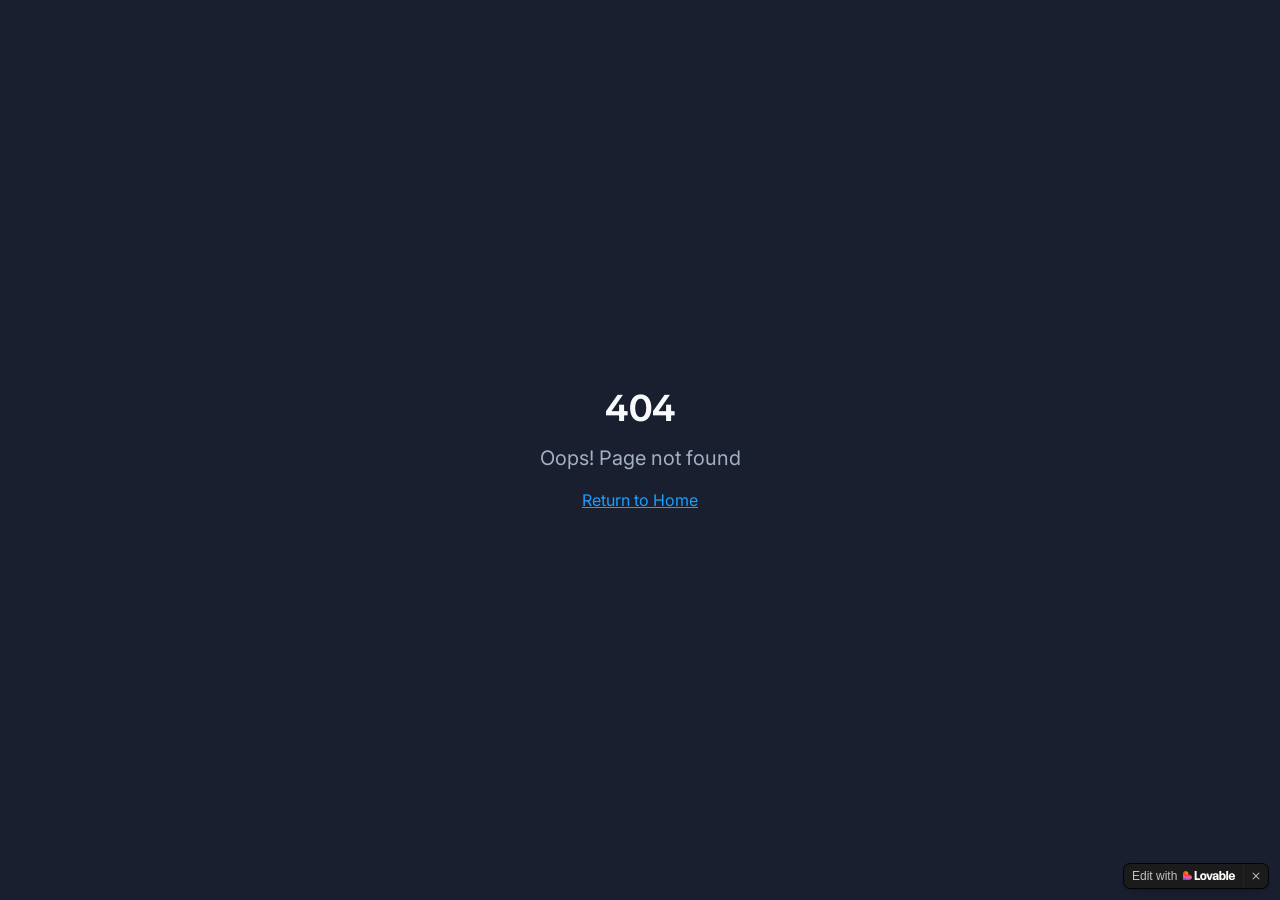
==== index.html @ 6c3729ef "Initial static site snapshot" ====
<!doctype html>
<html lang="en">
  <head>
    <meta charset="UTF-8" />
    <meta name="viewport" content="width=device-width, initial-scale=1.0" />
    <title>Wright AI Labs — AI Automation Built for the Trades</title>
    <meta name="description" content="Done-for-you AI automation for HVAC, plumbing, electrical &amp; auto repair contractors. Stop losing jobs, get paid faster, grow.">
    <meta name="author" content="Wright AI Labs" />

    
    
    <meta property="og:type" content="website" />
    <meta property="og:image" content="https://pub-bb2e103a32db4e198524a2e9ed8f35b4.r2.dev/2d1fd6b0-c263-4de8-a74a-2f35ad47f603/id-preview-03bfdc04--678eb967-fd04-4b98-844d-9198b76f4471.lovable.app-1778090966728.png">

    <meta name="twitter:card" content="summary_large_image" />
    <meta name="twitter:site" content="@Lovable" />
    <meta name="twitter:image" content="https://pub-bb2e103a32db4e198524a2e9ed8f35b4.r2.dev/2d1fd6b0-c263-4de8-a74a-2f35ad47f603/id-preview-03bfdc04--678eb967-fd04-4b98-844d-9198b76f4471.lovable.app-1778090966728.png">

    <link rel="preconnect" href="https://fonts.googleapis.com" />
    <link rel="preconnect" href="https://fonts.gstatic.com" crossorigin />
    <link href="https://fonts.googleapis.com/css2?family=Space+Grotesk:wght@500;600;700&family=Inter:wght@400;500;600&display=swap" rel="stylesheet" />
    <meta property="og:title" content="Wright AI Labs — AI Automation Built for the Trades">
  <meta name="twitter:title" content="Wright AI Labs — AI Automation Built for the Trades">
  <meta property="og:description" content="Done-for-you AI automation for HVAC, plumbing, electrical &amp; auto repair contractors. Stop losing jobs, get paid faster, grow.">
  <meta name="twitter:description" content="Done-for-you AI automation for HVAC, plumbing, electrical &amp; auto repair contractors. Stop losing jobs, get paid faster, grow.">
  <link rel="icon" type="image/x-icon" href="/favicon.ico">
  <script type="module" crossorigin src="/assets/index-7cGLZjid.js"></script>
  <link rel="stylesheet" crossorigin href="/assets/index-a1Zt1FGX.css">

<style>
	@font-face {
		font-family: 'CameraPlainVariable';
		src: url('https://cdn.gpteng.co/mcp-widgets/v1/fonts/CameraPlainVariable.woff2') format('woff2');
		font-weight: 100 900;
		font-style: normal;
		font-display: swap;
	}

	#lovable-badge {
		--badge-bg: #1b1b1b;
		--badge-text: #c5c1b9;
		--badge-text-hover: #dcdad5;
		--badge-radius: 6px;
		--badge-padding: 8px;
		--badge-gap: 6px;
		--badge-shadow: 
			0 0 0 1px rgba(0, 0, 0, 0.88),
			0 1px 0 0 rgba(0, 0, 0, 0.04),
			0 2px 2px -1px rgba(0, 0, 0, 0.08),
			0 4px 4px -2px rgba(0, 0, 0, 0.08),
			0 8px 8px -4px rgba(0, 0, 0, 0.08),
			0 16px 16px -8px rgba(0, 0, 0, 0.08);
		--badge-transition-duration: 0.2s;
		--badge-transition-easing: cubic-bezier(0.16, 1, 0.32, 1);
		--focus-color: #575ECF;
		--focus-offset: 2px;
		--focus-width: 2px;
		
		position: fixed;
		bottom: 12px;
		right: 12px;
		height: 24px;
		display: flex;
		align-items: center;
		z-index: 1000000;
		background-color: var(--badge-bg) !important;
		color: var(--badge-text) !important;
		border-radius: var(--badge-radius);
		box-shadow: var(--badge-shadow) !important;
		font-size: 12px;
		font-family: CameraPlainVariable, "CameraPlainVariable Fallback", -apple-system, BlinkMacSystemFont, 'Segoe UI', Roboto, sans-serif;
		font-weight: 400 !important;
		text-transform: none !important;
		font-feature-settings: normal !important;
		transform: translateZ(0);
		will-change: transform, opacity;
	}

	#lovable-badge-cta {
		display: flex;
		align-items: center;
		gap: var(--badge-gap);
		padding: 0 var(--badge-padding);
		height: 100%;
		color: inherit;
		text-decoration: none;
		white-space: nowrap;
		border-radius: var(--badge-radius) 0 0 var(--badge-radius);
		transition: 
			background-color var(--badge-transition-duration) ease,
			color var(--badge-transition-duration) ease,
			transform 0.1s ease;
	}

	#lovable-badge-cta:hover {
		background: rgba(255, 255, 255, 0.04);
		color: var(--badge-text-hover);
	}

	#lovable-badge-cta:active {
		transform: scale(0.98);
	}

	#lovable-badge-cta:focus {
		outline: none;
	}

	#lovable-badge-cta:focus-visible {
		outline: var(--focus-width) solid var(--focus-color);
		outline-offset: var(--focus-offset);
		z-index: 1;
	}

	#lovable-badge-text {
		line-height: 1;
	}

	#lovable-badge-divider {
		width: 1px;
		height: 24px;
		background-color: rgba(255, 255, 255, 0.04);
		flex-shrink: 0;
	}

	#lovable-badge-close {
		width: 24px;
		height: 24px;
		min-width: 24px;
		min-height: 24px;
		cursor: pointer;
		background: none;
		border: none;
		padding: 0;
		display: flex;
		align-items: center;
		justify-content: center;
		border-radius: 0 var(--badge-radius) var(--badge-radius) 0;
		flex-shrink: 0;
		transition: 
			background-color var(--badge-transition-duration) ease,
			transform 0.1s ease;
	}

	#lovable-badge-close:hover {
		background: rgba(255, 255, 255, 0.04);
	}

	#lovable-badge-close:active {
		transform: scale(0.92);
	}

	#lovable-badge-close:focus {
		outline: none;
	}

	#lovable-badge-close:focus-visible {
		outline: var(--focus-width) solid var(--focus-color);
		outline-offset: calc(var(--focus-offset) * -1);
		z-index: 1;
	}

	#lovable-badge-close svg path {
		fill: var(--badge-text);
		transition: fill var(--badge-transition-duration) ease;
	}

	#lovable-badge-close:hover svg path {
		fill: var(--badge-text-hover);
	}

	@media (prefers-reduced-motion: reduce) {
		#lovable-badge-cta,
		#lovable-badge-close,
		#lovable-badge-close svg path {
			transition: none;
		}
		
		#lovable-badge-cta:active,
		#lovable-badge-close:active {
			transform: none;
		}
	}

	@media (prefers-contrast: high) {
		#lovable-badge {
			--badge-bg: #000;
			--badge-text: #fff;
			--badge-text-hover: #fff;
			border: 2px solid currentColor;
		}
		
		#lovable-badge-cta:focus-visible,
		#lovable-badge-close:focus-visible {
			outline-width: 3px;
		}
	}
</style>
<script defer src="/~flock.js" data-proxy-url="/~api/analytics"></script><script defer src="/__l5e/events.js" data-artifact-kind="preview_commit_sha" data-artifact-id="e88110f44afd3df648ca2ac439645c829431cbd6" data-commit-sha="e88110f44afd3df648ca2ac439645c829431cbd6" data-context-token="v1.[base64].BHgVWzlxz_dR13ErvPj3fKWaeq0ZNCKCP7f_ndiD5rg"></script></head>

  <body>
    <div id="root"></div>
  
<aside
	id="lovable-badge"
	role="complementary"
	dir="ltr"
	lang="en"
	aria-label="Edit with Lovable">
	<a
		id="lovable-badge-cta" 
		target="_blank" 
		href="https://lovable.dev/projects/678eb967-fd04-4b98-844d-9198b76f4471?utm_source=lovable-badge"
		rel="noopener nofollow"
		aria-label="Edit with Lovable">
		<span id="lovable-badge-text">Edit with</span>
		<svg xmlns="http://www.w3.org/2000/svg" width="52" height="16" fill="none" viewBox="0 0 52 16">
  <path fill="#FCFBF8" fill-rule="evenodd" d="M20.318 5.25c.643 0 1.206.14 1.69.418a2.81 2.81 0 0 1 1.118 1.191c.266.513.4 1.115.4 1.807s-.134 1.296-.4 1.812a2.81 2.81 0 0 1-1.118 1.193c-.484.278-1.047.418-1.69.418s-1.208-.14-1.695-.418a2.85 2.85 0 0 1-1.125-1.193c-.262-.516-.393-1.12-.393-1.812s.131-1.294.393-1.807a2.848 2.848 0 0 1 1.125-1.191c.487-.279 1.052-.418 1.695-.418Zm0 1.425c-.27 0-.504.076-.7.228-.193.147-.34.37-.443.67-.102.295-.153.66-.153 1.093 0 .435.05.801.153 1.1.102.3.25.524.443.676.196.147.43.22.7.22.27 0 .502-.073.694-.22.193-.152.341-.375.443-.67.103-.299.153-.667.153-1.106 0-.65-.112-1.145-.337-1.481a1.08 1.08 0 0 0-.953-.51ZM32.7 5.25c.61 0 1.127.1 1.549.3.422.197.74.48.953.849.217.368.325.809.325 1.32v2.704c0 .29.02.562.062.812.044.245.108.4.19.466V12h-1.935a5.895 5.895 0 0 1-.105-.684 7.745 7.745 0 0 1-.02-.228 2.293 2.293 0 0 1-.151.203c-.205.242-.47.437-.793.584-.32.143-.685.215-1.094.215-.406 0-.77-.08-1.094-.24a1.845 1.845 0 0 1-.756-.682 1.984 1.984 0 0 1-.27-1.045c0-.606.178-1.069.535-1.388.356-.324.87-.534 1.542-.633l1.125-.16c.225-.032.403-.074.534-.123a.622.622 0 0 0 .288-.196.549.549 0 0 0 .093-.327.65.65 0 0 0-.11-.367.702.702 0 0 0-.32-.27c-.14-.07-.31-.105-.51-.105-.32 0-.576.083-.768.251-.193.164-.298.39-.314.676h-1.923c.016-.434.147-.82.393-1.155.25-.34.596-.604 1.039-.792.442-.189.954-.283 1.535-.283Zm.99 3.498a.98.98 0 0 1-.215.14 2.49 2.49 0 0 1-.584.178l-.473.092c-.315.061-.553.156-.713.283-.155.127-.233.305-.233.534 0 .23.084.412.252.547.168.135.383.203.645.203s.494-.058.694-.173c.201-.118.355-.282.461-.49.11-.21.166-.448.166-.714v-.6Zm4.526-2.375c.065-.125.138-.243.221-.349.197-.25.437-.44.719-.571.282-.135.6-.203.952-.203.528 0 .988.138 1.377.412.389.275.688.67.896 1.186.21.512.314 1.12.314 1.824 0 .7-.107 1.309-.32 1.825-.213.512-.518.906-.915 1.18-.393.275-.854.412-1.383.412-.352 0-.667-.062-.946-.184a1.832 1.832 0 0 1-.7-.554 2.2 2.2 0 0 1-.234-.383V12h-1.843V3h1.862v3.373Zm1.284.296c-.274 0-.51.085-.707.253-.192.163-.338.397-.436.7a3.376 3.376 0 0 0-.148 1.05c0 .406.05.759.148 1.058.098.299.243.53.436.694.197.164.433.246.707.246.279 0 .512-.082.7-.246.193-.164.336-.395.43-.694.099-.3.148-.652.148-1.058 0-.405-.05-.757-.147-1.056-.095-.299-.238-.53-.43-.694a1.015 1.015 0 0 0-.7-.253Zm9.416-1.419c.602 0 1.136.131 1.604.393.466.262.829.643 1.086 1.143.263.5.394 1.097.394 1.794 0 .25-.002.449-.006.596H47.51c.018.288.071.538.164.75a1.3 1.3 0 0 0 .491.596c.214.13.465.196.757.196.319 0 .583-.082.792-.246.209-.167.34-.403.393-.706h1.862a2.48 2.48 0 0 1-.485 1.235 2.54 2.54 0 0 1-1.051.805c-.439.188-.949.283-1.53.283-.655 0-1.225-.125-1.708-.375a2.672 2.672 0 0 1-1.13-1.143c-.267-.508-.4-1.137-.4-1.887 0-.712.14-1.327.418-1.843a2.86 2.86 0 0 1 1.155-1.186c.491-.27 1.051-.405 1.678-.405Zm-.044 1.345c-.274 0-.516.068-.725.203a1.29 1.29 0 0 0-.479.59 2.045 2.045 0 0 0-.132.498h2.562a1.873 1.873 0 0 0-.138-.602 1.061 1.061 0 0 0-.418-.516 1.243 1.243 0 0 0-.67-.173Z" clip-rule="evenodd"/>
  <path fill="#FCFBF8" d="m26.605 9.995 1.342-4.566h1.924L27.628 12h-2.07l-2.33-6.57h1.98l1.397 4.565Zm-13.013.143h2.256c1.632 0 1.421 1.837 1.418 1.861h-5.603V3h1.93v7.138Zm31.516 1.861h-1.862V3h1.862v8.999Z"/>
  <path fill="url(#a)" fill-rule="evenodd" d="M2.7 3c1.492 0 2.7 1.192 2.7 2.663v1.012h.9c1.49 0 2.7 1.192 2.7 2.662S7.791 12 6.3 12H0V5.663C0 4.193 1.209 3 2.7 3Z" clip-rule="evenodd"/>
  <defs>
    <radialGradient id="a" cx="0" cy="0" r="1" gradientTransform="matrix(-1.54236 7.07838 -10.231 -2.15602 4.627 5.022)" gradientUnits="userSpaceOnUse">
      <stop offset=".106" stop-color="#FE7B02"/>
      <stop offset=".394" stop-color="#FE3F21"/>
      <stop offset=".608" stop-color="#F858BC"/>
      <stop offset=".929" stop-color="#575ECF"/>
    </radialGradient>
  </defs>
</svg>


	</a>
	
	<span id="lovable-badge-divider" aria-hidden="true"></span>
	
	<button 
		id="lovable-badge-close"
		aria-label="Dismiss"
		title="Dismiss"
		type="button">
		<svg xmlns="http://www.w3.org/2000/svg" width="16" height="16" fill="none" viewBox="0 0 16 16" aria-hidden="true">
			<path d="M10.646 4.646a.5.5 0 1 1 .707.708L8.707 8l2.646 2.646a.5.5 0 1 1-.707.707L8 8.707l-2.646 2.646a.5.5 0 1 1-.708-.707L7.293 8 4.646 5.354a.5.5 0 1 1 .708-.708L8 7.293l2.646-2.647Z"/>
		</svg>
	</button>
</aside>
<script>
	// Don't show the lovable-badge if the page is in an iframe or if it's being rendered by puppeteer (screenshot service)
	if (window.self !== window.top || navigator.userAgent.includes('puppeteer')) {
		var badge = document.getElementById('lovable-badge');
		if (badge) {
			badge.style.display = 'none';
		}
	}

	// Add click event listener to close button with animation
	var closeButton = document.getElementById('lovable-badge-close');
	if (closeButton) {
		closeButton.addEventListener('click', function(event) {
			event.preventDefault();
			event.stopPropagation();
			var badge = document.getElementById('lovable-badge');
			if (badge) {
				badge.classList.add('closing');
				setTimeout(function() {
					if (badge) {
						badge.style.display = 'none';
					}
				}, 240);
			}
		});
	}
</script>
</body>
</html>
---- assets/index-a1Zt1FGX.css ----
*,:before,:after{--tw-border-spacing-x: 0;--tw-border-spacing-y: 0;--tw-translate-x: 0;--tw-translate-y: 0;--tw-rotate: 0;--tw-skew-x: 0;--tw-skew-y: 0;--tw-scale-x: 1;--tw-scale-y: 1;--tw-pan-x: ;--tw-pan-y: ;--tw-pinch-zoom: ;--tw-scroll-snap-strictness: proximity;--tw-gradient-from-position: ;--tw-gradient-via-position: ;--tw-gradient-to-position: ;--tw-ordinal: ;--tw-slashed-zero: ;--tw-numeric-figure: ;--tw-numeric-spacing: ;--tw-numeric-fraction: ;--tw-ring-inset: ;--tw-ring-offset-width: 0px;--tw-ring-offset-color: #fff;--tw-ring-color: rgb(59 130 246 / .5);--tw-ring-offset-shadow: 0 0 #0000;--tw-ring-shadow: 0 0 #0000;--tw-shadow: 0 0 #0000;--tw-shadow-colored: 0 0 #0000;--tw-blur: ;--tw-brightness: ;--tw-contrast: ;--tw-grayscale: ;--tw-hue-rotate: ;--tw-invert: ;--tw-saturate: ;--tw-sepia: ;--tw-drop-shadow: ;--tw-backdrop-blur: ;--tw-backdrop-brightness: ;--tw-backdrop-contrast: ;--tw-backdrop-grayscale: ;--tw-backdrop-hue-rotate: ;--tw-backdrop-invert: ;--tw-backdrop-opacity: ;--tw-backdrop-saturate: ;--tw-backdrop-sepia: ;--tw-contain-size: ;--tw-contain-layout: ;--tw-contain-paint: ;--tw-contain-style: }::backdrop{--tw-border-spacing-x: 0;--tw-border-spacing-y: 0;--tw-translate-x: 0;--tw-translate-y: 0;--tw-rotate: 0;--tw-skew-x: 0;--tw-skew-y: 0;--tw-scale-x: 1;--tw-scale-y: 1;--tw-pan-x: ;--tw-pan-y: ;--tw-pinch-zoom: ;--tw-scroll-snap-strictness: proximity;--tw-gradient-from-position: ;--tw-gradient-via-position: ;--tw-gradient-to-position: ;--tw-ordinal: ;--tw-slashed-zero: ;--tw-numeric-figure: ;--tw-numeric-spacing: ;--tw-numeric-fraction: ;--tw-ring-inset: ;--tw-ring-offset-width: 0px;--tw-ring-offset-color: #fff;--tw-ring-color: rgb(59 130 246 / .5);--tw-ring-offset-shadow: 0 0 #0000;--tw-ring-shadow: 0 0 #0000;--tw-shadow: 0 0 #0000;--tw-shadow-colored: 0 0 #0000;--tw-blur: ;--tw-brightness: ;--tw-contrast: ;--tw-grayscale: ;--tw-hue-rotate: ;--tw-invert: ;--tw-saturate: ;--tw-sepia: ;--tw-drop-shadow: ;--tw-backdrop-blur: ;--tw-backdrop-brightness: ;--tw-backdrop-contrast: ;--tw-backdrop-grayscale: ;--tw-backdrop-hue-rotate: ;--tw-backdrop-invert: ;--tw-backdrop-opacity: ;--tw-backdrop-saturate: ;--tw-backdrop-sepia: ;--tw-contain-size: ;--tw-contain-layout: ;--tw-contain-paint: ;--tw-contain-style: }*,:before,:after{box-sizing:border-box;border-width:0;border-style:solid;border-color:#e5e7eb}:before,:after{--tw-content: ""}html,:host{line-height:1.5;-webkit-text-size-adjust:100%;-moz-tab-size:4;-o-tab-size:4;tab-size:4;font-family:Inter,system-ui,sans-serif;font-feature-settings:normal;font-variation-settings:normal;-webkit-tap-highlight-color:transparent}body{margin:0;line-height:inherit}hr{height:0;color:inherit;border-top-width:1px}abbr:where([title]){-webkit-text-decoration:underline dotted;text-decoration:underline dotted}h1,h2,h3,h4,h5,h6{font-size:inherit;font-weight:inherit}a{color:inherit;text-decoration:inherit}b,strong{font-weight:bolder}code,kbd,samp,pre{font-family:ui-monospace,SFMono-Regular,Menlo,Monaco,Consolas,Liberation Mono,Courier New,monospace;font-feature-settings:normal;font-variation-settings:normal;font-size:1em}small{font-size:80%}sub,sup{font-size:75%;line-height:0;position:relative;vertical-align:baseline}sub{bottom:-.25em}sup{top:-.5em}table{text-indent:0;border-color:inherit;border-collapse:collapse}button,input,optgroup,select,textarea{font-family:inherit;font-feature-settings:inherit;font-variation-settings:inherit;font-size:100%;font-weight:inherit;line-height:inherit;letter-spacing:inherit;color:inherit;margin:0;padding:0}button,select{text-transform:none}button,input:where([type=button]),input:where([type=reset]),input:where([type=submit]){-webkit-appearance:button;background-color:transparent;background-image:none}:-moz-focusring{outline:auto}:-moz-ui-invalid{box-shadow:none}progress{vertical-align:baseline}::-webkit-inner-spin-button,::-webkit-outer-spin-button{height:auto}[type=search]{-webkit-appearance:textfield;outline-offset:-2px}::-webkit-search-decoration{-webkit-appearance:none}::-webkit-file-upload-button{-webkit-appearance:button;font:inherit}summary{display:list-item}blockquote,dl,dd,h1,h2,h3,h4,h5,h6,hr,figure,p,pre{margin:0}fieldset{margin:0;padding:0}legend{padding:0}ol,ul,menu{list-style:none;margin:0;padding:0}dialog{padding:0}textarea{resize:vertical}input::-moz-placeholder,textarea::-moz-placeholder{opacity:1;color:#9ca3af}input::placeholder,textarea::placeholder{opacity:1;color:#9ca3af}button,[role=button]{cursor:pointer}:disabled{cursor:default}img,svg,video,canvas,audio,iframe,embed,object{display:block;vertical-align:middle}img,video{max-width:100%;height:auto}[hidden]:where(:not([hidden=until-found])){display:none}:root{--background: 222 47% 7%;--foreground: 210 40% 98%;--card: 222 40% 11%;--card-foreground: 210 40% 98%;--popover: 222 40% 11%;--popover-foreground: 210 40% 98%;--primary: 205 100% 55%;--primary-foreground: 222 47% 7%;--primary-glow: 195 100% 60%;--secondary: 222 35% 15%;--secondary-foreground: 210 40% 98%;--muted: 222 30% 14%;--muted-foreground: 215 20% 70%;--accent: 205 100% 55%;--accent-foreground: 222 47% 7%;--destructive: 0 84.2% 60.2%;--destructive-foreground: 210 40% 98%;--border: 222 30% 18%;--input: 222 30% 18%;--ring: 205 100% 55%;--radius: .75rem;--gradient-hero: radial-gradient(ellipse at top, hsl(205 100% 55% / .18), transparent 60%), linear-gradient(180deg, hsl(222 47% 7%), hsl(222 47% 5%));--gradient-primary: linear-gradient(135deg, hsl(var(--primary)), hsl(var(--primary-glow)));--gradient-card: linear-gradient(160deg, hsl(222 40% 12%), hsl(222 40% 9%));--shadow-glow: 0 20px 60px -20px hsl(205 100% 55% / .45);--shadow-elegant: 0 10px 40px -12px hsl(0 0% 0% / .6);--sidebar-background: 0 0% 98%;--sidebar-foreground: 240 5.3% 26.1%;--sidebar-primary: 240 5.9% 10%;--sidebar-primary-foreground: 0 0% 98%;--sidebar-accent: 240 4.8% 95.9%;--sidebar-accent-foreground: 240 5.9% 10%;--sidebar-border: 220 13% 91%;--sidebar-ring: 217.2 91.2% 59.8%}.dark{--background: 222.2 84% 4.9%;--foreground: 210 40% 98%;--card: 222.2 84% 4.9%;--card-foreground: 210 40% 98%;--popover: 222.2 84% 4.9%;--popover-foreground: 210 40% 98%;--primary: 210 40% 98%;--primary-foreground: 222.2 47.4% 11.2%;--secondary: 217.2 32.6% 17.5%;--secondary-foreground: 210 40% 98%;--muted: 217.2 32.6% 17.5%;--muted-foreground: 215 20.2% 65.1%;--accent: 217.2 32.6% 17.5%;--accent-foreground: 210 40% 98%;--destructive: 0 62.8% 30.6%;--destructive-foreground: 210 40% 98%;--border: 217.2 32.6% 17.5%;--input: 217.2 32.6% 17.5%;--ring: 212.7 26.8% 83.9%;--sidebar-background: 240 5.9% 10%;--sidebar-foreground: 240 4.8% 95.9%;--sidebar-primary: 224.3 76.3% 48%;--sidebar-primary-foreground: 0 0% 100%;--sidebar-accent: 240 3.7% 15.9%;--sidebar-accent-foreground: 240 4.8% 95.9%;--sidebar-border: 240 3.7% 15.9%;--sidebar-ring: 217.2 91.2% 59.8%}*{border-color:hsl(var(--border))}body{background-color:hsl(var(--background));color:hsl(var(--foreground));-webkit-font-smoothing:antialiased;-moz-osx-font-smoothing:grayscale;font-feature-settings:"ss01","cv01"}html{scroll-behavior:smooth}.container{width:100%;margin-right:auto;margin-left:auto;padding-right:2rem;padding-left:2rem}@media (min-width: 1400px){.container{max-width:1400px}}.sr-only{position:absolute;width:1px;height:1px;padding:0;margin:-1px;overflow:hidden;clip:rect(0,0,0,0);white-space:nowrap;border-width:0}.pointer-events-none{pointer-events:none}.pointer-events-auto{pointer-events:auto}.visible{visibility:visible}.invisible{visibility:hidden}.fixed{position:fixed}.absolute{position:absolute}.relative{position:relative}.inset-0{top:0;right:0;bottom:0;left:0}.inset-x-0{left:0;right:0}.inset-y-0{top:0;bottom:0}.-bottom-12{bottom:-3rem}.-left-12{left:-3rem}.-right-12{right:-3rem}.-top-12{top:-3rem}.-top-3{top:-.75rem}.bottom-0{bottom:0}.left-0{left:0}.left-1{left:.25rem}.left-1\/2{left:50%}.left-2{left:.5rem}.left-\[50\%\]{left:50%}.right-0{right:0}.right-1{right:.25rem}.right-2{right:.5rem}.right-3{right:.75rem}.right-4{right:1rem}.right-6{right:1.5rem}.top-0{top:0}.top-1\.5{top:.375rem}.top-1\/2{top:50%}.top-2{top:.5rem}.top-3\.5{top:.875rem}.top-4{top:1rem}.top-\[1px\]{top:1px}.top-\[50\%\]{top:50%}.top-\[60\%\]{top:60%}.top-full{top:100%}.z-10{z-index:10}.z-20{z-index:20}.z-50{z-index:50}.z-\[100\]{z-index:100}.z-\[1\]{z-index:1}.-mx-1{margin-left:-.25rem;margin-right:-.25rem}.mx-2{margin-left:.5rem;margin-right:.5rem}.mx-3\.5{margin-left:.875rem;margin-right:.875rem}.mx-auto{margin-left:auto;margin-right:auto}.my-0\.5{margin-top:.125rem;margin-bottom:.125rem}.my-1{margin-top:.25rem;margin-bottom:.25rem}.-ml-4{margin-left:-1rem}.-mt-4{margin-top:-1rem}.mb-1{margin-bottom:.25rem}.mb-4{margin-bottom:1rem}.mb-5{margin-bottom:1.25rem}.mb-6{margin-bottom:1.5rem}.ml-1{margin-left:.25rem}.ml-auto{margin-left:auto}.mr-2{margin-right:.5rem}.mt-0\.5{margin-top:.125rem}.mt-1{margin-top:.25rem}.mt-1\.5{margin-top:.375rem}.mt-10{margin-top:2.5rem}.mt-14{margin-top:3.5rem}.mt-2{margin-top:.5rem}.mt-24{margin-top:6rem}.mt-3{margin-top:.75rem}.mt-4{margin-top:1rem}.mt-5{margin-top:1.25rem}.mt-6{margin-top:1.5rem}.mt-8{margin-top:2rem}.mt-auto{margin-top:auto}.block{display:block}.flex{display:flex}.inline-flex{display:inline-flex}.table{display:table}.grid{display:grid}.inline-grid{display:inline-grid}.hidden{display:none}.aspect-square{aspect-ratio:1 / 1}.aspect-video{aspect-ratio:16 / 9}.size-4{width:1rem;height:1rem}.h-1\.5{height:.375rem}.h-10{height:2.5rem}.h-11{height:2.75rem}.h-12{height:3rem}.h-14{height:3.5rem}.h-16{height:4rem}.h-2{height:.5rem}.h-2\.5{height:.625rem}.h-3{height:.75rem}.h-3\.5{height:.875rem}.h-32{height:8rem}.h-36{height:9rem}.h-4{height:1rem}.h-5{height:1.25rem}.h-6{height:1.5rem}.h-7{height:1.75rem}.h-8{height:2rem}.h-9{height:2.25rem}.h-\[1px\]{height:1px}.h-\[var\(--radix-navigation-menu-viewport-height\)\]{height:var(--radix-navigation-menu-viewport-height)}.h-\[var\(--radix-select-trigger-height\)\]{height:var(--radix-select-trigger-height)}.h-auto{height:auto}.h-full{height:100%}.h-px{height:1px}.h-svh{height:100svh}.max-h-96{max-height:24rem}.max-h-\[300px\]{max-height:300px}.max-h-screen{max-height:100vh}.min-h-0{min-height:0px}.min-h-\[80px\]{min-height:80px}.min-h-screen{min-height:100vh}.min-h-svh{min-height:100svh}.w-0{width:0px}.w-1{width:.25rem}.w-10{width:2.5rem}.w-11{width:2.75rem}.w-12{width:3rem}.w-14{width:3.5rem}.w-2{width:.5rem}.w-2\.5{width:.625rem}.w-3{width:.75rem}.w-3\.5{width:.875rem}.w-3\/4{width:75%}.w-4{width:1rem}.w-5{width:1.25rem}.w-6{width:1.5rem}.w-64{width:16rem}.w-7{width:1.75rem}.w-72{width:18rem}.w-8{width:2rem}.w-9{width:2.25rem}.w-\[--sidebar-width\]{width:var(--sidebar-width)}.w-\[100px\]{width:100px}.w-\[1px\]{width:1px}.w-auto{width:auto}.w-full{width:100%}.w-max{width:-moz-max-content;width:max-content}.w-px{width:1px}.min-w-0{min-width:0px}.min-w-5{min-width:1.25rem}.min-w-\[12rem\]{min-width:12rem}.min-w-\[8rem\]{min-width:8rem}.min-w-\[var\(--radix-select-trigger-width\)\]{min-width:var(--radix-select-trigger-width)}.max-w-2xl{max-width:42rem}.max-w-3xl{max-width:48rem}.max-w-4xl{max-width:56rem}.max-w-6xl{max-width:72rem}.max-w-\[--skeleton-width\]{max-width:var(--skeleton-width)}.max-w-lg{max-width:32rem}.max-w-max{max-width:-moz-max-content;max-width:max-content}.max-w-xl{max-width:36rem}.flex-1{flex:1 1 0%}.flex-none{flex:none}.shrink-0{flex-shrink:0}.grow{flex-grow:1}.grow-0{flex-grow:0}.basis-full{flex-basis:100%}.caption-bottom{caption-side:bottom}.border-collapse{border-collapse:collapse}.-translate-x-1\/2{--tw-translate-x: -50%;transform:translate(var(--tw-translate-x),var(--tw-translate-y)) rotate(var(--tw-rotate)) skew(var(--tw-skew-x)) skewY(var(--tw-skew-y)) scaleX(var(--tw-scale-x)) scaleY(var(--tw-scale-y))}.-translate-x-px{--tw-translate-x: -1px;transform:translate(var(--tw-translate-x),var(--tw-translate-y)) rotate(var(--tw-rotate)) skew(var(--tw-skew-x)) skewY(var(--tw-skew-y)) scaleX(var(--tw-scale-x)) scaleY(var(--tw-scale-y))}.-translate-y-1\/2{--tw-translate-y: -50%;transform:translate(var(--tw-translate-x),var(--tw-translate-y)) rotate(var(--tw-rotate)) skew(var(--tw-skew-x)) skewY(var(--tw-skew-y)) scaleX(var(--tw-scale-x)) scaleY(var(--tw-scale-y))}.translate-x-\[-50\%\]{--tw-translate-x: -50%;transform:translate(var(--tw-translate-x),var(--tw-translate-y)) rotate(var(--tw-rotate)) skew(var(--tw-skew-x)) skewY(var(--tw-skew-y)) scaleX(var(--tw-scale-x)) scaleY(var(--tw-scale-y))}.translate-x-px{--tw-translate-x: 1px;transform:translate(var(--tw-translate-x),var(--tw-translate-y)) rotate(var(--tw-rotate)) skew(var(--tw-skew-x)) skewY(var(--tw-skew-y)) scaleX(var(--tw-scale-x)) scaleY(var(--tw-scale-y))}.translate-y-\[-50\%\]{--tw-translate-y: -50%;transform:translate(var(--tw-translate-x),var(--tw-translate-y)) rotate(var(--tw-rotate)) skew(var(--tw-skew-x)) skewY(var(--tw-skew-y)) scaleX(var(--tw-scale-x)) scaleY(var(--tw-scale-y))}.rotate-45{--tw-rotate: 45deg;transform:translate(var(--tw-translate-x),var(--tw-translate-y)) rotate(var(--tw-rotate)) skew(var(--tw-skew-x)) skewY(var(--tw-skew-y)) scaleX(var(--tw-scale-x)) scaleY(var(--tw-scale-y))}.rotate-90{--tw-rotate: 90deg;transform:translate(var(--tw-translate-x),var(--tw-translate-y)) rotate(var(--tw-rotate)) skew(var(--tw-skew-x)) skewY(var(--tw-skew-y)) scaleX(var(--tw-scale-x)) scaleY(var(--tw-scale-y))}.transform{transform:translate(var(--tw-translate-x),var(--tw-translate-y)) rotate(var(--tw-rotate)) skew(var(--tw-skew-x)) skewY(var(--tw-skew-y)) scaleX(var(--tw-scale-x)) scaleY(var(--tw-scale-y))}@keyframes pulse{50%{opacity:.5}}.animate-pulse{animation:pulse 2s cubic-bezier(.4,0,.6,1) infinite}.cursor-default{cursor:default}.cursor-pointer{cursor:pointer}.touch-none{touch-action:none}.select-none{-webkit-user-select:none;-moz-user-select:none;user-select:none}.list-none{list-style-type:none}.grid-cols-3{grid-template-columns:repeat(3,minmax(0,1fr))}.flex-row{flex-direction:row}.flex-col{flex-direction:column}.flex-col-reverse{flex-direction:column-reverse}.flex-wrap{flex-wrap:wrap}.place-items-center{place-items:center}.items-start{align-items:flex-start}.items-end{align-items:flex-end}.items-center{align-items:center}.items-baseline{align-items:baseline}.items-stretch{align-items:stretch}.justify-center{justify-content:center}.justify-between{justify-content:space-between}.gap-1{gap:.25rem}.gap-1\.5{gap:.375rem}.gap-2{gap:.5rem}.gap-3{gap:.75rem}.gap-4{gap:1rem}.gap-5{gap:1.25rem}.gap-6{gap:1.5rem}.gap-8{gap:2rem}.space-x-1>:not([hidden])~:not([hidden]){--tw-space-x-reverse: 0;margin-right:calc(.25rem * var(--tw-space-x-reverse));margin-left:calc(.25rem * calc(1 - var(--tw-space-x-reverse)))}.space-x-4>:not([hidden])~:not([hidden]){--tw-space-x-reverse: 0;margin-right:calc(1rem * var(--tw-space-x-reverse));margin-left:calc(1rem * calc(1 - var(--tw-space-x-reverse)))}.space-y-1>:not([hidden])~:not([hidden]){--tw-space-y-reverse: 0;margin-top:calc(.25rem * calc(1 - var(--tw-space-y-reverse)));margin-bottom:calc(.25rem * var(--tw-space-y-reverse))}.space-y-1\.5>:not([hidden])~:not([hidden]){--tw-space-y-reverse: 0;margin-top:calc(.375rem * calc(1 - var(--tw-space-y-reverse)));margin-bottom:calc(.375rem * var(--tw-space-y-reverse))}.space-y-2>:not([hidden])~:not([hidden]){--tw-space-y-reverse: 0;margin-top:calc(.5rem * calc(1 - var(--tw-space-y-reverse)));margin-bottom:calc(.5rem * var(--tw-space-y-reverse))}.space-y-3>:not([hidden])~:not([hidden]){--tw-space-y-reverse: 0;margin-top:calc(.75rem * calc(1 - var(--tw-space-y-reverse)));margin-bottom:calc(.75rem * var(--tw-space-y-reverse))}.space-y-4>:not([hidden])~:not([hidden]){--tw-space-y-reverse: 0;margin-top:calc(1rem * calc(1 - var(--tw-space-y-reverse)));margin-bottom:calc(1rem * var(--tw-space-y-reverse))}.overflow-auto{overflow:auto}.overflow-hidden{overflow:hidden}.overflow-y-auto{overflow-y:auto}.overflow-x-hidden{overflow-x:hidden}.whitespace-nowrap{white-space:nowrap}.break-words{overflow-wrap:break-word}.rounded-2xl{border-radius:1rem}.rounded-3xl{border-radius:1.5rem}.rounded-\[2px\]{border-radius:2px}.rounded-\[inherit\]{border-radius:inherit}.rounded-full{border-radius:9999px}.rounded-lg{border-radius:var(--radius)}.rounded-md{border-radius:calc(var(--radius) - 2px)}.rounded-sm{border-radius:calc(var(--radius) - 4px)}.rounded-xl{border-radius:.75rem}.rounded-t-\[10px\]{border-top-left-radius:10px;border-top-right-radius:10px}.rounded-tl-sm{border-top-left-radius:calc(var(--radius) - 4px)}.border{border-width:1px}.border-2{border-width:2px}.border-\[1\.5px\]{border-width:1.5px}.border-y{border-top-width:1px;border-bottom-width:1px}.border-b{border-bottom-width:1px}.border-l{border-left-width:1px}.border-r{border-right-width:1px}.border-t{border-top-width:1px}.border-dashed{border-style:dashed}.border-\[--color-border\]{border-color:var(--color-border)}.border-border{border-color:hsl(var(--border))}.border-border\/50{border-color:hsl(var(--border) / .5)}.border-border\/60{border-color:hsl(var(--border) / .6)}.border-destructive{border-color:hsl(var(--destructive))}.border-destructive\/50{border-color:hsl(var(--destructive) / .5)}.border-input{border-color:hsl(var(--input))}.border-primary{border-color:hsl(var(--primary))}.border-primary\/30{border-color:hsl(var(--primary) / .3)}.border-primary\/60{border-color:hsl(var(--primary) / .6)}.border-sidebar-border{border-color:hsl(var(--sidebar-border))}.border-transparent{border-color:transparent}.border-l-transparent{border-left-color:transparent}.border-t-transparent{border-top-color:transparent}.bg-\[--color-bg\]{background-color:var(--color-bg)}.bg-accent{background-color:hsl(var(--accent))}.bg-background{background-color:hsl(var(--background))}.bg-background\/80{background-color:hsl(var(--background) / .8)}.bg-background\/95{background-color:hsl(var(--background) / .95)}.bg-black\/80{background-color:#000c}.bg-border{background-color:hsl(var(--border))}.bg-card{background-color:hsl(var(--card))}.bg-card\/40{background-color:hsl(var(--card) / .4)}.bg-card\/50{background-color:hsl(var(--card) / .5)}.bg-card\/60{background-color:hsl(var(--card) / .6)}.bg-destructive{background-color:hsl(var(--destructive))}.bg-foreground{background-color:hsl(var(--foreground))}.bg-muted{background-color:hsl(var(--muted))}.bg-muted\/50{background-color:hsl(var(--muted) / .5)}.bg-popover{background-color:hsl(var(--popover))}.bg-primary{background-color:hsl(var(--primary))}.bg-primary\/10{background-color:hsl(var(--primary) / .1)}.bg-primary\/15{background-color:hsl(var(--primary) / .15)}.bg-secondary{background-color:hsl(var(--secondary))}.bg-sidebar{background-color:hsl(var(--sidebar-background))}.bg-sidebar-border{background-color:hsl(var(--sidebar-border))}.bg-transparent{background-color:transparent}.bg-gradient-card{background-image:var(--gradient-card)}.bg-gradient-hero{background-image:var(--gradient-hero)}.bg-gradient-primary{background-image:var(--gradient-primary)}.fill-current{fill:currentColor}.p-0{padding:0}.p-1{padding:.25rem}.p-10{padding:2.5rem}.p-2{padding:.5rem}.p-3{padding:.75rem}.p-4{padding:1rem}.p-5{padding:1.25rem}.p-6{padding:1.5rem}.p-7{padding:1.75rem}.p-8{padding:2rem}.p-\[1px\]{padding:1px}.px-1{padding-left:.25rem;padding-right:.25rem}.px-2{padding-left:.5rem;padding-right:.5rem}.px-2\.5{padding-left:.625rem;padding-right:.625rem}.px-3{padding-left:.75rem;padding-right:.75rem}.px-4{padding-left:1rem;padding-right:1rem}.px-5{padding-left:1.25rem;padding-right:1.25rem}.px-7{padding-left:1.75rem;padding-right:1.75rem}.px-8{padding-left:2rem;padding-right:2rem}.py-0\.5{padding-top:.125rem;padding-bottom:.125rem}.py-1{padding-top:.25rem;padding-bottom:.25rem}.py-1\.5{padding-top:.375rem;padding-bottom:.375rem}.py-10{padding-top:2.5rem;padding-bottom:2.5rem}.py-2{padding-top:.5rem;padding-bottom:.5rem}.py-24{padding-top:6rem;padding-bottom:6rem}.py-3{padding-top:.75rem;padding-bottom:.75rem}.py-4{padding-top:1rem;padding-bottom:1rem}.py-6{padding-top:1.5rem;padding-bottom:1.5rem}.pb-24{padding-bottom:6rem}.pb-3{padding-bottom:.75rem}.pb-4{padding-bottom:1rem}.pl-2\.5{padding-left:.625rem}.pl-4{padding-left:1rem}.pl-8{padding-left:2rem}.pr-2{padding-right:.5rem}.pr-2\.5{padding-right:.625rem}.pr-8{padding-right:2rem}.pt-0{padding-top:0}.pt-1{padding-top:.25rem}.pt-3{padding-top:.75rem}.pt-32{padding-top:8rem}.pt-4{padding-top:1rem}.text-left{text-align:left}.text-center{text-align:center}.align-middle{vertical-align:middle}.font-display{font-family:Space Grotesk,system-ui,sans-serif}.font-mono{font-family:ui-monospace,SFMono-Regular,Menlo,Monaco,Consolas,Liberation Mono,Courier New,monospace}.font-sans{font-family:Inter,system-ui,sans-serif}.text-2xl{font-size:1.5rem;line-height:2rem}.text-4xl{font-size:2.25rem;line-height:2.5rem}.text-5xl{font-size:3rem;line-height:1}.text-\[0\.8rem\]{font-size:.8rem}.text-base{font-size:1rem;line-height:1.5rem}.text-lg{font-size:1.125rem;line-height:1.75rem}.text-sm{font-size:.875rem;line-height:1.25rem}.text-xl{font-size:1.25rem;line-height:1.75rem}.text-xs{font-size:.75rem;line-height:1rem}.font-bold{font-weight:700}.font-medium{font-weight:500}.font-normal{font-weight:400}.font-semibold{font-weight:600}.uppercase{text-transform:uppercase}.tabular-nums{--tw-numeric-spacing: tabular-nums;font-variant-numeric:var(--tw-ordinal) var(--tw-slashed-zero) var(--tw-numeric-figure) var(--tw-numeric-spacing) var(--tw-numeric-fraction)}.leading-\[1\.05\]{line-height:1.05}.leading-none{line-height:1}.leading-relaxed{line-height:1.625}.tracking-tight{letter-spacing:-.025em}.tracking-widest{letter-spacing:.1em}.text-accent-foreground{color:hsl(var(--accent-foreground))}.text-card-foreground{color:hsl(var(--card-foreground))}.text-current{color:currentColor}.text-destructive{color:hsl(var(--destructive))}.text-destructive-foreground{color:hsl(var(--destructive-foreground))}.text-foreground{color:hsl(var(--foreground))}.text-foreground\/50{color:hsl(var(--foreground) / .5)}.text-muted-foreground{color:hsl(var(--muted-foreground))}.text-popover-foreground{color:hsl(var(--popover-foreground))}.text-primary{color:hsl(var(--primary))}.text-primary-foreground{color:hsl(var(--primary-foreground))}.text-secondary-foreground{color:hsl(var(--secondary-foreground))}.text-sidebar-foreground{color:hsl(var(--sidebar-foreground))}.text-sidebar-foreground\/70{color:hsl(var(--sidebar-foreground) / .7)}.underline{text-decoration-line:underline}.underline-offset-4{text-underline-offset:4px}.opacity-0{opacity:0}.opacity-30{opacity:.3}.opacity-40{opacity:.4}.opacity-50{opacity:.5}.opacity-60{opacity:.6}.opacity-70{opacity:.7}.opacity-90{opacity:.9}.shadow-\[0_0_0_1px_hsl\(var\(--sidebar-border\)\)\]{--tw-shadow: 0 0 0 1px hsl(var(--sidebar-border));--tw-shadow-colored: 0 0 0 1px var(--tw-shadow-color);box-shadow:var(--tw-ring-offset-shadow, 0 0 #0000),var(--tw-ring-shadow, 0 0 #0000),var(--tw-shadow)}.shadow-glow{--tw-shadow: var(--shadow-glow);--tw-shadow-colored: var(--shadow-glow);box-shadow:var(--tw-ring-offset-shadow, 0 0 #0000),var(--tw-ring-shadow, 0 0 #0000),var(--tw-shadow)}.shadow-lg{--tw-shadow: 0 10px 15px -3px rgb(0 0 0 / .1), 0 4px 6px -4px rgb(0 0 0 / .1);--tw-shadow-colored: 0 10px 15px -3px var(--tw-shadow-color), 0 4px 6px -4px var(--tw-shadow-color);box-shadow:var(--tw-ring-offset-shadow, 0 0 #0000),var(--tw-ring-shadow, 0 0 #0000),var(--tw-shadow)}.shadow-md{--tw-shadow: 0 4px 6px -1px rgb(0 0 0 / .1), 0 2px 4px -2px rgb(0 0 0 / .1);--tw-shadow-colored: 0 4px 6px -1px var(--tw-shadow-color), 0 2px 4px -2px var(--tw-shadow-color);box-shadow:var(--tw-ring-offset-shadow, 0 0 #0000),var(--tw-ring-shadow, 0 0 #0000),var(--tw-shadow)}.shadow-none{--tw-shadow: 0 0 #0000;--tw-shadow-colored: 0 0 #0000;box-shadow:var(--tw-ring-offset-shadow, 0 0 #0000),var(--tw-ring-shadow, 0 0 #0000),var(--tw-shadow)}.shadow-sm{--tw-shadow: 0 1px 2px 0 rgb(0 0 0 / .05);--tw-shadow-colored: 0 1px 2px 0 var(--tw-shadow-color);box-shadow:var(--tw-ring-offset-shadow, 0 0 #0000),var(--tw-ring-shadow, 0 0 #0000),var(--tw-shadow)}.shadow-xl{--tw-shadow: 0 20px 25px -5px rgb(0 0 0 / .1), 0 8px 10px -6px rgb(0 0 0 / .1);--tw-shadow-colored: 0 20px 25px -5px var(--tw-shadow-color), 0 8px 10px -6px var(--tw-shadow-color);box-shadow:var(--tw-ring-offset-shadow, 0 0 #0000),var(--tw-ring-shadow, 0 0 #0000),var(--tw-shadow)}.outline-none{outline:2px solid transparent;outline-offset:2px}.outline{outline-style:solid}.ring-0{--tw-ring-offset-shadow: var(--tw-ring-inset) 0 0 0 var(--tw-ring-offset-width) var(--tw-ring-offset-color);--tw-ring-shadow: var(--tw-ring-inset) 0 0 0 calc(0px + var(--tw-ring-offset-width)) var(--tw-ring-color);box-shadow:var(--tw-ring-offset-shadow),var(--tw-ring-shadow),var(--tw-shadow, 0 0 #0000)}.ring-1{--tw-ring-offset-shadow: var(--tw-ring-inset) 0 0 0 var(--tw-ring-offset-width) var(--tw-ring-offset-color);--tw-ring-shadow: var(--tw-ring-inset) 0 0 0 calc(1px + var(--tw-ring-offset-width)) var(--tw-ring-color);box-shadow:var(--tw-ring-offset-shadow),var(--tw-ring-shadow),var(--tw-shadow, 0 0 #0000)}.ring-2{--tw-ring-offset-shadow: var(--tw-ring-inset) 0 0 0 var(--tw-ring-offset-width) var(--tw-ring-offset-color);--tw-ring-shadow: var(--tw-ring-inset) 0 0 0 calc(2px + var(--tw-ring-offset-width)) var(--tw-ring-color);box-shadow:var(--tw-ring-offset-shadow),var(--tw-ring-shadow),var(--tw-shadow, 0 0 #0000)}.ring-primary\/30{--tw-ring-color: hsl(var(--primary) / .3)}.ring-ring{--tw-ring-color: hsl(var(--ring))}.ring-sidebar-ring{--tw-ring-color: hsl(var(--sidebar-ring))}.ring-offset-background{--tw-ring-offset-color: hsl(var(--background))}.filter{filter:var(--tw-blur) var(--tw-brightness) var(--tw-contrast) var(--tw-grayscale) var(--tw-hue-rotate) var(--tw-invert) var(--tw-saturate) var(--tw-sepia) var(--tw-drop-shadow)}.backdrop-blur{--tw-backdrop-blur: blur(8px);-webkit-backdrop-filter:var(--tw-backdrop-blur) var(--tw-backdrop-brightness) var(--tw-backdrop-contrast) var(--tw-backdrop-grayscale) var(--tw-backdrop-hue-rotate) var(--tw-backdrop-invert) var(--tw-backdrop-opacity) var(--tw-backdrop-saturate) var(--tw-backdrop-sepia);backdrop-filter:var(--tw-backdrop-blur) var(--tw-backdrop-brightness) var(--tw-backdrop-contrast) var(--tw-backdrop-grayscale) var(--tw-backdrop-hue-rotate) var(--tw-backdrop-invert) var(--tw-backdrop-opacity) var(--tw-backdrop-saturate) var(--tw-backdrop-sepia)}.backdrop-blur-xl{--tw-backdrop-blur: blur(24px);-webkit-backdrop-filter:var(--tw-backdrop-blur) var(--tw-backdrop-brightness) var(--tw-backdrop-contrast) var(--tw-backdrop-grayscale) var(--tw-backdrop-hue-rotate) var(--tw-backdrop-invert) var(--tw-backdrop-opacity) var(--tw-backdrop-saturate) var(--tw-backdrop-sepia);backdrop-filter:var(--tw-backdrop-blur) var(--tw-backdrop-brightness) var(--tw-backdrop-contrast) var(--tw-backdrop-grayscale) var(--tw-backdrop-hue-rotate) var(--tw-backdrop-invert) var(--tw-backdrop-opacity) var(--tw-backdrop-saturate) var(--tw-backdrop-sepia)}.transition{transition-property:color,background-color,border-color,text-decoration-color,fill,stroke,opacity,box-shadow,transform,filter,-webkit-backdrop-filter;transition-property:color,background-color,border-color,text-decoration-color,fill,stroke,opacity,box-shadow,transform,filter,backdrop-filter;transition-property:color,background-color,border-color,text-decoration-color,fill,stroke,opacity,box-shadow,transform,filter,backdrop-filter,-webkit-backdrop-filter;transition-timing-function:cubic-bezier(.4,0,.2,1);transition-duration:.15s}.transition-\[left\,right\,width\]{transition-property:left,right,width;transition-timing-function:cubic-bezier(.4,0,.2,1);transition-duration:.15s}.transition-\[margin\,opa\]{transition-property:margin,opa;transition-timing-function:cubic-bezier(.4,0,.2,1);transition-duration:.15s}.transition-\[width\,height\,padding\]{transition-property:width,height,padding;transition-timing-function:cubic-bezier(.4,0,.2,1);transition-duration:.15s}.transition-\[width\]{transition-property:width;transition-timing-function:cubic-bezier(.4,0,.2,1);transition-duration:.15s}.transition-all{transition-property:all;transition-timing-function:cubic-bezier(.4,0,.2,1);transition-duration:.15s}.transition-colors{transition-property:color,background-color,border-color,text-decoration-color,fill,stroke;transition-timing-function:cubic-bezier(.4,0,.2,1);transition-duration:.15s}.transition-opacity{transition-property:opacity;transition-timing-function:cubic-bezier(.4,0,.2,1);transition-duration:.15s}.transition-transform{transition-property:transform;transition-timing-function:cubic-bezier(.4,0,.2,1);transition-duration:.15s}.duration-1000{transition-duration:1s}.duration-200{transition-duration:.2s}.duration-300{transition-duration:.3s}.ease-in-out{transition-timing-function:cubic-bezier(.4,0,.2,1)}.ease-linear{transition-timing-function:linear}@keyframes enter{0%{opacity:var(--tw-enter-opacity, 1);transform:translate3d(var(--tw-enter-translate-x, 0),var(--tw-enter-translate-y, 0),0) scale3d(var(--tw-enter-scale, 1),var(--tw-enter-scale, 1),var(--tw-enter-scale, 1)) rotate(var(--tw-enter-rotate, 0))}}@keyframes exit{to{opacity:var(--tw-exit-opacity, 1);transform:translate3d(var(--tw-exit-translate-x, 0),var(--tw-exit-translate-y, 0),0) scale3d(var(--tw-exit-scale, 1),var(--tw-exit-scale, 1),var(--tw-exit-scale, 1)) rotate(var(--tw-exit-rotate, 0))}}.animate-in{animation-name:enter;animation-duration:.15s;--tw-enter-opacity: initial;--tw-enter-scale: initial;--tw-enter-rotate: initial;--tw-enter-translate-x: initial;--tw-enter-translate-y: initial}.fade-in-0{--tw-enter-opacity: 0}.fade-in-80{--tw-enter-opacity: .8}.zoom-in-95{--tw-enter-scale: .95}.duration-1000{animation-duration:1s}.duration-200{animation-duration:.2s}.duration-300{animation-duration:.3s}.ease-in-out{animation-timing-function:cubic-bezier(.4,0,.2,1)}.ease-linear{animation-timing-function:linear}.running{animation-play-state:running}.bg-grid{background-image:linear-gradient(hsl(var(--border) / .4) 1px,transparent 1px),linear-gradient(90deg,hsl(var(--border) / .4) 1px,transparent 1px);background-size:56px 56px;-webkit-mask-image:radial-gradient(ellipse at center,black 40%,transparent 75%);mask-image:radial-gradient(ellipse at center,black 40%,transparent 75%)}.text-gradient{background:var(--gradient-primary);-webkit-background-clip:text;background-clip:text;color:transparent}.file\:border-0::file-selector-button{border-width:0px}.file\:bg-transparent::file-selector-button{background-color:transparent}.file\:text-sm::file-selector-button{font-size:.875rem;line-height:1.25rem}.file\:font-medium::file-selector-button{font-weight:500}.file\:text-foreground::file-selector-button{color:hsl(var(--foreground))}.placeholder\:text-muted-foreground::-moz-placeholder{color:hsl(var(--muted-foreground))}.placeholder\:text-muted-foreground::placeholder{color:hsl(var(--muted-foreground))}.after\:absolute:after{content:var(--tw-content);position:absolute}.after\:-inset-2:after{content:var(--tw-content);top:-.5rem;right:-.5rem;bottom:-.5rem;left:-.5rem}.after\:inset-y-0:after{content:var(--tw-content);top:0;bottom:0}.after\:left-1\/2:after{content:var(--tw-content);left:50%}.after\:w-1:after{content:var(--tw-content);width:.25rem}.after\:w-\[2px\]:after{content:var(--tw-content);width:2px}.after\:-translate-x-1\/2:after{content:var(--tw-content);--tw-translate-x: -50%;transform:translate(var(--tw-translate-x),var(--tw-translate-y)) rotate(var(--tw-rotate)) skew(var(--tw-skew-x)) skewY(var(--tw-skew-y)) scaleX(var(--tw-scale-x)) scaleY(var(--tw-scale-y))}.first\:rounded-l-md:first-child{border-top-left-radius:calc(var(--radius) - 2px);border-bottom-left-radius:calc(var(--radius) - 2px)}.first\:border-l:first-child{border-left-width:1px}.last\:rounded-r-md:last-child{border-top-right-radius:calc(var(--radius) - 2px);border-bottom-right-radius:calc(var(--radius) - 2px)}.focus-within\:relative:focus-within{position:relative}.focus-within\:z-20:focus-within{z-index:20}.hover\:border-primary\/40:hover{border-color:hsl(var(--primary) / .4)}.hover\:border-primary\/50:hover{border-color:hsl(var(--primary) / .5)}.hover\:bg-accent:hover{background-color:hsl(var(--accent))}.hover\:bg-destructive\/80:hover{background-color:hsl(var(--destructive) / .8)}.hover\:bg-destructive\/90:hover{background-color:hsl(var(--destructive) / .9)}.hover\:bg-muted:hover{background-color:hsl(var(--muted))}.hover\:bg-muted\/50:hover{background-color:hsl(var(--muted) / .5)}.hover\:bg-primary:hover{background-color:hsl(var(--primary))}.hover\:bg-primary\/80:hover{background-color:hsl(var(--primary) / .8)}.hover\:bg-primary\/90:hover{background-color:hsl(var(--primary) / .9)}.hover\:bg-secondary:hover{background-color:hsl(var(--secondary))}.hover\:bg-secondary\/80:hover{background-color:hsl(var(--secondary) / .8)}.hover\:bg-sidebar-accent:hover{background-color:hsl(var(--sidebar-accent))}.hover\:text-accent-foreground:hover{color:hsl(var(--accent-foreground))}.hover\:text-foreground:hover{color:hsl(var(--foreground))}.hover\:text-muted-foreground:hover{color:hsl(var(--muted-foreground))}.hover\:text-primary-foreground:hover{color:hsl(var(--primary-foreground))}.hover\:text-primary\/90:hover{color:hsl(var(--primary) / .9)}.hover\:text-sidebar-accent-foreground:hover{color:hsl(var(--sidebar-accent-foreground))}.hover\:underline:hover{text-decoration-line:underline}.hover\:opacity-100:hover{opacity:1}.hover\:opacity-90:hover{opacity:.9}.hover\:shadow-\[0_0_0_1px_hsl\(var\(--sidebar-accent\)\)\]:hover{--tw-shadow: 0 0 0 1px hsl(var(--sidebar-accent));--tw-shadow-colored: 0 0 0 1px var(--tw-shadow-color);box-shadow:var(--tw-ring-offset-shadow, 0 0 #0000),var(--tw-ring-shadow, 0 0 #0000),var(--tw-shadow)}.hover\:shadow-elegant:hover{--tw-shadow: var(--shadow-elegant);--tw-shadow-colored: var(--shadow-elegant);box-shadow:var(--tw-ring-offset-shadow, 0 0 #0000),var(--tw-ring-shadow, 0 0 #0000),var(--tw-shadow)}.hover\:shadow-glow:hover{--tw-shadow: var(--shadow-glow);--tw-shadow-colored: var(--shadow-glow);box-shadow:var(--tw-ring-offset-shadow, 0 0 #0000),var(--tw-ring-shadow, 0 0 #0000),var(--tw-shadow)}.hover\:after\:bg-sidebar-border:hover:after{content:var(--tw-content);background-color:hsl(var(--sidebar-border))}.focus\:bg-accent:focus{background-color:hsl(var(--accent))}.focus\:bg-primary:focus{background-color:hsl(var(--primary))}.focus\:text-accent-foreground:focus{color:hsl(var(--accent-foreground))}.focus\:text-primary-foreground:focus{color:hsl(var(--primary-foreground))}.focus\:opacity-100:focus{opacity:1}.focus\:outline-none:focus{outline:2px solid transparent;outline-offset:2px}.focus\:ring-2:focus{--tw-ring-offset-shadow: var(--tw-ring-inset) 0 0 0 var(--tw-ring-offset-width) var(--tw-ring-offset-color);--tw-ring-shadow: var(--tw-ring-inset) 0 0 0 calc(2px + var(--tw-ring-offset-width)) var(--tw-ring-color);box-shadow:var(--tw-ring-offset-shadow),var(--tw-ring-shadow),var(--tw-shadow, 0 0 #0000)}.focus\:ring-ring:focus{--tw-ring-color: hsl(var(--ring))}.focus\:ring-offset-2:focus{--tw-ring-offset-width: 2px}.focus-visible\:outline-none:focus-visible{outline:2px solid transparent;outline-offset:2px}.focus-visible\:ring-1:focus-visible{--tw-ring-offset-shadow: var(--tw-ring-inset) 0 0 0 var(--tw-ring-offset-width) var(--tw-ring-offset-color);--tw-ring-shadow: var(--tw-ring-inset) 0 0 0 calc(1px + var(--tw-ring-offset-width)) var(--tw-ring-color);box-shadow:var(--tw-ring-offset-shadow),var(--tw-ring-shadow),var(--tw-shadow, 0 0 #0000)}.focus-visible\:ring-2:focus-visible{--tw-ring-offset-shadow: var(--tw-ring-inset) 0 0 0 var(--tw-ring-offset-width) var(--tw-ring-offset-color);--tw-ring-shadow: var(--tw-ring-inset) 0 0 0 calc(2px + var(--tw-ring-offset-width)) var(--tw-ring-color);box-shadow:var(--tw-ring-offset-shadow),var(--tw-ring-shadow),var(--tw-shadow, 0 0 #0000)}.focus-visible\:ring-ring:focus-visible{--tw-ring-color: hsl(var(--ring))}.focus-visible\:ring-sidebar-ring:focus-visible{--tw-ring-color: hsl(var(--sidebar-ring))}.focus-visible\:ring-offset-1:focus-visible{--tw-ring-offset-width: 1px}.focus-visible\:ring-offset-2:focus-visible{--tw-ring-offset-width: 2px}.focus-visible\:ring-offset-background:focus-visible{--tw-ring-offset-color: hsl(var(--background))}.active\:bg-sidebar-accent:active{background-color:hsl(var(--sidebar-accent))}.active\:text-sidebar-accent-foreground:active{color:hsl(var(--sidebar-accent-foreground))}.disabled\:pointer-events-none:disabled{pointer-events:none}.disabled\:cursor-not-allowed:disabled{cursor:not-allowed}.disabled\:opacity-50:disabled{opacity:.5}.group\/menu-item:focus-within .group-focus-within\/menu-item\:opacity-100{opacity:1}.group\/menu-item:hover .group-hover\/menu-item\:opacity-100,.group:hover .group-hover\:opacity-100{opacity:1}.group.destructive .group-\[\.destructive\]\:border-muted\/40{border-color:hsl(var(--muted) / .4)}.group.toaster .group-\[\.toaster\]\:border-border{border-color:hsl(var(--border))}.group.toast .group-\[\.toast\]\:bg-muted{background-color:hsl(var(--muted))}.group.toast .group-\[\.toast\]\:bg-primary{background-color:hsl(var(--primary))}.group.toaster .group-\[\.toaster\]\:bg-background{background-color:hsl(var(--background))}.group.destructive .group-\[\.destructive\]\:text-red-300{--tw-text-opacity: 1;color:rgb(252 165 165 / var(--tw-text-opacity, 1))}.group.toast .group-\[\.toast\]\:text-muted-foreground{color:hsl(var(--muted-foreground))}.group.toast .group-\[\.toast\]\:text-primary-foreground{color:hsl(var(--primary-foreground))}.group.toaster .group-\[\.toaster\]\:text-foreground{color:hsl(var(--foreground))}.group.toaster .group-\[\.toaster\]\:shadow-lg{--tw-shadow: 0 10px 15px -3px rgb(0 0 0 / .1), 0 4px 6px -4px rgb(0 0 0 / .1);--tw-shadow-colored: 0 10px 15px -3px var(--tw-shadow-color), 0 4px 6px -4px var(--tw-shadow-color);box-shadow:var(--tw-ring-offset-shadow, 0 0 #0000),var(--tw-ring-shadow, 0 0 #0000),var(--tw-shadow)}.group.destructive .group-\[\.destructive\]\:hover\:border-destructive\/30:hover{border-color:hsl(var(--destructive) / .3)}.group.destructive .group-\[\.destructive\]\:hover\:bg-destructive:hover{background-color:hsl(var(--destructive))}.group.destructive .group-\[\.destructive\]\:hover\:text-destructive-foreground:hover{color:hsl(var(--destructive-foreground))}.group.destructive .group-\[\.destructive\]\:hover\:text-red-50:hover{--tw-text-opacity: 1;color:rgb(254 242 242 / var(--tw-text-opacity, 1))}.group.destructive .group-\[\.destructive\]\:focus\:ring-destructive:focus{--tw-ring-color: hsl(var(--destructive))}.group.destructive .group-\[\.destructive\]\:focus\:ring-red-400:focus{--tw-ring-opacity: 1;--tw-ring-color: rgb(248 113 113 / var(--tw-ring-opacity, 1))}.group.destructive .group-\[\.destructive\]\:focus\:ring-offset-red-600:focus{--tw-ring-offset-color: #dc2626}.peer\/menu-button:hover~.peer-hover\/menu-button\:text-sidebar-accent-foreground{color:hsl(var(--sidebar-accent-foreground))}.peer:disabled~.peer-disabled\:cursor-not-allowed{cursor:not-allowed}.peer:disabled~.peer-disabled\:opacity-70{opacity:.7}.has-\[\[data-variant\=inset\]\]\:bg-sidebar:has([data-variant=inset]){background-color:hsl(var(--sidebar-background))}.has-\[\:disabled\]\:opacity-50:has(:disabled){opacity:.5}.group\/menu-item:has([data-sidebar=menu-action]) .group-has-\[\[data-sidebar\=menu-action\]\]\/menu-item\:pr-8{padding-right:2rem}.aria-disabled\:pointer-events-none[aria-disabled=true]{pointer-events:none}.aria-disabled\:opacity-50[aria-disabled=true]{opacity:.5}.aria-selected\:bg-accent[aria-selected=true]{background-color:hsl(var(--accent))}.aria-selected\:bg-accent\/50[aria-selected=true]{background-color:hsl(var(--accent) / .5)}.aria-selected\:text-accent-foreground[aria-selected=true]{color:hsl(var(--accent-foreground))}.aria-selected\:text-muted-foreground[aria-selected=true]{color:hsl(var(--muted-foreground))}.aria-selected\:opacity-100[aria-selected=true]{opacity:1}.aria-selected\:opacity-30[aria-selected=true]{opacity:.3}.data-\[disabled\=true\]\:pointer-events-none[data-disabled=true],.data-\[disabled\]\:pointer-events-none[data-disabled]{pointer-events:none}.data-\[panel-group-direction\=vertical\]\:h-px[data-panel-group-direction=vertical]{height:1px}.data-\[panel-group-direction\=vertical\]\:w-full[data-panel-group-direction=vertical]{width:100%}.data-\[side\=bottom\]\:translate-y-1[data-side=bottom]{--tw-translate-y: .25rem;transform:translate(var(--tw-translate-x),var(--tw-translate-y)) rotate(var(--tw-rotate)) skew(var(--tw-skew-x)) skewY(var(--tw-skew-y)) scaleX(var(--tw-scale-x)) scaleY(var(--tw-scale-y))}.data-\[side\=left\]\:-translate-x-1[data-side=left]{--tw-translate-x: -.25rem;transform:translate(var(--tw-translate-x),var(--tw-translate-y)) rotate(var(--tw-rotate)) skew(var(--tw-skew-x)) skewY(var(--tw-skew-y)) scaleX(var(--tw-scale-x)) scaleY(var(--tw-scale-y))}.data-\[side\=right\]\:translate-x-1[data-side=right]{--tw-translate-x: .25rem;transform:translate(var(--tw-translate-x),var(--tw-translate-y)) rotate(var(--tw-rotate)) skew(var(--tw-skew-x)) skewY(var(--tw-skew-y)) scaleX(var(--tw-scale-x)) scaleY(var(--tw-scale-y))}.data-\[side\=top\]\:-translate-y-1[data-side=top]{--tw-translate-y: -.25rem;transform:translate(var(--tw-translate-x),var(--tw-translate-y)) rotate(var(--tw-rotate)) skew(var(--tw-skew-x)) skewY(var(--tw-skew-y)) scaleX(var(--tw-scale-x)) scaleY(var(--tw-scale-y))}.data-\[state\=checked\]\:translate-x-5[data-state=checked]{--tw-translate-x: 1.25rem;transform:translate(var(--tw-translate-x),var(--tw-translate-y)) rotate(var(--tw-rotate)) skew(var(--tw-skew-x)) skewY(var(--tw-skew-y)) scaleX(var(--tw-scale-x)) scaleY(var(--tw-scale-y))}.data-\[state\=unchecked\]\:translate-x-0[data-state=unchecked],.data-\[swipe\=cancel\]\:translate-x-0[data-swipe=cancel]{--tw-translate-x: 0px;transform:translate(var(--tw-translate-x),var(--tw-translate-y)) rotate(var(--tw-rotate)) skew(var(--tw-skew-x)) skewY(var(--tw-skew-y)) scaleX(var(--tw-scale-x)) scaleY(var(--tw-scale-y))}.data-\[swipe\=end\]\:translate-x-\[var\(--radix-toast-swipe-end-x\)\][data-swipe=end]{--tw-translate-x: var(--radix-toast-swipe-end-x);transform:translate(var(--tw-translate-x),var(--tw-translate-y)) rotate(var(--tw-rotate)) skew(var(--tw-skew-x)) skewY(var(--tw-skew-y)) scaleX(var(--tw-scale-x)) scaleY(var(--tw-scale-y))}.data-\[swipe\=move\]\:translate-x-\[var\(--radix-toast-swipe-move-x\)\][data-swipe=move]{--tw-translate-x: var(--radix-toast-swipe-move-x);transform:translate(var(--tw-translate-x),var(--tw-translate-y)) rotate(var(--tw-rotate)) skew(var(--tw-skew-x)) skewY(var(--tw-skew-y)) scaleX(var(--tw-scale-x)) scaleY(var(--tw-scale-y))}@keyframes accordion-up{0%{height:var(--radix-accordion-content-height)}to{height:0}}.data-\[state\=closed\]\:animate-accordion-up[data-state=closed]{animation:accordion-up .2s ease-out}@keyframes accordion-down{0%{height:0}to{height:var(--radix-accordion-content-height)}}.data-\[state\=open\]\:animate-accordion-down[data-state=open]{animation:accordion-down .2s ease-out}.data-\[panel-group-direction\=vertical\]\:flex-col[data-panel-group-direction=vertical]{flex-direction:column}.data-\[active\=true\]\:bg-sidebar-accent[data-active=true]{background-color:hsl(var(--sidebar-accent))}.data-\[active\]\:bg-accent\/50[data-active]{background-color:hsl(var(--accent) / .5)}.data-\[selected\=\'true\'\]\:bg-accent[data-selected=true]{background-color:hsl(var(--accent))}.data-\[state\=active\]\:bg-background[data-state=active]{background-color:hsl(var(--background))}.data-\[state\=checked\]\:bg-primary[data-state=checked]{background-color:hsl(var(--primary))}.data-\[state\=on\]\:bg-accent[data-state=on],.data-\[state\=open\]\:bg-accent[data-state=open]{background-color:hsl(var(--accent))}.data-\[state\=open\]\:bg-accent\/50[data-state=open]{background-color:hsl(var(--accent) / .5)}.data-\[state\=open\]\:bg-secondary[data-state=open]{background-color:hsl(var(--secondary))}.data-\[state\=selected\]\:bg-muted[data-state=selected]{background-color:hsl(var(--muted))}.data-\[state\=unchecked\]\:bg-input[data-state=unchecked]{background-color:hsl(var(--input))}.data-\[active\=true\]\:font-medium[data-active=true]{font-weight:500}.data-\[active\=true\]\:text-sidebar-accent-foreground[data-active=true]{color:hsl(var(--sidebar-accent-foreground))}.data-\[selected\=true\]\:text-accent-foreground[data-selected=true]{color:hsl(var(--accent-foreground))}.data-\[state\=active\]\:text-foreground[data-state=active]{color:hsl(var(--foreground))}.data-\[state\=checked\]\:text-primary-foreground[data-state=checked]{color:hsl(var(--primary-foreground))}.data-\[state\=on\]\:text-accent-foreground[data-state=on],.data-\[state\=open\]\:text-accent-foreground[data-state=open]{color:hsl(var(--accent-foreground))}.data-\[state\=open\]\:text-muted-foreground[data-state=open]{color:hsl(var(--muted-foreground))}.data-\[disabled\=true\]\:opacity-50[data-disabled=true],.data-\[disabled\]\:opacity-50[data-disabled]{opacity:.5}.data-\[state\=open\]\:opacity-100[data-state=open]{opacity:1}.data-\[state\=active\]\:shadow-sm[data-state=active]{--tw-shadow: 0 1px 2px 0 rgb(0 0 0 / .05);--tw-shadow-colored: 0 1px 2px 0 var(--tw-shadow-color);box-shadow:var(--tw-ring-offset-shadow, 0 0 #0000),var(--tw-ring-shadow, 0 0 #0000),var(--tw-shadow)}.data-\[swipe\=move\]\:transition-none[data-swipe=move]{transition-property:none}.data-\[state\=closed\]\:duration-300[data-state=closed]{transition-duration:.3s}.data-\[state\=open\]\:duration-500[data-state=open]{transition-duration:.5s}.data-\[motion\^\=from-\]\:animate-in[data-motion^=from-],.data-\[state\=open\]\:animate-in[data-state=open],.data-\[state\=visible\]\:animate-in[data-state=visible]{animation-name:enter;animation-duration:.15s;--tw-enter-opacity: initial;--tw-enter-scale: initial;--tw-enter-rotate: initial;--tw-enter-translate-x: initial;--tw-enter-translate-y: initial}.data-\[motion\^\=to-\]\:animate-out[data-motion^=to-],.data-\[state\=closed\]\:animate-out[data-state=closed],.data-\[state\=hidden\]\:animate-out[data-state=hidden],.data-\[swipe\=end\]\:animate-out[data-swipe=end]{animation-name:exit;animation-duration:.15s;--tw-exit-opacity: initial;--tw-exit-scale: initial;--tw-exit-rotate: initial;--tw-exit-translate-x: initial;--tw-exit-translate-y: initial}.data-\[motion\^\=from-\]\:fade-in[data-motion^=from-]{--tw-enter-opacity: 0}.data-\[motion\^\=to-\]\:fade-out[data-motion^=to-],.data-\[state\=closed\]\:fade-out-0[data-state=closed]{--tw-exit-opacity: 0}.data-\[state\=closed\]\:fade-out-80[data-state=closed]{--tw-exit-opacity: .8}.data-\[state\=hidden\]\:fade-out[data-state=hidden]{--tw-exit-opacity: 0}.data-\[state\=open\]\:fade-in-0[data-state=open],.data-\[state\=visible\]\:fade-in[data-state=visible]{--tw-enter-opacity: 0}.data-\[state\=closed\]\:zoom-out-95[data-state=closed]{--tw-exit-scale: .95}.data-\[state\=open\]\:zoom-in-90[data-state=open]{--tw-enter-scale: .9}.data-\[state\=open\]\:zoom-in-95[data-state=open]{--tw-enter-scale: .95}.data-\[motion\=from-end\]\:slide-in-from-right-52[data-motion=from-end]{--tw-enter-translate-x: 13rem}.data-\[motion\=from-start\]\:slide-in-from-left-52[data-motion=from-start]{--tw-enter-translate-x: -13rem}.data-\[motion\=to-end\]\:slide-out-to-right-52[data-motion=to-end]{--tw-exit-translate-x: 13rem}.data-\[motion\=to-start\]\:slide-out-to-left-52[data-motion=to-start]{--tw-exit-translate-x: -13rem}.data-\[side\=bottom\]\:slide-in-from-top-2[data-side=bottom]{--tw-enter-translate-y: -.5rem}.data-\[side\=left\]\:slide-in-from-right-2[data-side=left]{--tw-enter-translate-x: .5rem}.data-\[side\=right\]\:slide-in-from-left-2[data-side=right]{--tw-enter-translate-x: -.5rem}.data-\[side\=top\]\:slide-in-from-bottom-2[data-side=top]{--tw-enter-translate-y: .5rem}.data-\[state\=closed\]\:slide-out-to-bottom[data-state=closed]{--tw-exit-translate-y: 100%}.data-\[state\=closed\]\:slide-out-to-left[data-state=closed]{--tw-exit-translate-x: -100%}.data-\[state\=closed\]\:slide-out-to-left-1\/2[data-state=closed]{--tw-exit-translate-x: -50%}.data-\[state\=closed\]\:slide-out-to-right[data-state=closed],.data-\[state\=closed\]\:slide-out-to-right-full[data-state=closed]{--tw-exit-translate-x: 100%}.data-\[state\=closed\]\:slide-out-to-top[data-state=closed]{--tw-exit-translate-y: -100%}.data-\[state\=closed\]\:slide-out-to-top-\[48\%\][data-state=closed]{--tw-exit-translate-y: -48%}.data-\[state\=open\]\:slide-in-from-bottom[data-state=open]{--tw-enter-translate-y: 100%}.data-\[state\=open\]\:slide-in-from-left[data-state=open]{--tw-enter-translate-x: -100%}.data-\[state\=open\]\:slide-in-from-left-1\/2[data-state=open]{--tw-enter-translate-x: -50%}.data-\[state\=open\]\:slide-in-from-right[data-state=open]{--tw-enter-translate-x: 100%}.data-\[state\=open\]\:slide-in-from-top[data-state=open]{--tw-enter-translate-y: -100%}.data-\[state\=open\]\:slide-in-from-top-\[48\%\][data-state=open]{--tw-enter-translate-y: -48%}.data-\[state\=open\]\:slide-in-from-top-full[data-state=open]{--tw-enter-translate-y: -100%}.data-\[state\=closed\]\:duration-300[data-state=closed]{animation-duration:.3s}.data-\[state\=open\]\:duration-500[data-state=open]{animation-duration:.5s}.data-\[panel-group-direction\=vertical\]\:after\:left-0[data-panel-group-direction=vertical]:after{content:var(--tw-content);left:0}.data-\[panel-group-direction\=vertical\]\:after\:h-1[data-panel-group-direction=vertical]:after{content:var(--tw-content);height:.25rem}.data-\[panel-group-direction\=vertical\]\:after\:w-full[data-panel-group-direction=vertical]:after{content:var(--tw-content);width:100%}.data-\[panel-group-direction\=vertical\]\:after\:-translate-y-1\/2[data-panel-group-direction=vertical]:after{content:var(--tw-content);--tw-translate-y: -50%;transform:translate(var(--tw-translate-x),var(--tw-translate-y)) rotate(var(--tw-rotate)) skew(var(--tw-skew-x)) skewY(var(--tw-skew-y)) scaleX(var(--tw-scale-x)) scaleY(var(--tw-scale-y))}.data-\[panel-group-direction\=vertical\]\:after\:translate-x-0[data-panel-group-direction=vertical]:after{content:var(--tw-content);--tw-translate-x: 0px;transform:translate(var(--tw-translate-x),var(--tw-translate-y)) rotate(var(--tw-rotate)) skew(var(--tw-skew-x)) skewY(var(--tw-skew-y)) scaleX(var(--tw-scale-x)) scaleY(var(--tw-scale-y))}.data-\[state\=open\]\:hover\:bg-sidebar-accent:hover[data-state=open]{background-color:hsl(var(--sidebar-accent))}.data-\[state\=open\]\:hover\:text-sidebar-accent-foreground:hover[data-state=open]{color:hsl(var(--sidebar-accent-foreground))}.group[data-collapsible=offcanvas] .group-data-\[collapsible\=offcanvas\]\:left-\[calc\(var\(--sidebar-width\)\*-1\)\]{left:calc(var(--sidebar-width) * -1)}.group[data-collapsible=offcanvas] .group-data-\[collapsible\=offcanvas\]\:right-\[calc\(var\(--sidebar-width\)\*-1\)\]{right:calc(var(--sidebar-width) * -1)}.group[data-side=left] .group-data-\[side\=left\]\:-right-4{right:-1rem}.group[data-side=right] .group-data-\[side\=right\]\:left-0{left:0}.group[data-collapsible=icon] .group-data-\[collapsible\=icon\]\:-mt-8{margin-top:-2rem}.group[data-collapsible=icon] .group-data-\[collapsible\=icon\]\:hidden{display:none}.group[data-collapsible=icon] .group-data-\[collapsible\=icon\]\:\!size-8{width:2rem!important;height:2rem!important}.group[data-collapsible=icon] .group-data-\[collapsible\=icon\]\:w-\[--sidebar-width-icon\]{width:var(--sidebar-width-icon)}.group[data-collapsible=icon] .group-data-\[collapsible\=icon\]\:w-\[calc\(var\(--sidebar-width-icon\)_\+_theme\(spacing\.4\)\)\]{width:calc(var(--sidebar-width-icon) + 1rem)}.group[data-collapsible=icon] .group-data-\[collapsible\=icon\]\:w-\[calc\(var\(--sidebar-width-icon\)_\+_theme\(spacing\.4\)_\+2px\)\]{width:calc(var(--sidebar-width-icon) + 1rem + 2px)}.group[data-collapsible=offcanvas] .group-data-\[collapsible\=offcanvas\]\:w-0{width:0px}.group[data-collapsible=offcanvas] .group-data-\[collapsible\=offcanvas\]\:translate-x-0{--tw-translate-x: 0px;transform:translate(var(--tw-translate-x),var(--tw-translate-y)) rotate(var(--tw-rotate)) skew(var(--tw-skew-x)) skewY(var(--tw-skew-y)) scaleX(var(--tw-scale-x)) scaleY(var(--tw-scale-y))}.group[data-side=right] .group-data-\[side\=right\]\:rotate-180,.group[data-state=open] .group-data-\[state\=open\]\:rotate-180{--tw-rotate: 180deg;transform:translate(var(--tw-translate-x),var(--tw-translate-y)) rotate(var(--tw-rotate)) skew(var(--tw-skew-x)) skewY(var(--tw-skew-y)) scaleX(var(--tw-scale-x)) scaleY(var(--tw-scale-y))}.group[data-collapsible=icon] .group-data-\[collapsible\=icon\]\:overflow-hidden{overflow:hidden}.group[data-variant=floating] .group-data-\[variant\=floating\]\:rounded-lg{border-radius:var(--radius)}.group[data-variant=floating] .group-data-\[variant\=floating\]\:border{border-width:1px}.group[data-side=left] .group-data-\[side\=left\]\:border-r{border-right-width:1px}.group[data-side=right] .group-data-\[side\=right\]\:border-l{border-left-width:1px}.group[data-variant=floating] .group-data-\[variant\=floating\]\:border-sidebar-border{border-color:hsl(var(--sidebar-border))}.group[data-collapsible=icon] .group-data-\[collapsible\=icon\]\:\!p-0{padding:0!important}.group[data-collapsible=icon] .group-data-\[collapsible\=icon\]\:\!p-2{padding:.5rem!important}.group[data-collapsible=icon] .group-data-\[collapsible\=icon\]\:opacity-0{opacity:0}.group[data-variant=floating] .group-data-\[variant\=floating\]\:shadow{--tw-shadow: 0 1px 3px 0 rgb(0 0 0 / .1), 0 1px 2px -1px rgb(0 0 0 / .1);--tw-shadow-colored: 0 1px 3px 0 var(--tw-shadow-color), 0 1px 2px -1px var(--tw-shadow-color);box-shadow:var(--tw-ring-offset-shadow, 0 0 #0000),var(--tw-ring-shadow, 0 0 #0000),var(--tw-shadow)}.group[data-collapsible=offcanvas] .group-data-\[collapsible\=offcanvas\]\:after\:left-full:after{content:var(--tw-content);left:100%}.group[data-collapsible=offcanvas] .group-data-\[collapsible\=offcanvas\]\:hover\:bg-sidebar:hover{background-color:hsl(var(--sidebar-background))}.peer\/menu-button[data-size=default]~.peer-data-\[size\=default\]\/menu-button\:top-1\.5{top:.375rem}.peer\/menu-button[data-size=lg]~.peer-data-\[size\=lg\]\/menu-button\:top-2\.5{top:.625rem}.peer\/menu-button[data-size=sm]~.peer-data-\[size\=sm\]\/menu-button\:top-1{top:.25rem}.peer[data-variant=inset]~.peer-data-\[variant\=inset\]\:min-h-\[calc\(100svh-theme\(spacing\.4\)\)\]{min-height:calc(100svh - 1rem)}.peer\/menu-button[data-active=true]~.peer-data-\[active\=true\]\/menu-button\:text-sidebar-accent-foreground{color:hsl(var(--sidebar-accent-foreground))}.dark\:border-destructive:is(.dark *){border-color:hsl(var(--destructive))}@media (min-width: 640px){.sm\:bottom-0{bottom:0}.sm\:right-0{right:0}.sm\:top-auto{top:auto}.sm\:mt-0{margin-top:0}.sm\:flex{display:flex}.sm\:max-w-sm{max-width:24rem}.sm\:flex-row{flex-direction:row}.sm\:flex-col{flex-direction:column}.sm\:justify-end{justify-content:flex-end}.sm\:gap-2\.5{gap:.625rem}.sm\:space-x-2>:not([hidden])~:not([hidden]){--tw-space-x-reverse: 0;margin-right:calc(.5rem * var(--tw-space-x-reverse));margin-left:calc(.5rem * calc(1 - var(--tw-space-x-reverse)))}.sm\:space-x-4>:not([hidden])~:not([hidden]){--tw-space-x-reverse: 0;margin-right:calc(1rem * var(--tw-space-x-reverse));margin-left:calc(1rem * calc(1 - var(--tw-space-x-reverse)))}.sm\:space-y-0>:not([hidden])~:not([hidden]){--tw-space-y-reverse: 0;margin-top:calc(0px * calc(1 - var(--tw-space-y-reverse)));margin-bottom:calc(0px * var(--tw-space-y-reverse))}.sm\:rounded-lg{border-radius:var(--radius)}.sm\:text-left{text-align:left}.data-\[state\=open\]\:sm\:slide-in-from-bottom-full[data-state=open]{--tw-enter-translate-y: 100%}}@media (min-width: 768px){.md\:absolute{position:absolute}.md\:block{display:block}.md\:flex{display:flex}.md\:hidden{display:none}.md\:h-24{height:6rem}.md\:h-48{height:12rem}.md\:h-52{height:13rem}.md\:w-\[var\(--radix-navigation-menu-viewport-width\)\]{width:var(--radix-navigation-menu-viewport-width)}.md\:w-auto{width:auto}.md\:max-w-\[420px\]{max-width:420px}.md\:grid-cols-2{grid-template-columns:repeat(2,minmax(0,1fr))}.md\:grid-cols-3{grid-template-columns:repeat(3,minmax(0,1fr))}.md\:flex-row{flex-direction:row}.md\:gap-8{gap:2rem}.md\:p-14{padding:3.5rem}.md\:p-6{padding:1.5rem}.md\:pb-32{padding-bottom:8rem}.md\:pt-40{padding-top:10rem}.md\:text-4xl{font-size:2.25rem;line-height:2.5rem}.md\:text-5xl{font-size:3rem;line-height:1}.md\:text-7xl{font-size:4.5rem;line-height:1}.md\:text-lg{font-size:1.125rem;line-height:1.75rem}.md\:text-sm{font-size:.875rem;line-height:1.25rem}.md\:text-xl{font-size:1.25rem;line-height:1.75rem}.md\:opacity-0{opacity:0}.after\:md\:hidden:after{content:var(--tw-content);display:none}.peer[data-variant=inset]~.md\:peer-data-\[variant\=inset\]\:m-2{margin:.5rem}.peer[data-state=collapsed][data-variant=inset]~.md\:peer-data-\[state\=collapsed\]\:peer-data-\[variant\=inset\]\:ml-2{margin-left:.5rem}.peer[data-variant=inset]~.md\:peer-data-\[variant\=inset\]\:ml-0{margin-left:0}.peer[data-variant=inset]~.md\:peer-data-\[variant\=inset\]\:rounded-xl{border-radius:.75rem}.peer[data-variant=inset]~.md\:peer-data-\[variant\=inset\]\:shadow{--tw-shadow: 0 1px 3px 0 rgb(0 0 0 / .1), 0 1px 2px -1px rgb(0 0 0 / .1);--tw-shadow-colored: 0 1px 3px 0 var(--tw-shadow-color), 0 1px 2px -1px var(--tw-shadow-color);box-shadow:var(--tw-ring-offset-shadow, 0 0 #0000),var(--tw-ring-shadow, 0 0 #0000),var(--tw-shadow)}}@media (min-width: 1024px){.lg\:grid-cols-3{grid-template-columns:repeat(3,minmax(0,1fr))}.lg\:grid-cols-4{grid-template-columns:repeat(4,minmax(0,1fr))}}.\[\&\:has\(\[aria-selected\]\)\]\:bg-accent:has([aria-selected]){background-color:hsl(var(--accent))}.first\:\[\&\:has\(\[aria-selected\]\)\]\:rounded-l-md:has([aria-selected]):first-child{border-top-left-radius:calc(var(--radius) - 2px);border-bottom-left-radius:calc(var(--radius) - 2px)}.last\:\[\&\:has\(\[aria-selected\]\)\]\:rounded-r-md:has([aria-selected]):last-child{border-top-right-radius:calc(var(--radius) - 2px);border-bottom-right-radius:calc(var(--radius) - 2px)}.\[\&\:has\(\[aria-selected\]\.day-outside\)\]\:bg-accent\/50:has([aria-selected].day-outside){background-color:hsl(var(--accent) / .5)}.\[\&\:has\(\[aria-selected\]\.day-range-end\)\]\:rounded-r-md:has([aria-selected].day-range-end){border-top-right-radius:calc(var(--radius) - 2px);border-bottom-right-radius:calc(var(--radius) - 2px)}.\[\&\:has\(\[role\=checkbox\]\)\]\:pr-0:has([role=checkbox]){padding-right:0}.\[\&\>button\]\:hidden>button{display:none}.\[\&\>span\:last-child\]\:truncate>span:last-child{overflow:hidden;text-overflow:ellipsis;white-space:nowrap}.\[\&\>span\]\:line-clamp-1>span{overflow:hidden;display:-webkit-box;-webkit-box-orient:vertical;-webkit-line-clamp:1}.\[\&\>svg\+div\]\:translate-y-\[-3px\]>svg+div{--tw-translate-y: -3px;transform:translate(var(--tw-translate-x),var(--tw-translate-y)) rotate(var(--tw-rotate)) skew(var(--tw-skew-x)) skewY(var(--tw-skew-y)) scaleX(var(--tw-scale-x)) scaleY(var(--tw-scale-y))}.\[\&\>svg\]\:absolute>svg{position:absolute}.\[\&\>svg\]\:left-4>svg{left:1rem}.\[\&\>svg\]\:top-4>svg{top:1rem}.\[\&\>svg\]\:size-3\.5>svg{width:.875rem;height:.875rem}.\[\&\>svg\]\:size-4>svg{width:1rem;height:1rem}.\[\&\>svg\]\:h-2\.5>svg{height:.625rem}.\[\&\>svg\]\:h-3>svg{height:.75rem}.\[\&\>svg\]\:w-2\.5>svg{width:.625rem}.\[\&\>svg\]\:w-3>svg{width:.75rem}.\[\&\>svg\]\:shrink-0>svg{flex-shrink:0}.\[\&\>svg\]\:text-destructive>svg{color:hsl(var(--destructive))}.\[\&\>svg\]\:text-foreground>svg{color:hsl(var(--foreground))}.\[\&\>svg\]\:text-muted-foreground>svg{color:hsl(var(--muted-foreground))}.\[\&\>svg\]\:text-sidebar-accent-foreground>svg{color:hsl(var(--sidebar-accent-foreground))}.\[\&\>svg\~\*\]\:pl-7>svg~*{padding-left:1.75rem}.\[\&\>tr\]\:last\:border-b-0:last-child>tr{border-bottom-width:0px}.\[\&\[data-panel-group-direction\=vertical\]\>div\]\:rotate-90[data-panel-group-direction=vertical]>div{--tw-rotate: 90deg;transform:translate(var(--tw-translate-x),var(--tw-translate-y)) rotate(var(--tw-rotate)) skew(var(--tw-skew-x)) skewY(var(--tw-skew-y)) scaleX(var(--tw-scale-x)) scaleY(var(--tw-scale-y))}.\[\&\[data-state\=open\]\>svg\]\:rotate-180[data-state=open]>svg{--tw-rotate: 180deg;transform:translate(var(--tw-translate-x),var(--tw-translate-y)) rotate(var(--tw-rotate)) skew(var(--tw-skew-x)) skewY(var(--tw-skew-y)) scaleX(var(--tw-scale-x)) scaleY(var(--tw-scale-y))}.\[\&_\.recharts-cartesian-axis-tick_text\]\:fill-muted-foreground .recharts-cartesian-axis-tick text{fill:hsl(var(--muted-foreground))}.\[\&_\.recharts-cartesian-grid_line\[stroke\=\'\#ccc\'\]\]\:stroke-border\/50 .recharts-cartesian-grid line[stroke="#ccc"]{stroke:hsl(var(--border) / .5)}.\[\&_\.recharts-curve\.recharts-tooltip-cursor\]\:stroke-border .recharts-curve.recharts-tooltip-cursor{stroke:hsl(var(--border))}.\[\&_\.recharts-dot\[stroke\=\'\#fff\'\]\]\:stroke-transparent .recharts-dot[stroke="#fff"]{stroke:transparent}.\[\&_\.recharts-layer\]\:outline-none .recharts-layer{outline:2px solid transparent;outline-offset:2px}.\[\&_\.recharts-polar-grid_\[stroke\=\'\#ccc\'\]\]\:stroke-border .recharts-polar-grid [stroke="#ccc"]{stroke:hsl(var(--border))}.\[\&_\.recharts-radial-bar-background-sector\]\:fill-muted .recharts-radial-bar-background-sector,.\[\&_\.recharts-rectangle\.recharts-tooltip-cursor\]\:fill-muted .recharts-rectangle.recharts-tooltip-cursor{fill:hsl(var(--muted))}.\[\&_\.recharts-reference-line_\[stroke\=\'\#ccc\'\]\]\:stroke-border .recharts-reference-line [stroke="#ccc"]{stroke:hsl(var(--border))}.\[\&_\.recharts-sector\[stroke\=\'\#fff\'\]\]\:stroke-transparent .recharts-sector[stroke="#fff"]{stroke:transparent}.\[\&_\.recharts-sector\]\:outline-none .recharts-sector,.\[\&_\.recharts-surface\]\:outline-none .recharts-surface{outline:2px solid transparent;outline-offset:2px}.\[\&_\[cmdk-group-heading\]\]\:px-2 [cmdk-group-heading]{padding-left:.5rem;padding-right:.5rem}.\[\&_\[cmdk-group-heading\]\]\:py-1\.5 [cmdk-group-heading]{padding-top:.375rem;padding-bottom:.375rem}.\[\&_\[cmdk-group-heading\]\]\:text-xs [cmdk-group-heading]{font-size:.75rem;line-height:1rem}.\[\&_\[cmdk-group-heading\]\]\:font-medium [cmdk-group-heading]{font-weight:500}.\[\&_\[cmdk-group-heading\]\]\:text-muted-foreground [cmdk-group-heading]{color:hsl(var(--muted-foreground))}.\[\&_\[cmdk-group\]\:not\(\[hidden\]\)_\~\[cmdk-group\]\]\:pt-0 [cmdk-group]:not([hidden])~[cmdk-group]{padding-top:0}.\[\&_\[cmdk-group\]\]\:px-2 [cmdk-group]{padding-left:.5rem;padding-right:.5rem}.\[\&_\[cmdk-input-wrapper\]_svg\]\:h-5 [cmdk-input-wrapper] svg{height:1.25rem}.\[\&_\[cmdk-input-wrapper\]_svg\]\:w-5 [cmdk-input-wrapper] svg{width:1.25rem}.\[\&_\[cmdk-input\]\]\:h-12 [cmdk-input]{height:3rem}.\[\&_\[cmdk-item\]\]\:px-2 [cmdk-item]{padding-left:.5rem;padding-right:.5rem}.\[\&_\[cmdk-item\]\]\:py-3 [cmdk-item]{padding-top:.75rem;padding-bottom:.75rem}.\[\&_\[cmdk-item\]_svg\]\:h-5 [cmdk-item] svg{height:1.25rem}.\[\&_\[cmdk-item\]_svg\]\:w-5 [cmdk-item] svg{width:1.25rem}.\[\&_p\]\:leading-relaxed p{line-height:1.625}.\[\&_svg\]\:pointer-events-none svg{pointer-events:none}.\[\&_svg\]\:size-4 svg{width:1rem;height:1rem}.\[\&_svg\]\:shrink-0 svg{flex-shrink:0}.\[\&_tr\:last-child\]\:border-0 tr:last-child{border-width:0px}.\[\&_tr\]\:border-b tr{border-bottom-width:1px}[data-side=left][data-collapsible=offcanvas] .\[\[data-side\=left\]\[data-collapsible\=offcanvas\]_\&\]\:-right-2{right:-.5rem}[data-side=left][data-state=collapsed] .\[\[data-side\=left\]\[data-state\=collapsed\]_\&\]\:cursor-e-resize{cursor:e-resize}[data-side=left] .\[\[data-side\=left\]_\&\]\:cursor-w-resize{cursor:w-resize}[data-side=right][data-collapsible=offcanvas] .\[\[data-side\=right\]\[data-collapsible\=offcanvas\]_\&\]\:-left-2{left:-.5rem}[data-side=right][data-state=collapsed] .\[\[data-side\=right\]\[data-state\=collapsed\]_\&\]\:cursor-w-resize{cursor:w-resize}[data-side=right] .\[\[data-side\=right\]_\&\]\:cursor-e-resize{cursor:e-resize}
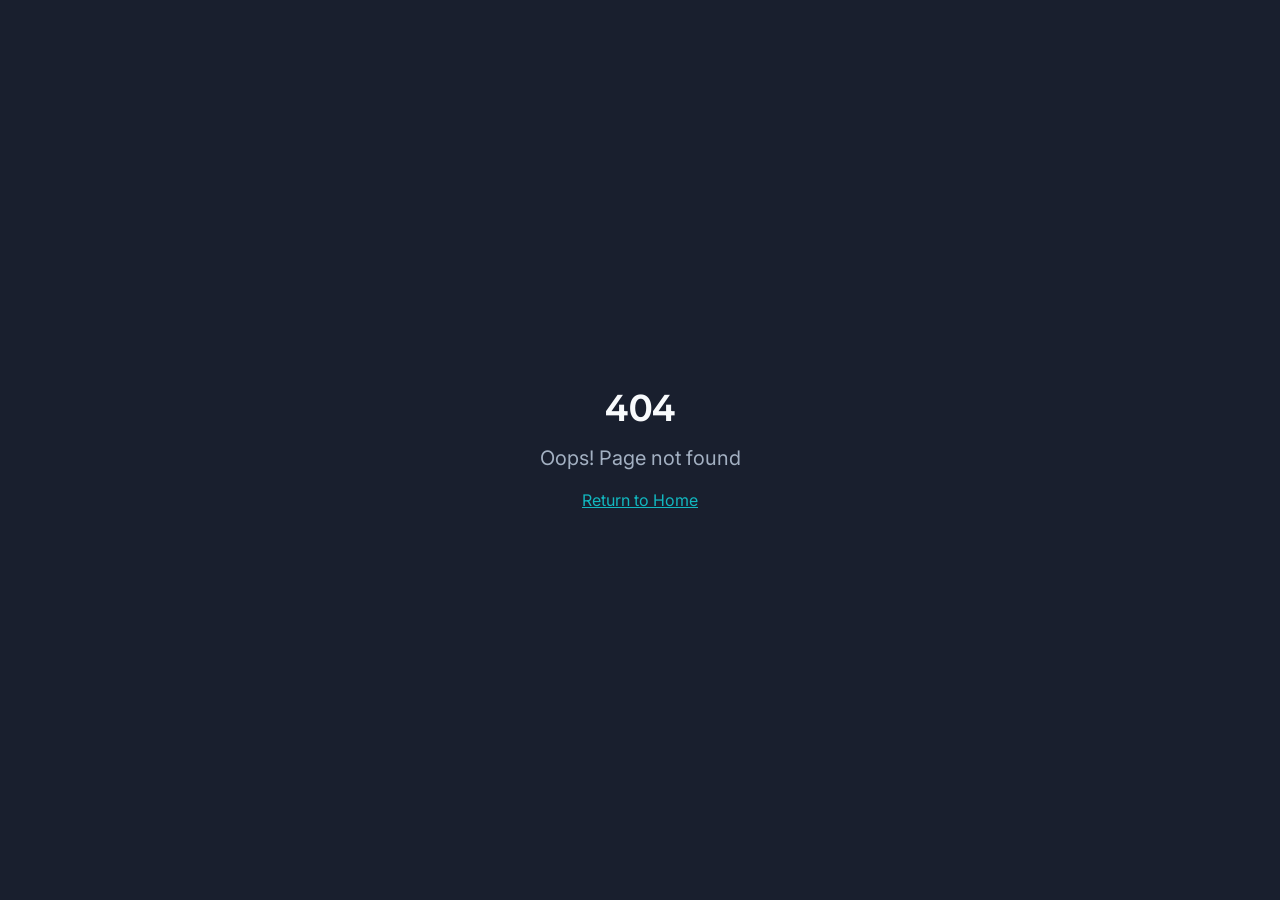
==== commit 6b0d104d: "Remove Lovable badge + scripts from site" ====
--- a/index.html
+++ b/index.html
@@ -10,11 +10,11 @@
     
     
     <meta property="og:type" content="website" />
-    <meta property="og:image" content="https://pub-bb2e103a32db4e198524a2e9ed8f35b4.r2.dev/2d1fd6b0-c263-4de8-a74a-2f35ad47f603/id-preview-03bfdc04--678eb967-fd04-4b98-844d-9198b76f4471.lovable.app-1778090966728.png">
+    <meta property="og:image" content="https://wrightailabs.com/assets/logo-detailed.png">
 
     <meta name="twitter:card" content="summary_large_image" />
-    <meta name="twitter:site" content="@Lovable" />
-    <meta name="twitter:image" content="https://pub-bb2e103a32db4e198524a2e9ed8f35b4.r2.dev/2d1fd6b0-c263-4de8-a74a-2f35ad47f603/id-preview-03bfdc04--678eb967-fd04-4b98-844d-9198b76f4471.lovable.app-1778090966728.png">
+    <meta name="twitter:site" content="@wrightailabs" />
+    <meta name="twitter:image" content="https://wrightailabs.com/assets/logo-detailed.png">
 
     <link rel="preconnect" href="https://fonts.googleapis.com" />
     <link rel="preconnect" href="https://fonts.gstatic.com" crossorigin />
@@ -26,248 +26,10 @@
   <link rel="icon" type="image/x-icon" href="/favicon.ico">
   <script type="module" crossorigin src="/assets/index-7cGLZjid.js"></script>
   <link rel="stylesheet" crossorigin href="/assets/index-a1Zt1FGX.css">
-
-<style>
-	@font-face {
-		font-family: 'CameraPlainVariable';
-		src: url('https://cdn.gpteng.co/mcp-widgets/v1/fonts/CameraPlainVariable.woff2') format('woff2');
-		font-weight: 100 900;
-		font-style: normal;
-		font-display: swap;
-	}
-
-	#lovable-badge {
-		--badge-bg: #1b1b1b;
-		--badge-text: #c5c1b9;
-		--badge-text-hover: #dcdad5;
-		--badge-radius: 6px;
-		--badge-padding: 8px;
-		--badge-gap: 6px;
-		--badge-shadow: 
-			0 0 0 1px rgba(0, 0, 0, 0.88),
-			0 1px 0 0 rgba(0, 0, 0, 0.04),
-			0 2px 2px -1px rgba(0, 0, 0, 0.08),
-			0 4px 4px -2px rgba(0, 0, 0, 0.08),
-			0 8px 8px -4px rgba(0, 0, 0, 0.08),
-			0 16px 16px -8px rgba(0, 0, 0, 0.08);
-		--badge-transition-duration: 0.2s;
-		--badge-transition-easing: cubic-bezier(0.16, 1, 0.32, 1);
-		--focus-color: #575ECF;
-		--focus-offset: 2px;
-		--focus-width: 2px;
-		
-		position: fixed;
-		bottom: 12px;
-		right: 12px;
-		height: 24px;
-		display: flex;
-		align-items: center;
-		z-index: 1000000;
-		background-color: var(--badge-bg) !important;
-		color: var(--badge-text) !important;
-		border-radius: var(--badge-radius);
-		box-shadow: var(--badge-shadow) !important;
-		font-size: 12px;
-		font-family: CameraPlainVariable, "CameraPlainVariable Fallback", -apple-system, BlinkMacSystemFont, 'Segoe UI', Roboto, sans-serif;
-		font-weight: 400 !important;
-		text-transform: none !important;
-		font-feature-settings: normal !important;
-		transform: translateZ(0);
-		will-change: transform, opacity;
-	}
-
-	#lovable-badge-cta {
-		display: flex;
-		align-items: center;
-		gap: var(--badge-gap);
-		padding: 0 var(--badge-padding);
-		height: 100%;
-		color: inherit;
-		text-decoration: none;
-		white-space: nowrap;
-		border-radius: var(--badge-radius) 0 0 var(--badge-radius);
-		transition: 
-			background-color var(--badge-transition-duration) ease,
-			color var(--badge-transition-duration) ease,
-			transform 0.1s ease;
-	}
-
-	#lovable-badge-cta:hover {
-		background: rgba(255, 255, 255, 0.04);
-		color: var(--badge-text-hover);
-	}
-
-	#lovable-badge-cta:active {
-		transform: scale(0.98);
-	}
-
-	#lovable-badge-cta:focus {
-		outline: none;
-	}
-
-	#lovable-badge-cta:focus-visible {
-		outline: var(--focus-width) solid var(--focus-color);
-		outline-offset: var(--focus-offset);
-		z-index: 1;
-	}
-
-	#lovable-badge-text {
-		line-height: 1;
-	}
-
-	#lovable-badge-divider {
-		width: 1px;
-		height: 24px;
-		background-color: rgba(255, 255, 255, 0.04);
-		flex-shrink: 0;
-	}
-
-	#lovable-badge-close {
-		width: 24px;
-		height: 24px;
-		min-width: 24px;
-		min-height: 24px;
-		cursor: pointer;
-		background: none;
-		border: none;
-		padding: 0;
-		display: flex;
-		align-items: center;
-		justify-content: center;
-		border-radius: 0 var(--badge-radius) var(--badge-radius) 0;
-		flex-shrink: 0;
-		transition: 
-			background-color var(--badge-transition-duration) ease,
-			transform 0.1s ease;
-	}
-
-	#lovable-badge-close:hover {
-		background: rgba(255, 255, 255, 0.04);
-	}
-
-	#lovable-badge-close:active {
-		transform: scale(0.92);
-	}
-
-	#lovable-badge-close:focus {
-		outline: none;
-	}
-
-	#lovable-badge-close:focus-visible {
-		outline: var(--focus-width) solid var(--focus-color);
-		outline-offset: calc(var(--focus-offset) * -1);
-		z-index: 1;
-	}
-
-	#lovable-badge-close svg path {
-		fill: var(--badge-text);
-		transition: fill var(--badge-transition-duration) ease;
-	}
-
-	#lovable-badge-close:hover svg path {
-		fill: var(--badge-text-hover);
-	}
-
-	@media (prefers-reduced-motion: reduce) {
-		#lovable-badge-cta,
-		#lovable-badge-close,
-		#lovable-badge-close svg path {
-			transition: none;
-		}
-		
-		#lovable-badge-cta:active,
-		#lovable-badge-close:active {
-			transform: none;
-		}
-	}
-
-	@media (prefers-contrast: high) {
-		#lovable-badge {
-			--badge-bg: #000;
-			--badge-text: #fff;
-			--badge-text-hover: #fff;
-			border: 2px solid currentColor;
-		}
-		
-		#lovable-badge-cta:focus-visible,
-		#lovable-badge-close:focus-visible {
-			outline-width: 3px;
-		}
-	}
-</style>
-<script defer src="/~flock.js" data-proxy-url="/~api/analytics"></script><script defer src="/__l5e/events.js" data-artifact-kind="preview_commit_sha" data-artifact-id="e88110f44afd3df648ca2ac439645c829431cbd6" data-commit-sha="e88110f44afd3df648ca2ac439645c829431cbd6" data-context-token="v1.[base64].BHgVWzlxz_dR13ErvPj3fKWaeq0ZNCKCP7f_ndiD5rg"></script></head>
+  
+  </head>
 
   <body>
     <div id="root"></div>
-  
-<aside
-	id="lovable-badge"
-	role="complementary"
-	dir="ltr"
-	lang="en"
-	aria-label="Edit with Lovable">
-	<a
-		id="lovable-badge-cta" 
-		target="_blank" 
-		href="https://lovable.dev/projects/678eb967-fd04-4b98-844d-9198b76f4471?utm_source=lovable-badge"
-		rel="noopener nofollow"
-		aria-label="Edit with Lovable">
-		<span id="lovable-badge-text">Edit with</span>
-		<svg xmlns="http://www.w3.org/2000/svg" width="52" height="16" fill="none" viewBox="0 0 52 16">
-  <path fill="#FCFBF8" fill-rule="evenodd" d="M20.318 5.25c.643 0 1.206.14 1.69.418a2.81 2.81 0 0 1 1.118 1.191c.266.513.4 1.115.4 1.807s-.134 1.296-.4 1.812a2.81 2.81 0 0 1-1.118 1.193c-.484.278-1.047.418-1.69.418s-1.208-.14-1.695-.418a2.85 2.85 0 0 1-1.125-1.193c-.262-.516-.393-1.12-.393-1.812s.131-1.294.393-1.807a2.848 2.848 0 0 1 1.125-1.191c.487-.279 1.052-.418 1.695-.418Zm0 1.425c-.27 0-.504.076-.7.228-.193.147-.34.37-.443.67-.102.295-.153.66-.153 1.093 0 .435.05.801.153 1.1.102.3.25.524.443.676.196.147.43.22.7.22.27 0 .502-.073.694-.22.193-.152.341-.375.443-.67.103-.299.153-.667.153-1.106 0-.65-.112-1.145-.337-1.481a1.08 1.08 0 0 0-.953-.51ZM32.7 5.25c.61 0 1.127.1 1.549.3.422.197.74.48.953.849.217.368.325.809.325 1.32v2.704c0 .29.02.562.062.812.044.245.108.4.19.466V12h-1.935a5.895 5.895 0 0 1-.105-.684 7.745 7.745 0 0 1-.02-.228 2.293 2.293 0 0 1-.151.203c-.205.242-.47.437-.793.584-.32.143-.685.215-1.094.215-.406 0-.77-.08-1.094-.24a1.845 1.845 0 0 1-.756-.682 1.984 1.984 0 0 1-.27-1.045c0-.606.178-1.069.535-1.388.356-.324.87-.534 1.542-.633l1.125-.16c.225-.032.403-.074.534-.123a.622.622 0 0 0 .288-.196.549.549 0 0 0 .093-.327.65.65 0 0 0-.11-.367.702.702 0 0 0-.32-.27c-.14-.07-.31-.105-.51-.105-.32 0-.576.083-.768.251-.193.164-.298.39-.314.676h-1.923c.016-.434.147-.82.393-1.155.25-.34.596-.604 1.039-.792.442-.189.954-.283 1.535-.283Zm.99 3.498a.98.98 0 0 1-.215.14 2.49 2.49 0 0 1-.584.178l-.473.092c-.315.061-.553.156-.713.283-.155.127-.233.305-.233.534 0 .23.084.412.252.547.168.135.383.203.645.203s.494-.058.694-.173c.201-.118.355-.282.461-.49.11-.21.166-.448.166-.714v-.6Zm4.526-2.375c.065-.125.138-.243.221-.349.197-.25.437-.44.719-.571.282-.135.6-.203.952-.203.528 0 .988.138 1.377.412.389.275.688.67.896 1.186.21.512.314 1.12.314 1.824 0 .7-.107 1.309-.32 1.825-.213.512-.518.906-.915 1.18-.393.275-.854.412-1.383.412-.352 0-.667-.062-.946-.184a1.832 1.832 0 0 1-.7-.554 2.2 2.2 0 0 1-.234-.383V12h-1.843V3h1.862v3.373Zm1.284.296c-.274 0-.51.085-.707.253-.192.163-.338.397-.436.7a3.376 3.376 0 0 0-.148 1.05c0 .406.05.759.148 1.058.098.299.243.53.436.694.197.164.433.246.707.246.279 0 .512-.082.7-.246.193-.164.336-.395.43-.694.099-.3.148-.652.148-1.058 0-.405-.05-.757-.147-1.056-.095-.299-.238-.53-.43-.694a1.015 1.015 0 0 0-.7-.253Zm9.416-1.419c.602 0 1.136.131 1.604.393.466.262.829.643 1.086 1.143.263.5.394 1.097.394 1.794 0 .25-.002.449-.006.596H47.51c.018.288.071.538.164.75a1.3 1.3 0 0 0 .491.596c.214.13.465.196.757.196.319 0 .583-.082.792-.246.209-.167.34-.403.393-.706h1.862a2.48 2.48 0 0 1-.485 1.235 2.54 2.54 0 0 1-1.051.805c-.439.188-.949.283-1.53.283-.655 0-1.225-.125-1.708-.375a2.672 2.672 0 0 1-1.13-1.143c-.267-.508-.4-1.137-.4-1.887 0-.712.14-1.327.418-1.843a2.86 2.86 0 0 1 1.155-1.186c.491-.27 1.051-.405 1.678-.405Zm-.044 1.345c-.274 0-.516.068-.725.203a1.29 1.29 0 0 0-.479.59 2.045 2.045 0 0 0-.132.498h2.562a1.873 1.873 0 0 0-.138-.602 1.061 1.061 0 0 0-.418-.516 1.243 1.243 0 0 0-.67-.173Z" clip-rule="evenodd"/>
-  <path fill="#FCFBF8" d="m26.605 9.995 1.342-4.566h1.924L27.628 12h-2.07l-2.33-6.57h1.98l1.397 4.565Zm-13.013.143h2.256c1.632 0 1.421 1.837 1.418 1.861h-5.603V3h1.93v7.138Zm31.516 1.861h-1.862V3h1.862v8.999Z"/>
-  <path fill="url(#a)" fill-rule="evenodd" d="M2.7 3c1.492 0 2.7 1.192 2.7 2.663v1.012h.9c1.49 0 2.7 1.192 2.7 2.662S7.791 12 6.3 12H0V5.663C0 4.193 1.209 3 2.7 3Z" clip-rule="evenodd"/>
-  <defs>
-    <radialGradient id="a" cx="0" cy="0" r="1" gradientTransform="matrix(-1.54236 7.07838 -10.231 -2.15602 4.627 5.022)" gradientUnits="userSpaceOnUse">
-      <stop offset=".106" stop-color="#FE7B02"/>
-      <stop offset=".394" stop-color="#FE3F21"/>
-      <stop offset=".608" stop-color="#F858BC"/>
-      <stop offset=".929" stop-color="#575ECF"/>
-    </radialGradient>
-  </defs>
-</svg>
-
-
-	</a>
-	
-	<span id="lovable-badge-divider" aria-hidden="true"></span>
-	
-	<button 
-		id="lovable-badge-close"
-		aria-label="Dismiss"
-		title="Dismiss"
-		type="button">
-		<svg xmlns="http://www.w3.org/2000/svg" width="16" height="16" fill="none" viewBox="0 0 16 16" aria-hidden="true">
-			<path d="M10.646 4.646a.5.5 0 1 1 .707.708L8.707 8l2.646 2.646a.5.5 0 1 1-.707.707L8 8.707l-2.646 2.646a.5.5 0 1 1-.708-.707L7.293 8 4.646 5.354a.5.5 0 1 1 .708-.708L8 7.293l2.646-2.647Z"/>
-		</svg>
-	</button>
-</aside>
-<script>
-	// Don't show the lovable-badge if the page is in an iframe or if it's being rendered by puppeteer (screenshot service)
-	if (window.self !== window.top || navigator.userAgent.includes('puppeteer')) {
-		var badge = document.getElementById('lovable-badge');
-		if (badge) {
-			badge.style.display = 'none';
-		}
-	}
-
-	// Add click event listener to close button with animation
-	var closeButton = document.getElementById('lovable-badge-close');
-	if (closeButton) {
-		closeButton.addEventListener('click', function(event) {
-			event.preventDefault();
-			event.stopPropagation();
-			var badge = document.getElementById('lovable-badge');
-			if (badge) {
-				badge.classList.add('closing');
-				setTimeout(function() {
-					if (badge) {
-						badge.style.display = 'none';
-					}
-				}, 240);
-			}
-		});
-	}
-</script>
 </body>
 </html>
--- a/assets/index-a1Zt1FGX.css
+++ b/assets/index-a1Zt1FGX.css
@@ -1 +1 @@
-*,:before,:after{--tw-border-spacing-x: 0;--tw-border-spacing-y: 0;--tw-translate-x: 0;--tw-translate-y: 0;--tw-rotate: 0;--tw-skew-x: 0;--tw-skew-y: 0;--tw-scale-x: 1;--tw-scale-y: 1;--tw-pan-x: ;--tw-pan-y: ;--tw-pinch-zoom: ;--tw-scroll-snap-strictness: proximity;--tw-gradient-from-position: ;--tw-gradient-via-position: ;--tw-gradient-to-position: ;--tw-ordinal: ;--tw-slashed-zero: ;--tw-numeric-figure: ;--tw-numeric-spacing: ;--tw-numeric-fraction: ;--tw-ring-inset: ;--tw-ring-offset-width: 0px;--tw-ring-offset-color: #fff;--tw-ring-color: rgb(59 130 246 / .5);--tw-ring-offset-shadow: 0 0 #0000;--tw-ring-shadow: 0 0 #0000;--tw-shadow: 0 0 #0000;--tw-shadow-colored: 0 0 #0000;--tw-blur: ;--tw-brightness: ;--tw-contrast: ;--tw-grayscale: ;--tw-hue-rotate: ;--tw-invert: ;--tw-saturate: ;--tw-sepia: ;--tw-drop-shadow: ;--tw-backdrop-blur: ;--tw-backdrop-brightness: ;--tw-backdrop-contrast: ;--tw-backdrop-grayscale: ;--tw-backdrop-hue-rotate: ;--tw-backdrop-invert: ;--tw-backdrop-opacity: ;--tw-backdrop-saturate: ;--tw-backdrop-sepia: ;--tw-contain-size: ;--tw-contain-layout: ;--tw-contain-paint: ;--tw-contain-style: }::backdrop{--tw-border-spacing-x: 0;--tw-border-spacing-y: 0;--tw-translate-x: 0;--tw-translate-y: 0;--tw-rotate: 0;--tw-skew-x: 0;--tw-skew-y: 0;--tw-scale-x: 1;--tw-scale-y: 1;--tw-pan-x: ;--tw-pan-y: ;--tw-pinch-zoom: ;--tw-scroll-snap-strictness: proximity;--tw-gradient-from-position: ;--tw-gradient-via-position: ;--tw-gradient-to-position: ;--tw-ordinal: ;--tw-slashed-zero: ;--tw-numeric-figure: ;--tw-numeric-spacing: ;--tw-numeric-fraction: ;--tw-ring-inset: ;--tw-ring-offset-width: 0px;--tw-ring-offset-color: #fff;--tw-ring-color: rgb(59 130 246 / .5);--tw-ring-offset-shadow: 0 0 #0000;--tw-ring-shadow: 0 0 #0000;--tw-shadow: 0 0 #0000;--tw-shadow-colored: 0 0 #0000;--tw-blur: ;--tw-brightness: ;--tw-contrast: ;--tw-grayscale: ;--tw-hue-rotate: ;--tw-invert: ;--tw-saturate: ;--tw-sepia: ;--tw-drop-shadow: ;--tw-backdrop-blur: ;--tw-backdrop-brightness: ;--tw-backdrop-contrast: ;--tw-backdrop-grayscale: ;--tw-backdrop-hue-rotate: ;--tw-backdrop-invert: ;--tw-backdrop-opacity: ;--tw-backdrop-saturate: ;--tw-backdrop-sepia: ;--tw-contain-size: ;--tw-contain-layout: ;--tw-contain-paint: ;--tw-contain-style: }*,:before,:after{box-sizing:border-box;border-width:0;border-style:solid;border-color:#e5e7eb}:before,:after{--tw-content: ""}html,:host{line-height:1.5;-webkit-text-size-adjust:100%;-moz-tab-size:4;-o-tab-size:4;tab-size:4;font-family:Inter,system-ui,sans-serif;font-feature-settings:normal;font-variation-settings:normal;-webkit-tap-highlight-color:transparent}body{margin:0;line-height:inherit}hr{height:0;color:inherit;border-top-width:1px}abbr:where([title]){-webkit-text-decoration:underline dotted;text-decoration:underline dotted}h1,h2,h3,h4,h5,h6{font-size:inherit;font-weight:inherit}a{color:inherit;text-decoration:inherit}b,strong{font-weight:bolder}code,kbd,samp,pre{font-family:ui-monospace,SFMono-Regular,Menlo,Monaco,Consolas,Liberation Mono,Courier New,monospace;font-feature-settings:normal;font-variation-settings:normal;font-size:1em}small{font-size:80%}sub,sup{font-size:75%;line-height:0;position:relative;vertical-align:baseline}sub{bottom:-.25em}sup{top:-.5em}table{text-indent:0;border-color:inherit;border-collapse:collapse}button,input,optgroup,select,textarea{font-family:inherit;font-feature-settings:inherit;font-variation-settings:inherit;font-size:100%;font-weight:inherit;line-height:inherit;letter-spacing:inherit;color:inherit;margin:0;padding:0}button,select{text-transform:none}button,input:where([type=button]),input:where([type=reset]),input:where([type=submit]){-webkit-appearance:button;background-color:transparent;background-image:none}:-moz-focusring{outline:auto}:-moz-ui-invalid{box-shadow:none}progress{vertical-align:baseline}::-webkit-inner-spin-button,::-webkit-outer-spin-button{height:auto}[type=search]{-webkit-appearance:textfield;outline-offset:-2px}::-webkit-search-decoration{-webkit-appearance:none}::-webkit-file-upload-button{-webkit-appearance:button;font:inherit}summary{display:list-item}blockquote,dl,dd,h1,h2,h3,h4,h5,h6,hr,figure,p,pre{margin:0}fieldset{margin:0;padding:0}legend{padding:0}ol,ul,menu{list-style:none;margin:0;padding:0}dialog{padding:0}textarea{resize:vertical}input::-moz-placeholder,textarea::-moz-placeholder{opacity:1;color:#9ca3af}input::placeholder,textarea::placeholder{opacity:1;color:#9ca3af}button,[role=button]{cursor:pointer}:disabled{cursor:default}img,svg,video,canvas,audio,iframe,embed,object{display:block;vertical-align:middle}img,video{max-width:100%;height:auto}[hidden]:where(:not([hidden=until-found])){display:none}:root{--background: 222 47% 7%;--foreground: 210 40% 98%;--card: 222 40% 11%;--card-foreground: 210 40% 98%;--popover: 222 40% 11%;--popover-foreground: 210 40% 98%;--primary: 205 100% 55%;--primary-foreground: 222 47% 7%;--primary-glow: 195 100% 60%;--secondary: 222 35% 15%;--secondary-foreground: 210 40% 98%;--muted: 222 30% 14%;--muted-foreground: 215 20% 70%;--accent: 205 100% 55%;--accent-foreground: 222 47% 7%;--destructive: 0 84.2% 60.2%;--destructive-foreground: 210 40% 98%;--border: 222 30% 18%;--input: 222 30% 18%;--ring: 205 100% 55%;--radius: .75rem;--gradient-hero: radial-gradient(ellipse at top, hsl(205 100% 55% / .18), transparent 60%), linear-gradient(180deg, hsl(222 47% 7%), hsl(222 47% 5%));--gradient-primary: linear-gradient(135deg, hsl(var(--primary)), hsl(var(--primary-glow)));--gradient-card: linear-gradient(160deg, hsl(222 40% 12%), hsl(222 40% 9%));--shadow-glow: 0 20px 60px -20px hsl(205 100% 55% / .45);--shadow-elegant: 0 10px 40px -12px hsl(0 0% 0% / .6);--sidebar-background: 0 0% 98%;--sidebar-foreground: 240 5.3% 26.1%;--sidebar-primary: 240 5.9% 10%;--sidebar-primary-foreground: 0 0% 98%;--sidebar-accent: 240 4.8% 95.9%;--sidebar-accent-foreground: 240 5.9% 10%;--sidebar-border: 220 13% 91%;--sidebar-ring: 217.2 91.2% 59.8%}.dark{--background: 222.2 84% 4.9%;--foreground: 210 40% 98%;--card: 222.2 84% 4.9%;--card-foreground: 210 40% 98%;--popover: 222.2 84% 4.9%;--popover-foreground: 210 40% 98%;--primary: 210 40% 98%;--primary-foreground: 222.2 47.4% 11.2%;--secondary: 217.2 32.6% 17.5%;--secondary-foreground: 210 40% 98%;--muted: 217.2 32.6% 17.5%;--muted-foreground: 215 20.2% 65.1%;--accent: 217.2 32.6% 17.5%;--accent-foreground: 210 40% 98%;--destructive: 0 62.8% 30.6%;--destructive-foreground: 210 40% 98%;--border: 217.2 32.6% 17.5%;--input: 217.2 32.6% 17.5%;--ring: 212.7 26.8% 83.9%;--sidebar-background: 240 5.9% 10%;--sidebar-foreground: 240 4.8% 95.9%;--sidebar-primary: 224.3 76.3% 48%;--sidebar-primary-foreground: 0 0% 100%;--sidebar-accent: 240 3.7% 15.9%;--sidebar-accent-foreground: 240 4.8% 95.9%;--sidebar-border: 240 3.7% 15.9%;--sidebar-ring: 217.2 91.2% 59.8%}*{border-color:hsl(var(--border))}body{background-color:hsl(var(--background));color:hsl(var(--foreground));-webkit-font-smoothing:antialiased;-moz-osx-font-smoothing:grayscale;font-feature-settings:"ss01","cv01"}html{scroll-behavior:smooth}.container{width:100%;margin-right:auto;margin-left:auto;padding-right:2rem;padding-left:2rem}@media (min-width: 1400px){.container{max-width:1400px}}.sr-only{position:absolute;width:1px;height:1px;padding:0;margin:-1px;overflow:hidden;clip:rect(0,0,0,0);white-space:nowrap;border-width:0}.pointer-events-none{pointer-events:none}.pointer-events-auto{pointer-events:auto}.visible{visibility:visible}.invisible{visibility:hidden}.fixed{position:fixed}.absolute{position:absolute}.relative{position:relative}.inset-0{top:0;right:0;bottom:0;left:0}.inset-x-0{left:0;right:0}.inset-y-0{top:0;bottom:0}.-bottom-12{bottom:-3rem}.-left-12{left:-3rem}.-right-12{right:-3rem}.-top-12{top:-3rem}.-top-3{top:-.75rem}.bottom-0{bottom:0}.left-0{left:0}.left-1{left:.25rem}.left-1\/2{left:50%}.left-2{left:.5rem}.left-\[50\%\]{left:50%}.right-0{right:0}.right-1{right:.25rem}.right-2{right:.5rem}.right-3{right:.75rem}.right-4{right:1rem}.right-6{right:1.5rem}.top-0{top:0}.top-1\.5{top:.375rem}.top-1\/2{top:50%}.top-2{top:.5rem}.top-3\.5{top:.875rem}.top-4{top:1rem}.top-\[1px\]{top:1px}.top-\[50\%\]{top:50%}.top-\[60\%\]{top:60%}.top-full{top:100%}.z-10{z-index:10}.z-20{z-index:20}.z-50{z-index:50}.z-\[100\]{z-index:100}.z-\[1\]{z-index:1}.-mx-1{margin-left:-.25rem;margin-right:-.25rem}.mx-2{margin-left:.5rem;margin-right:.5rem}.mx-3\.5{margin-left:.875rem;margin-right:.875rem}.mx-auto{margin-left:auto;margin-right:auto}.my-0\.5{margin-top:.125rem;margin-bottom:.125rem}.my-1{margin-top:.25rem;margin-bottom:.25rem}.-ml-4{margin-left:-1rem}.-mt-4{margin-top:-1rem}.mb-1{margin-bottom:.25rem}.mb-4{margin-bottom:1rem}.mb-5{margin-bottom:1.25rem}.mb-6{margin-bottom:1.5rem}.ml-1{margin-left:.25rem}.ml-auto{margin-left:auto}.mr-2{margin-right:.5rem}.mt-0\.5{margin-top:.125rem}.mt-1{margin-top:.25rem}.mt-1\.5{margin-top:.375rem}.mt-10{margin-top:2.5rem}.mt-14{margin-top:3.5rem}.mt-2{margin-top:.5rem}.mt-24{margin-top:6rem}.mt-3{margin-top:.75rem}.mt-4{margin-top:1rem}.mt-5{margin-top:1.25rem}.mt-6{margin-top:1.5rem}.mt-8{margin-top:2rem}.mt-auto{margin-top:auto}.block{display:block}.flex{display:flex}.inline-flex{display:inline-flex}.table{display:table}.grid{display:grid}.inline-grid{display:inline-grid}.hidden{display:none}.aspect-square{aspect-ratio:1 / 1}.aspect-video{aspect-ratio:16 / 9}.size-4{width:1rem;height:1rem}.h-1\.5{height:.375rem}.h-10{height:2.5rem}.h-11{height:2.75rem}.h-12{height:3rem}.h-14{height:3.5rem}.h-16{height:4rem}.h-2{height:.5rem}.h-2\.5{height:.625rem}.h-3{height:.75rem}.h-3\.5{height:.875rem}.h-32{height:8rem}.h-36{height:9rem}.h-4{height:1rem}.h-5{height:1.25rem}.h-6{height:1.5rem}.h-7{height:1.75rem}.h-8{height:2rem}.h-9{height:2.25rem}.h-\[1px\]{height:1px}.h-\[var\(--radix-navigation-menu-viewport-height\)\]{height:var(--radix-navigation-menu-viewport-height)}.h-\[var\(--radix-select-trigger-height\)\]{height:var(--radix-select-trigger-height)}.h-auto{height:auto}.h-full{height:100%}.h-px{height:1px}.h-svh{height:100svh}.max-h-96{max-height:24rem}.max-h-\[300px\]{max-height:300px}.max-h-screen{max-height:100vh}.min-h-0{min-height:0px}.min-h-\[80px\]{min-height:80px}.min-h-screen{min-height:100vh}.min-h-svh{min-height:100svh}.w-0{width:0px}.w-1{width:.25rem}.w-10{width:2.5rem}.w-11{width:2.75rem}.w-12{width:3rem}.w-14{width:3.5rem}.w-2{width:.5rem}.w-2\.5{width:.625rem}.w-3{width:.75rem}.w-3\.5{width:.875rem}.w-3\/4{width:75%}.w-4{width:1rem}.w-5{width:1.25rem}.w-6{width:1.5rem}.w-64{width:16rem}.w-7{width:1.75rem}.w-72{width:18rem}.w-8{width:2rem}.w-9{width:2.25rem}.w-\[--sidebar-width\]{width:var(--sidebar-width)}.w-\[100px\]{width:100px}.w-\[1px\]{width:1px}.w-auto{width:auto}.w-full{width:100%}.w-max{width:-moz-max-content;width:max-content}.w-px{width:1px}.min-w-0{min-width:0px}.min-w-5{min-width:1.25rem}.min-w-\[12rem\]{min-width:12rem}.min-w-\[8rem\]{min-width:8rem}.min-w-\[var\(--radix-select-trigger-width\)\]{min-width:var(--radix-select-trigger-width)}.max-w-2xl{max-width:42rem}.max-w-3xl{max-width:48rem}.max-w-4xl{max-width:56rem}.max-w-6xl{max-width:72rem}.max-w-\[--skeleton-width\]{max-width:var(--skeleton-width)}.max-w-lg{max-width:32rem}.max-w-max{max-width:-moz-max-content;max-width:max-content}.max-w-xl{max-width:36rem}.flex-1{flex:1 1 0%}.flex-none{flex:none}.shrink-0{flex-shrink:0}.grow{flex-grow:1}.grow-0{flex-grow:0}.basis-full{flex-basis:100%}.caption-bottom{caption-side:bottom}.border-collapse{border-collapse:collapse}.-translate-x-1\/2{--tw-translate-x: -50%;transform:translate(var(--tw-translate-x),var(--tw-translate-y)) rotate(var(--tw-rotate)) skew(var(--tw-skew-x)) skewY(var(--tw-skew-y)) scaleX(var(--tw-scale-x)) scaleY(var(--tw-scale-y))}.-translate-x-px{--tw-translate-x: -1px;transform:translate(var(--tw-translate-x),var(--tw-translate-y)) rotate(var(--tw-rotate)) skew(var(--tw-skew-x)) skewY(var(--tw-skew-y)) scaleX(var(--tw-scale-x)) scaleY(var(--tw-scale-y))}.-translate-y-1\/2{--tw-translate-y: -50%;transform:translate(var(--tw-translate-x),var(--tw-translate-y)) rotate(var(--tw-rotate)) skew(var(--tw-skew-x)) skewY(var(--tw-skew-y)) scaleX(var(--tw-scale-x)) scaleY(var(--tw-scale-y))}.translate-x-\[-50\%\]{--tw-translate-x: -50%;transform:translate(var(--tw-translate-x),var(--tw-translate-y)) rotate(var(--tw-rotate)) skew(var(--tw-skew-x)) skewY(var(--tw-skew-y)) scaleX(var(--tw-scale-x)) scaleY(var(--tw-scale-y))}.translate-x-px{--tw-translate-x: 1px;transform:translate(var(--tw-translate-x),var(--tw-translate-y)) rotate(var(--tw-rotate)) skew(var(--tw-skew-x)) skewY(var(--tw-skew-y)) scaleX(var(--tw-scale-x)) scaleY(var(--tw-scale-y))}.translate-y-\[-50\%\]{--tw-translate-y: -50%;transform:translate(var(--tw-translate-x),var(--tw-translate-y)) rotate(var(--tw-rotate)) skew(var(--tw-skew-x)) skewY(var(--tw-skew-y)) scaleX(var(--tw-scale-x)) scaleY(var(--tw-scale-y))}.rotate-45{--tw-rotate: 45deg;transform:translate(var(--tw-translate-x),var(--tw-translate-y)) rotate(var(--tw-rotate)) skew(var(--tw-skew-x)) skewY(var(--tw-skew-y)) scaleX(var(--tw-scale-x)) scaleY(var(--tw-scale-y))}.rotate-90{--tw-rotate: 90deg;transform:translate(var(--tw-translate-x),var(--tw-translate-y)) rotate(var(--tw-rotate)) skew(var(--tw-skew-x)) skewY(var(--tw-skew-y)) scaleX(var(--tw-scale-x)) scaleY(var(--tw-scale-y))}.transform{transform:translate(var(--tw-translate-x),var(--tw-translate-y)) rotate(var(--tw-rotate)) skew(var(--tw-skew-x)) skewY(var(--tw-skew-y)) scaleX(var(--tw-scale-x)) scaleY(var(--tw-scale-y))}@keyframes pulse{50%{opacity:.5}}.animate-pulse{animation:pulse 2s cubic-bezier(.4,0,.6,1) infinite}.cursor-default{cursor:default}.cursor-pointer{cursor:pointer}.touch-none{touch-action:none}.select-none{-webkit-user-select:none;-moz-user-select:none;user-select:none}.list-none{list-style-type:none}.grid-cols-3{grid-template-columns:repeat(3,minmax(0,1fr))}.flex-row{flex-direction:row}.flex-col{flex-direction:column}.flex-col-reverse{flex-direction:column-reverse}.flex-wrap{flex-wrap:wrap}.place-items-center{place-items:center}.items-start{align-items:flex-start}.items-end{align-items:flex-end}.items-center{align-items:center}.items-baseline{align-items:baseline}.items-stretch{align-items:stretch}.justify-center{justify-content:center}.justify-between{justify-content:space-between}.gap-1{gap:.25rem}.gap-1\.5{gap:.375rem}.gap-2{gap:.5rem}.gap-3{gap:.75rem}.gap-4{gap:1rem}.gap-5{gap:1.25rem}.gap-6{gap:1.5rem}.gap-8{gap:2rem}.space-x-1>:not([hidden])~:not([hidden]){--tw-space-x-reverse: 0;margin-right:calc(.25rem * var(--tw-space-x-reverse));margin-left:calc(.25rem * calc(1 - var(--tw-space-x-reverse)))}.space-x-4>:not([hidden])~:not([hidden]){--tw-space-x-reverse: 0;margin-right:calc(1rem * var(--tw-space-x-reverse));margin-left:calc(1rem * calc(1 - var(--tw-space-x-reverse)))}.space-y-1>:not([hidden])~:not([hidden]){--tw-space-y-reverse: 0;margin-top:calc(.25rem * calc(1 - var(--tw-space-y-reverse)));margin-bottom:calc(.25rem * var(--tw-space-y-reverse))}.space-y-1\.5>:not([hidden])~:not([hidden]){--tw-space-y-reverse: 0;margin-top:calc(.375rem * calc(1 - var(--tw-space-y-reverse)));margin-bottom:calc(.375rem * var(--tw-space-y-reverse))}.space-y-2>:not([hidden])~:not([hidden]){--tw-space-y-reverse: 0;margin-top:calc(.5rem * calc(1 - var(--tw-space-y-reverse)));margin-bottom:calc(.5rem * var(--tw-space-y-reverse))}.space-y-3>:not([hidden])~:not([hidden]){--tw-space-y-reverse: 0;margin-top:calc(.75rem * calc(1 - var(--tw-space-y-reverse)));margin-bottom:calc(.75rem * var(--tw-space-y-reverse))}.space-y-4>:not([hidden])~:not([hidden]){--tw-space-y-reverse: 0;margin-top:calc(1rem * calc(1 - var(--tw-space-y-reverse)));margin-bottom:calc(1rem * var(--tw-space-y-reverse))}.overflow-auto{overflow:auto}.overflow-hidden{overflow:hidden}.overflow-y-auto{overflow-y:auto}.overflow-x-hidden{overflow-x:hidden}.whitespace-nowrap{white-space:nowrap}.break-words{overflow-wrap:break-word}.rounded-2xl{border-radius:1rem}.rounded-3xl{border-radius:1.5rem}.rounded-\[2px\]{border-radius:2px}.rounded-\[inherit\]{border-radius:inherit}.rounded-full{border-radius:9999px}.rounded-lg{border-radius:var(--radius)}.rounded-md{border-radius:calc(var(--radius) - 2px)}.rounded-sm{border-radius:calc(var(--radius) - 4px)}.rounded-xl{border-radius:.75rem}.rounded-t-\[10px\]{border-top-left-radius:10px;border-top-right-radius:10px}.rounded-tl-sm{border-top-left-radius:calc(var(--radius) - 4px)}.border{border-width:1px}.border-2{border-width:2px}.border-\[1\.5px\]{border-width:1.5px}.border-y{border-top-width:1px;border-bottom-width:1px}.border-b{border-bottom-width:1px}.border-l{border-left-width:1px}.border-r{border-right-width:1px}.border-t{border-top-width:1px}.border-dashed{border-style:dashed}.border-\[--color-border\]{border-color:var(--color-border)}.border-border{border-color:hsl(var(--border))}.border-border\/50{border-color:hsl(var(--border) / .5)}.border-border\/60{border-color:hsl(var(--border) / .6)}.border-destructive{border-color:hsl(var(--destructive))}.border-destructive\/50{border-color:hsl(var(--destructive) / .5)}.border-input{border-color:hsl(var(--input))}.border-primary{border-color:hsl(var(--primary))}.border-primary\/30{border-color:hsl(var(--primary) / .3)}.border-primary\/60{border-color:hsl(var(--primary) / .6)}.border-sidebar-border{border-color:hsl(var(--sidebar-border))}.border-transparent{border-color:transparent}.border-l-transparent{border-left-color:transparent}.border-t-transparent{border-top-color:transparent}.bg-\[--color-bg\]{background-color:var(--color-bg)}.bg-accent{background-color:hsl(var(--accent))}.bg-background{background-color:hsl(var(--background))}.bg-background\/80{background-color:hsl(var(--background) / .8)}.bg-background\/95{background-color:hsl(var(--background) / .95)}.bg-black\/80{background-color:#000c}.bg-border{background-color:hsl(var(--border))}.bg-card{background-color:hsl(var(--card))}.bg-card\/40{background-color:hsl(var(--card) / .4)}.bg-card\/50{background-color:hsl(var(--card) / .5)}.bg-card\/60{background-color:hsl(var(--card) / .6)}.bg-destructive{background-color:hsl(var(--destructive))}.bg-foreground{background-color:hsl(var(--foreground))}.bg-muted{background-color:hsl(var(--muted))}.bg-muted\/50{background-color:hsl(var(--muted) / .5)}.bg-popover{background-color:hsl(var(--popover))}.bg-primary{background-color:hsl(var(--primary))}.bg-primary\/10{background-color:hsl(var(--primary) / .1)}.bg-primary\/15{background-color:hsl(var(--primary) / .15)}.bg-secondary{background-color:hsl(var(--secondary))}.bg-sidebar{background-color:hsl(var(--sidebar-background))}.bg-sidebar-border{background-color:hsl(var(--sidebar-border))}.bg-transparent{background-color:transparent}.bg-gradient-card{background-image:var(--gradient-card)}.bg-gradient-hero{background-image:var(--gradient-hero)}.bg-gradient-primary{background-image:var(--gradient-primary)}.fill-current{fill:currentColor}.p-0{padding:0}.p-1{padding:.25rem}.p-10{padding:2.5rem}.p-2{padding:.5rem}.p-3{padding:.75rem}.p-4{padding:1rem}.p-5{padding:1.25rem}.p-6{padding:1.5rem}.p-7{padding:1.75rem}.p-8{padding:2rem}.p-\[1px\]{padding:1px}.px-1{padding-left:.25rem;padding-right:.25rem}.px-2{padding-left:.5rem;padding-right:.5rem}.px-2\.5{padding-left:.625rem;padding-right:.625rem}.px-3{padding-left:.75rem;padding-right:.75rem}.px-4{padding-left:1rem;padding-right:1rem}.px-5{padding-left:1.25rem;padding-right:1.25rem}.px-7{padding-left:1.75rem;padding-right:1.75rem}.px-8{padding-left:2rem;padding-right:2rem}.py-0\.5{padding-top:.125rem;padding-bottom:.125rem}.py-1{padding-top:.25rem;padding-bottom:.25rem}.py-1\.5{padding-top:.375rem;padding-bottom:.375rem}.py-10{padding-top:2.5rem;padding-bottom:2.5rem}.py-2{padding-top:.5rem;padding-bottom:.5rem}.py-24{padding-top:6rem;padding-bottom:6rem}.py-3{padding-top:.75rem;padding-bottom:.75rem}.py-4{padding-top:1rem;padding-bottom:1rem}.py-6{padding-top:1.5rem;padding-bottom:1.5rem}.pb-24{padding-bottom:6rem}.pb-3{padding-bottom:.75rem}.pb-4{padding-bottom:1rem}.pl-2\.5{padding-left:.625rem}.pl-4{padding-left:1rem}.pl-8{padding-left:2rem}.pr-2{padding-right:.5rem}.pr-2\.5{padding-right:.625rem}.pr-8{padding-right:2rem}.pt-0{padding-top:0}.pt-1{padding-top:.25rem}.pt-3{padding-top:.75rem}.pt-32{padding-top:8rem}.pt-4{padding-top:1rem}.text-left{text-align:left}.text-center{text-align:center}.align-middle{vertical-align:middle}.font-display{font-family:Space Grotesk,system-ui,sans-serif}.font-mono{font-family:ui-monospace,SFMono-Regular,Menlo,Monaco,Consolas,Liberation Mono,Courier New,monospace}.font-sans{font-family:Inter,system-ui,sans-serif}.text-2xl{font-size:1.5rem;line-height:2rem}.text-4xl{font-size:2.25rem;line-height:2.5rem}.text-5xl{font-size:3rem;line-height:1}.text-\[0\.8rem\]{font-size:.8rem}.text-base{font-size:1rem;line-height:1.5rem}.text-lg{font-size:1.125rem;line-height:1.75rem}.text-sm{font-size:.875rem;line-height:1.25rem}.text-xl{font-size:1.25rem;line-height:1.75rem}.text-xs{font-size:.75rem;line-height:1rem}.font-bold{font-weight:700}.font-medium{font-weight:500}.font-normal{font-weight:400}.font-semibold{font-weight:600}.uppercase{text-transform:uppercase}.tabular-nums{--tw-numeric-spacing: tabular-nums;font-variant-numeric:var(--tw-ordinal) var(--tw-slashed-zero) var(--tw-numeric-figure) var(--tw-numeric-spacing) var(--tw-numeric-fraction)}.leading-\[1\.05\]{line-height:1.05}.leading-none{line-height:1}.leading-relaxed{line-height:1.625}.tracking-tight{letter-spacing:-.025em}.tracking-widest{letter-spacing:.1em}.text-accent-foreground{color:hsl(var(--accent-foreground))}.text-card-foreground{color:hsl(var(--card-foreground))}.text-current{color:currentColor}.text-destructive{color:hsl(var(--destructive))}.text-destructive-foreground{color:hsl(var(--destructive-foreground))}.text-foreground{color:hsl(var(--foreground))}.text-foreground\/50{color:hsl(var(--foreground) / .5)}.text-muted-foreground{color:hsl(var(--muted-foreground))}.text-popover-foreground{color:hsl(var(--popover-foreground))}.text-primary{color:hsl(var(--primary))}.text-primary-foreground{color:hsl(var(--primary-foreground))}.text-secondary-foreground{color:hsl(var(--secondary-foreground))}.text-sidebar-foreground{color:hsl(var(--sidebar-foreground))}.text-sidebar-foreground\/70{color:hsl(var(--sidebar-foreground) / .7)}.underline{text-decoration-line:underline}.underline-offset-4{text-underline-offset:4px}.opacity-0{opacity:0}.opacity-30{opacity:.3}.opacity-40{opacity:.4}.opacity-50{opacity:.5}.opacity-60{opacity:.6}.opacity-70{opacity:.7}.opacity-90{opacity:.9}.shadow-\[0_0_0_1px_hsl\(var\(--sidebar-border\)\)\]{--tw-shadow: 0 0 0 1px hsl(var(--sidebar-border));--tw-shadow-colored: 0 0 0 1px var(--tw-shadow-color);box-shadow:var(--tw-ring-offset-shadow, 0 0 #0000),var(--tw-ring-shadow, 0 0 #0000),var(--tw-shadow)}.shadow-glow{--tw-shadow: var(--shadow-glow);--tw-shadow-colored: var(--shadow-glow);box-shadow:var(--tw-ring-offset-shadow, 0 0 #0000),var(--tw-ring-shadow, 0 0 #0000),var(--tw-shadow)}.shadow-lg{--tw-shadow: 0 10px 15px -3px rgb(0 0 0 / .1), 0 4px 6px -4px rgb(0 0 0 / .1);--tw-shadow-colored: 0 10px 15px -3px var(--tw-shadow-color), 0 4px 6px -4px var(--tw-shadow-color);box-shadow:var(--tw-ring-offset-shadow, 0 0 #0000),var(--tw-ring-shadow, 0 0 #0000),var(--tw-shadow)}.shadow-md{--tw-shadow: 0 4px 6px -1px rgb(0 0 0 / .1), 0 2px 4px -2px rgb(0 0 0 / .1);--tw-shadow-colored: 0 4px 6px -1px var(--tw-shadow-color), 0 2px 4px -2px var(--tw-shadow-color);box-shadow:var(--tw-ring-offset-shadow, 0 0 #0000),var(--tw-ring-shadow, 0 0 #0000),var(--tw-shadow)}.shadow-none{--tw-shadow: 0 0 #0000;--tw-shadow-colored: 0 0 #0000;box-shadow:var(--tw-ring-offset-shadow, 0 0 #0000),var(--tw-ring-shadow, 0 0 #0000),var(--tw-shadow)}.shadow-sm{--tw-shadow: 0 1px 2px 0 rgb(0 0 0 / .05);--tw-shadow-colored: 0 1px 2px 0 var(--tw-shadow-color);box-shadow:var(--tw-ring-offset-shadow, 0 0 #0000),var(--tw-ring-shadow, 0 0 #0000),var(--tw-shadow)}.shadow-xl{--tw-shadow: 0 20px 25px -5px rgb(0 0 0 / .1), 0 8px 10px -6px rgb(0 0 0 / .1);--tw-shadow-colored: 0 20px 25px -5px var(--tw-shadow-color), 0 8px 10px -6px var(--tw-shadow-color);box-shadow:var(--tw-ring-offset-shadow, 0 0 #0000),var(--tw-ring-shadow, 0 0 #0000),var(--tw-shadow)}.outline-none{outline:2px solid transparent;outline-offset:2px}.outline{outline-style:solid}.ring-0{--tw-ring-offset-shadow: var(--tw-ring-inset) 0 0 0 var(--tw-ring-offset-width) var(--tw-ring-offset-color);--tw-ring-shadow: var(--tw-ring-inset) 0 0 0 calc(0px + var(--tw-ring-offset-width)) var(--tw-ring-color);box-shadow:var(--tw-ring-offset-shadow),var(--tw-ring-shadow),var(--tw-shadow, 0 0 #0000)}.ring-1{--tw-ring-offset-shadow: var(--tw-ring-inset) 0 0 0 var(--tw-ring-offset-width) var(--tw-ring-offset-color);--tw-ring-shadow: var(--tw-ring-inset) 0 0 0 calc(1px + var(--tw-ring-offset-width)) var(--tw-ring-color);box-shadow:var(--tw-ring-offset-shadow),var(--tw-ring-shadow),var(--tw-shadow, 0 0 #0000)}.ring-2{--tw-ring-offset-shadow: var(--tw-ring-inset) 0 0 0 var(--tw-ring-offset-width) var(--tw-ring-offset-color);--tw-ring-shadow: var(--tw-ring-inset) 0 0 0 calc(2px + var(--tw-ring-offset-width)) var(--tw-ring-color);box-shadow:var(--tw-ring-offset-shadow),var(--tw-ring-shadow),var(--tw-shadow, 0 0 #0000)}.ring-primary\/30{--tw-ring-color: hsl(var(--primary) / .3)}.ring-ring{--tw-ring-color: hsl(var(--ring))}.ring-sidebar-ring{--tw-ring-color: hsl(var(--sidebar-ring))}.ring-offset-background{--tw-ring-offset-color: hsl(var(--background))}.filter{filter:var(--tw-blur) var(--tw-brightness) var(--tw-contrast) var(--tw-grayscale) var(--tw-hue-rotate) var(--tw-invert) var(--tw-saturate) var(--tw-sepia) var(--tw-drop-shadow)}.backdrop-blur{--tw-backdrop-blur: blur(8px);-webkit-backdrop-filter:var(--tw-backdrop-blur) var(--tw-backdrop-brightness) var(--tw-backdrop-contrast) var(--tw-backdrop-grayscale) var(--tw-backdrop-hue-rotate) var(--tw-backdrop-invert) var(--tw-backdrop-opacity) var(--tw-backdrop-saturate) var(--tw-backdrop-sepia);backdrop-filter:var(--tw-backdrop-blur) var(--tw-backdrop-brightness) var(--tw-backdrop-contrast) var(--tw-backdrop-grayscale) var(--tw-backdrop-hue-rotate) var(--tw-backdrop-invert) var(--tw-backdrop-opacity) var(--tw-backdrop-saturate) var(--tw-backdrop-sepia)}.backdrop-blur-xl{--tw-backdrop-blur: blur(24px);-webkit-backdrop-filter:var(--tw-backdrop-blur) var(--tw-backdrop-brightness) var(--tw-backdrop-contrast) var(--tw-backdrop-grayscale) var(--tw-backdrop-hue-rotate) var(--tw-backdrop-invert) var(--tw-backdrop-opacity) var(--tw-backdrop-saturate) var(--tw-backdrop-sepia);backdrop-filter:var(--tw-backdrop-blur) var(--tw-backdrop-brightness) var(--tw-backdrop-contrast) var(--tw-backdrop-grayscale) var(--tw-backdrop-hue-rotate) var(--tw-backdrop-invert) var(--tw-backdrop-opacity) var(--tw-backdrop-saturate) var(--tw-backdrop-sepia)}.transition{transition-property:color,background-color,border-color,text-decoration-color,fill,stroke,opacity,box-shadow,transform,filter,-webkit-backdrop-filter;transition-property:color,background-color,border-color,text-decoration-color,fill,stroke,opacity,box-shadow,transform,filter,backdrop-filter;transition-property:color,background-color,border-color,text-decoration-color,fill,stroke,opacity,box-shadow,transform,filter,backdrop-filter,-webkit-backdrop-filter;transition-timing-function:cubic-bezier(.4,0,.2,1);transition-duration:.15s}.transition-\[left\,right\,width\]{transition-property:left,right,width;transition-timing-function:cubic-bezier(.4,0,.2,1);transition-duration:.15s}.transition-\[margin\,opa\]{transition-property:margin,opa;transition-timing-function:cubic-bezier(.4,0,.2,1);transition-duration:.15s}.transition-\[width\,height\,padding\]{transition-property:width,height,padding;transition-timing-function:cubic-bezier(.4,0,.2,1);transition-duration:.15s}.transition-\[width\]{transition-property:width;transition-timing-function:cubic-bezier(.4,0,.2,1);transition-duration:.15s}.transition-all{transition-property:all;transition-timing-function:cubic-bezier(.4,0,.2,1);transition-duration:.15s}.transition-colors{transition-property:color,background-color,border-color,text-decoration-color,fill,stroke;transition-timing-function:cubic-bezier(.4,0,.2,1);transition-duration:.15s}.transition-opacity{transition-property:opacity;transition-timing-function:cubic-bezier(.4,0,.2,1);transition-duration:.15s}.transition-transform{transition-property:transform;transition-timing-function:cubic-bezier(.4,0,.2,1);transition-duration:.15s}.duration-1000{transition-duration:1s}.duration-200{transition-duration:.2s}.duration-300{transition-duration:.3s}.ease-in-out{transition-timing-function:cubic-bezier(.4,0,.2,1)}.ease-linear{transition-timing-function:linear}@keyframes enter{0%{opacity:var(--tw-enter-opacity, 1);transform:translate3d(var(--tw-enter-translate-x, 0),var(--tw-enter-translate-y, 0),0) scale3d(var(--tw-enter-scale, 1),var(--tw-enter-scale, 1),var(--tw-enter-scale, 1)) rotate(var(--tw-enter-rotate, 0))}}@keyframes exit{to{opacity:var(--tw-exit-opacity, 1);transform:translate3d(var(--tw-exit-translate-x, 0),var(--tw-exit-translate-y, 0),0) scale3d(var(--tw-exit-scale, 1),var(--tw-exit-scale, 1),var(--tw-exit-scale, 1)) rotate(var(--tw-exit-rotate, 0))}}.animate-in{animation-name:enter;animation-duration:.15s;--tw-enter-opacity: initial;--tw-enter-scale: initial;--tw-enter-rotate: initial;--tw-enter-translate-x: initial;--tw-enter-translate-y: initial}.fade-in-0{--tw-enter-opacity: 0}.fade-in-80{--tw-enter-opacity: .8}.zoom-in-95{--tw-enter-scale: .95}.duration-1000{animation-duration:1s}.duration-200{animation-duration:.2s}.duration-300{animation-duration:.3s}.ease-in-out{animation-timing-function:cubic-bezier(.4,0,.2,1)}.ease-linear{animation-timing-function:linear}.running{animation-play-state:running}.bg-grid{background-image:linear-gradient(hsl(var(--border) / .4) 1px,transparent 1px),linear-gradient(90deg,hsl(var(--border) / .4) 1px,transparent 1px);background-size:56px 56px;-webkit-mask-image:radial-gradient(ellipse at center,black 40%,transparent 75%);mask-image:radial-gradient(ellipse at center,black 40%,transparent 75%)}.text-gradient{background:var(--gradient-primary);-webkit-background-clip:text;background-clip:text;color:transparent}.file\:border-0::file-selector-button{border-width:0px}.file\:bg-transparent::file-selector-button{background-color:transparent}.file\:text-sm::file-selector-button{font-size:.875rem;line-height:1.25rem}.file\:font-medium::file-selector-button{font-weight:500}.file\:text-foreground::file-selector-button{color:hsl(var(--foreground))}.placeholder\:text-muted-foreground::-moz-placeholder{color:hsl(var(--muted-foreground))}.placeholder\:text-muted-foreground::placeholder{color:hsl(var(--muted-foreground))}.after\:absolute:after{content:var(--tw-content);position:absolute}.after\:-inset-2:after{content:var(--tw-content);top:-.5rem;right:-.5rem;bottom:-.5rem;left:-.5rem}.after\:inset-y-0:after{content:var(--tw-content);top:0;bottom:0}.after\:left-1\/2:after{content:var(--tw-content);left:50%}.after\:w-1:after{content:var(--tw-content);width:.25rem}.after\:w-\[2px\]:after{content:var(--tw-content);width:2px}.after\:-translate-x-1\/2:after{content:var(--tw-content);--tw-translate-x: -50%;transform:translate(var(--tw-translate-x),var(--tw-translate-y)) rotate(var(--tw-rotate)) skew(var(--tw-skew-x)) skewY(var(--tw-skew-y)) scaleX(var(--tw-scale-x)) scaleY(var(--tw-scale-y))}.first\:rounded-l-md:first-child{border-top-left-radius:calc(var(--radius) - 2px);border-bottom-left-radius:calc(var(--radius) - 2px)}.first\:border-l:first-child{border-left-width:1px}.last\:rounded-r-md:last-child{border-top-right-radius:calc(var(--radius) - 2px);border-bottom-right-radius:calc(var(--radius) - 2px)}.focus-within\:relative:focus-within{position:relative}.focus-within\:z-20:focus-within{z-index:20}.hover\:border-primary\/40:hover{border-color:hsl(var(--primary) / .4)}.hover\:border-primary\/50:hover{border-color:hsl(var(--primary) / .5)}.hover\:bg-accent:hover{background-color:hsl(var(--accent))}.hover\:bg-destructive\/80:hover{background-color:hsl(var(--destructive) / .8)}.hover\:bg-destructive\/90:hover{background-color:hsl(var(--destructive) / .9)}.hover\:bg-muted:hover{background-color:hsl(var(--muted))}.hover\:bg-muted\/50:hover{background-color:hsl(var(--muted) / .5)}.hover\:bg-primary:hover{background-color:hsl(var(--primary))}.hover\:bg-primary\/80:hover{background-color:hsl(var(--primary) / .8)}.hover\:bg-primary\/90:hover{background-color:hsl(var(--primary) / .9)}.hover\:bg-secondary:hover{background-color:hsl(var(--secondary))}.hover\:bg-secondary\/80:hover{background-color:hsl(var(--secondary) / .8)}.hover\:bg-sidebar-accent:hover{background-color:hsl(var(--sidebar-accent))}.hover\:text-accent-foreground:hover{color:hsl(var(--accent-foreground))}.hover\:text-foreground:hover{color:hsl(var(--foreground))}.hover\:text-muted-foreground:hover{color:hsl(var(--muted-foreground))}.hover\:text-primary-foreground:hover{color:hsl(var(--primary-foreground))}.hover\:text-primary\/90:hover{color:hsl(var(--primary) / .9)}.hover\:text-sidebar-accent-foreground:hover{color:hsl(var(--sidebar-accent-foreground))}.hover\:underline:hover{text-decoration-line:underline}.hover\:opacity-100:hover{opacity:1}.hover\:opacity-90:hover{opacity:.9}.hover\:shadow-\[0_0_0_1px_hsl\(var\(--sidebar-accent\)\)\]:hover{--tw-shadow: 0 0 0 1px hsl(var(--sidebar-accent));--tw-shadow-colored: 0 0 0 1px var(--tw-shadow-color);box-shadow:var(--tw-ring-offset-shadow, 0 0 #0000),var(--tw-ring-shadow, 0 0 #0000),var(--tw-shadow)}.hover\:shadow-elegant:hover{--tw-shadow: var(--shadow-elegant);--tw-shadow-colored: var(--shadow-elegant);box-shadow:var(--tw-ring-offset-shadow, 0 0 #0000),var(--tw-ring-shadow, 0 0 #0000),var(--tw-shadow)}.hover\:shadow-glow:hover{--tw-shadow: var(--shadow-glow);--tw-shadow-colored: var(--shadow-glow);box-shadow:var(--tw-ring-offset-shadow, 0 0 #0000),var(--tw-ring-shadow, 0 0 #0000),var(--tw-shadow)}.hover\:after\:bg-sidebar-border:hover:after{content:var(--tw-content);background-color:hsl(var(--sidebar-border))}.focus\:bg-accent:focus{background-color:hsl(var(--accent))}.focus\:bg-primary:focus{background-color:hsl(var(--primary))}.focus\:text-accent-foreground:focus{color:hsl(var(--accent-foreground))}.focus\:text-primary-foreground:focus{color:hsl(var(--primary-foreground))}.focus\:opacity-100:focus{opacity:1}.focus\:outline-none:focus{outline:2px solid transparent;outline-offset:2px}.focus\:ring-2:focus{--tw-ring-offset-shadow: var(--tw-ring-inset) 0 0 0 var(--tw-ring-offset-width) var(--tw-ring-offset-color);--tw-ring-shadow: var(--tw-ring-inset) 0 0 0 calc(2px + var(--tw-ring-offset-width)) var(--tw-ring-color);box-shadow:var(--tw-ring-offset-shadow),var(--tw-ring-shadow),var(--tw-shadow, 0 0 #0000)}.focus\:ring-ring:focus{--tw-ring-color: hsl(var(--ring))}.focus\:ring-offset-2:focus{--tw-ring-offset-width: 2px}.focus-visible\:outline-none:focus-visible{outline:2px solid transparent;outline-offset:2px}.focus-visible\:ring-1:focus-visible{--tw-ring-offset-shadow: var(--tw-ring-inset) 0 0 0 var(--tw-ring-offset-width) var(--tw-ring-offset-color);--tw-ring-shadow: var(--tw-ring-inset) 0 0 0 calc(1px + var(--tw-ring-offset-width)) var(--tw-ring-color);box-shadow:var(--tw-ring-offset-shadow),var(--tw-ring-shadow),var(--tw-shadow, 0 0 #0000)}.focus-visible\:ring-2:focus-visible{--tw-ring-offset-shadow: var(--tw-ring-inset) 0 0 0 var(--tw-ring-offset-width) var(--tw-ring-offset-color);--tw-ring-shadow: var(--tw-ring-inset) 0 0 0 calc(2px + var(--tw-ring-offset-width)) var(--tw-ring-color);box-shadow:var(--tw-ring-offset-shadow),var(--tw-ring-shadow),var(--tw-shadow, 0 0 #0000)}.focus-visible\:ring-ring:focus-visible{--tw-ring-color: hsl(var(--ring))}.focus-visible\:ring-sidebar-ring:focus-visible{--tw-ring-color: hsl(var(--sidebar-ring))}.focus-visible\:ring-offset-1:focus-visible{--tw-ring-offset-width: 1px}.focus-visible\:ring-offset-2:focus-visible{--tw-ring-offset-width: 2px}.focus-visible\:ring-offset-background:focus-visible{--tw-ring-offset-color: hsl(var(--background))}.active\:bg-sidebar-accent:active{background-color:hsl(var(--sidebar-accent))}.active\:text-sidebar-accent-foreground:active{color:hsl(var(--sidebar-accent-foreground))}.disabled\:pointer-events-none:disabled{pointer-events:none}.disabled\:cursor-not-allowed:disabled{cursor:not-allowed}.disabled\:opacity-50:disabled{opacity:.5}.group\/menu-item:focus-within .group-focus-within\/menu-item\:opacity-100{opacity:1}.group\/menu-item:hover .group-hover\/menu-item\:opacity-100,.group:hover .group-hover\:opacity-100{opacity:1}.group.destructive .group-\[\.destructive\]\:border-muted\/40{border-color:hsl(var(--muted) / .4)}.group.toaster .group-\[\.toaster\]\:border-border{border-color:hsl(var(--border))}.group.toast .group-\[\.toast\]\:bg-muted{background-color:hsl(var(--muted))}.group.toast .group-\[\.toast\]\:bg-primary{background-color:hsl(var(--primary))}.group.toaster .group-\[\.toaster\]\:bg-background{background-color:hsl(var(--background))}.group.destructive .group-\[\.destructive\]\:text-red-300{--tw-text-opacity: 1;color:rgb(252 165 165 / var(--tw-text-opacity, 1))}.group.toast .group-\[\.toast\]\:text-muted-foreground{color:hsl(var(--muted-foreground))}.group.toast .group-\[\.toast\]\:text-primary-foreground{color:hsl(var(--primary-foreground))}.group.toaster .group-\[\.toaster\]\:text-foreground{color:hsl(var(--foreground))}.group.toaster .group-\[\.toaster\]\:shadow-lg{--tw-shadow: 0 10px 15px -3px rgb(0 0 0 / .1), 0 4px 6px -4px rgb(0 0 0 / .1);--tw-shadow-colored: 0 10px 15px -3px var(--tw-shadow-color), 0 4px 6px -4px var(--tw-shadow-color);box-shadow:var(--tw-ring-offset-shadow, 0 0 #0000),var(--tw-ring-shadow, 0 0 #0000),var(--tw-shadow)}.group.destructive .group-\[\.destructive\]\:hover\:border-destructive\/30:hover{border-color:hsl(var(--destructive) / .3)}.group.destructive .group-\[\.destructive\]\:hover\:bg-destructive:hover{background-color:hsl(var(--destructive))}.group.destructive .group-\[\.destructive\]\:hover\:text-destructive-foreground:hover{color:hsl(var(--destructive-foreground))}.group.destructive .group-\[\.destructive\]\:hover\:text-red-50:hover{--tw-text-opacity: 1;color:rgb(254 242 242 / var(--tw-text-opacity, 1))}.group.destructive .group-\[\.destructive\]\:focus\:ring-destructive:focus{--tw-ring-color: hsl(var(--destructive))}.group.destructive .group-\[\.destructive\]\:focus\:ring-red-400:focus{--tw-ring-opacity: 1;--tw-ring-color: rgb(248 113 113 / var(--tw-ring-opacity, 1))}.group.destructive .group-\[\.destructive\]\:focus\:ring-offset-red-600:focus{--tw-ring-offset-color: #dc2626}.peer\/menu-button:hover~.peer-hover\/menu-button\:text-sidebar-accent-foreground{color:hsl(var(--sidebar-accent-foreground))}.peer:disabled~.peer-disabled\:cursor-not-allowed{cursor:not-allowed}.peer:disabled~.peer-disabled\:opacity-70{opacity:.7}.has-\[\[data-variant\=inset\]\]\:bg-sidebar:has([data-variant=inset]){background-color:hsl(var(--sidebar-background))}.has-\[\:disabled\]\:opacity-50:has(:disabled){opacity:.5}.group\/menu-item:has([data-sidebar=menu-action]) .group-has-\[\[data-sidebar\=menu-action\]\]\/menu-item\:pr-8{padding-right:2rem}.aria-disabled\:pointer-events-none[aria-disabled=true]{pointer-events:none}.aria-disabled\:opacity-50[aria-disabled=true]{opacity:.5}.aria-selected\:bg-accent[aria-selected=true]{background-color:hsl(var(--accent))}.aria-selected\:bg-accent\/50[aria-selected=true]{background-color:hsl(var(--accent) / .5)}.aria-selected\:text-accent-foreground[aria-selected=true]{color:hsl(var(--accent-foreground))}.aria-selected\:text-muted-foreground[aria-selected=true]{color:hsl(var(--muted-foreground))}.aria-selected\:opacity-100[aria-selected=true]{opacity:1}.aria-selected\:opacity-30[aria-selected=true]{opacity:.3}.data-\[disabled\=true\]\:pointer-events-none[data-disabled=true],.data-\[disabled\]\:pointer-events-none[data-disabled]{pointer-events:none}.data-\[panel-group-direction\=vertical\]\:h-px[data-panel-group-direction=vertical]{height:1px}.data-\[panel-group-direction\=vertical\]\:w-full[data-panel-group-direction=vertical]{width:100%}.data-\[side\=bottom\]\:translate-y-1[data-side=bottom]{--tw-translate-y: .25rem;transform:translate(var(--tw-translate-x),var(--tw-translate-y)) rotate(var(--tw-rotate)) skew(var(--tw-skew-x)) skewY(var(--tw-skew-y)) scaleX(var(--tw-scale-x)) scaleY(var(--tw-scale-y))}.data-\[side\=left\]\:-translate-x-1[data-side=left]{--tw-translate-x: -.25rem;transform:translate(var(--tw-translate-x),var(--tw-translate-y)) rotate(var(--tw-rotate)) skew(var(--tw-skew-x)) skewY(var(--tw-skew-y)) scaleX(var(--tw-scale-x)) scaleY(var(--tw-scale-y))}.data-\[side\=right\]\:translate-x-1[data-side=right]{--tw-translate-x: .25rem;transform:translate(var(--tw-translate-x),var(--tw-translate-y)) rotate(var(--tw-rotate)) skew(var(--tw-skew-x)) skewY(var(--tw-skew-y)) scaleX(var(--tw-scale-x)) scaleY(var(--tw-scale-y))}.data-\[side\=top\]\:-translate-y-1[data-side=top]{--tw-translate-y: -.25rem;transform:translate(var(--tw-translate-x),var(--tw-translate-y)) rotate(var(--tw-rotate)) skew(var(--tw-skew-x)) skewY(var(--tw-skew-y)) scaleX(var(--tw-scale-x)) scaleY(var(--tw-scale-y))}.data-\[state\=checked\]\:translate-x-5[data-state=checked]{--tw-translate-x: 1.25rem;transform:translate(var(--tw-translate-x),var(--tw-translate-y)) rotate(var(--tw-rotate)) skew(var(--tw-skew-x)) skewY(var(--tw-skew-y)) scaleX(var(--tw-scale-x)) scaleY(var(--tw-scale-y))}.data-\[state\=unchecked\]\:translate-x-0[data-state=unchecked],.data-\[swipe\=cancel\]\:translate-x-0[data-swipe=cancel]{--tw-translate-x: 0px;transform:translate(var(--tw-translate-x),var(--tw-translate-y)) rotate(var(--tw-rotate)) skew(var(--tw-skew-x)) skewY(var(--tw-skew-y)) scaleX(var(--tw-scale-x)) scaleY(var(--tw-scale-y))}.data-\[swipe\=end\]\:translate-x-\[var\(--radix-toast-swipe-end-x\)\][data-swipe=end]{--tw-translate-x: var(--radix-toast-swipe-end-x);transform:translate(var(--tw-translate-x),var(--tw-translate-y)) rotate(var(--tw-rotate)) skew(var(--tw-skew-x)) skewY(var(--tw-skew-y)) scaleX(var(--tw-scale-x)) scaleY(var(--tw-scale-y))}.data-\[swipe\=move\]\:translate-x-\[var\(--radix-toast-swipe-move-x\)\][data-swipe=move]{--tw-translate-x: var(--radix-toast-swipe-move-x);transform:translate(var(--tw-translate-x),var(--tw-translate-y)) rotate(var(--tw-rotate)) skew(var(--tw-skew-x)) skewY(var(--tw-skew-y)) scaleX(var(--tw-scale-x)) scaleY(var(--tw-scale-y))}@keyframes accordion-up{0%{height:var(--radix-accordion-content-height)}to{height:0}}.data-\[state\=closed\]\:animate-accordion-up[data-state=closed]{animation:accordion-up .2s ease-out}@keyframes accordion-down{0%{height:0}to{height:var(--radix-accordion-content-height)}}.data-\[state\=open\]\:animate-accordion-down[data-state=open]{animation:accordion-down .2s ease-out}.data-\[panel-group-direction\=vertical\]\:flex-col[data-panel-group-direction=vertical]{flex-direction:column}.data-\[active\=true\]\:bg-sidebar-accent[data-active=true]{background-color:hsl(var(--sidebar-accent))}.data-\[active\]\:bg-accent\/50[data-active]{background-color:hsl(var(--accent) / .5)}.data-\[selected\=\'true\'\]\:bg-accent[data-selected=true]{background-color:hsl(var(--accent))}.data-\[state\=active\]\:bg-background[data-state=active]{background-color:hsl(var(--background))}.data-\[state\=checked\]\:bg-primary[data-state=checked]{background-color:hsl(var(--primary))}.data-\[state\=on\]\:bg-accent[data-state=on],.data-\[state\=open\]\:bg-accent[data-state=open]{background-color:hsl(var(--accent))}.data-\[state\=open\]\:bg-accent\/50[data-state=open]{background-color:hsl(var(--accent) / .5)}.data-\[state\=open\]\:bg-secondary[data-state=open]{background-color:hsl(var(--secondary))}.data-\[state\=selected\]\:bg-muted[data-state=selected]{background-color:hsl(var(--muted))}.data-\[state\=unchecked\]\:bg-input[data-state=unchecked]{background-color:hsl(var(--input))}.data-\[active\=true\]\:font-medium[data-active=true]{font-weight:500}.data-\[active\=true\]\:text-sidebar-accent-foreground[data-active=true]{color:hsl(var(--sidebar-accent-foreground))}.data-\[selected\=true\]\:text-accent-foreground[data-selected=true]{color:hsl(var(--accent-foreground))}.data-\[state\=active\]\:text-foreground[data-state=active]{color:hsl(var(--foreground))}.data-\[state\=checked\]\:text-primary-foreground[data-state=checked]{color:hsl(var(--primary-foreground))}.data-\[state\=on\]\:text-accent-foreground[data-state=on],.data-\[state\=open\]\:text-accent-foreground[data-state=open]{color:hsl(var(--accent-foreground))}.data-\[state\=open\]\:text-muted-foreground[data-state=open]{color:hsl(var(--muted-foreground))}.data-\[disabled\=true\]\:opacity-50[data-disabled=true],.data-\[disabled\]\:opacity-50[data-disabled]{opacity:.5}.data-\[state\=open\]\:opacity-100[data-state=open]{opacity:1}.data-\[state\=active\]\:shadow-sm[data-state=active]{--tw-shadow: 0 1px 2px 0 rgb(0 0 0 / .05);--tw-shadow-colored: 0 1px 2px 0 var(--tw-shadow-color);box-shadow:var(--tw-ring-offset-shadow, 0 0 #0000),var(--tw-ring-shadow, 0 0 #0000),var(--tw-shadow)}.data-\[swipe\=move\]\:transition-none[data-swipe=move]{transition-property:none}.data-\[state\=closed\]\:duration-300[data-state=closed]{transition-duration:.3s}.data-\[state\=open\]\:duration-500[data-state=open]{transition-duration:.5s}.data-\[motion\^\=from-\]\:animate-in[data-motion^=from-],.data-\[state\=open\]\:animate-in[data-state=open],.data-\[state\=visible\]\:animate-in[data-state=visible]{animation-name:enter;animation-duration:.15s;--tw-enter-opacity: initial;--tw-enter-scale: initial;--tw-enter-rotate: initial;--tw-enter-translate-x: initial;--tw-enter-translate-y: initial}.data-\[motion\^\=to-\]\:animate-out[data-motion^=to-],.data-\[state\=closed\]\:animate-out[data-state=closed],.data-\[state\=hidden\]\:animate-out[data-state=hidden],.data-\[swipe\=end\]\:animate-out[data-swipe=end]{animation-name:exit;animation-duration:.15s;--tw-exit-opacity: initial;--tw-exit-scale: initial;--tw-exit-rotate: initial;--tw-exit-translate-x: initial;--tw-exit-translate-y: initial}.data-\[motion\^\=from-\]\:fade-in[data-motion^=from-]{--tw-enter-opacity: 0}.data-\[motion\^\=to-\]\:fade-out[data-motion^=to-],.data-\[state\=closed\]\:fade-out-0[data-state=closed]{--tw-exit-opacity: 0}.data-\[state\=closed\]\:fade-out-80[data-state=closed]{--tw-exit-opacity: .8}.data-\[state\=hidden\]\:fade-out[data-state=hidden]{--tw-exit-opacity: 0}.data-\[state\=open\]\:fade-in-0[data-state=open],.data-\[state\=visible\]\:fade-in[data-state=visible]{--tw-enter-opacity: 0}.data-\[state\=closed\]\:zoom-out-95[data-state=closed]{--tw-exit-scale: .95}.data-\[state\=open\]\:zoom-in-90[data-state=open]{--tw-enter-scale: .9}.data-\[state\=open\]\:zoom-in-95[data-state=open]{--tw-enter-scale: .95}.data-\[motion\=from-end\]\:slide-in-from-right-52[data-motion=from-end]{--tw-enter-translate-x: 13rem}.data-\[motion\=from-start\]\:slide-in-from-left-52[data-motion=from-start]{--tw-enter-translate-x: -13rem}.data-\[motion\=to-end\]\:slide-out-to-right-52[data-motion=to-end]{--tw-exit-translate-x: 13rem}.data-\[motion\=to-start\]\:slide-out-to-left-52[data-motion=to-start]{--tw-exit-translate-x: -13rem}.data-\[side\=bottom\]\:slide-in-from-top-2[data-side=bottom]{--tw-enter-translate-y: -.5rem}.data-\[side\=left\]\:slide-in-from-right-2[data-side=left]{--tw-enter-translate-x: .5rem}.data-\[side\=right\]\:slide-in-from-left-2[data-side=right]{--tw-enter-translate-x: -.5rem}.data-\[side\=top\]\:slide-in-from-bottom-2[data-side=top]{--tw-enter-translate-y: .5rem}.data-\[state\=closed\]\:slide-out-to-bottom[data-state=closed]{--tw-exit-translate-y: 100%}.data-\[state\=closed\]\:slide-out-to-left[data-state=closed]{--tw-exit-translate-x: -100%}.data-\[state\=closed\]\:slide-out-to-left-1\/2[data-state=closed]{--tw-exit-translate-x: -50%}.data-\[state\=closed\]\:slide-out-to-right[data-state=closed],.data-\[state\=closed\]\:slide-out-to-right-full[data-state=closed]{--tw-exit-translate-x: 100%}.data-\[state\=closed\]\:slide-out-to-top[data-state=closed]{--tw-exit-translate-y: -100%}.data-\[state\=closed\]\:slide-out-to-top-\[48\%\][data-state=closed]{--tw-exit-translate-y: -48%}.data-\[state\=open\]\:slide-in-from-bottom[data-state=open]{--tw-enter-translate-y: 100%}.data-\[state\=open\]\:slide-in-from-left[data-state=open]{--tw-enter-translate-x: -100%}.data-\[state\=open\]\:slide-in-from-left-1\/2[data-state=open]{--tw-enter-translate-x: -50%}.data-\[state\=open\]\:slide-in-from-right[data-state=open]{--tw-enter-translate-x: 100%}.data-\[state\=open\]\:slide-in-from-top[data-state=open]{--tw-enter-translate-y: -100%}.data-\[state\=open\]\:slide-in-from-top-\[48\%\][data-state=open]{--tw-enter-translate-y: -48%}.data-\[state\=open\]\:slide-in-from-top-full[data-state=open]{--tw-enter-translate-y: -100%}.data-\[state\=closed\]\:duration-300[data-state=closed]{animation-duration:.3s}.data-\[state\=open\]\:duration-500[data-state=open]{animation-duration:.5s}.data-\[panel-group-direction\=vertical\]\:after\:left-0[data-panel-group-direction=vertical]:after{content:var(--tw-content);left:0}.data-\[panel-group-direction\=vertical\]\:after\:h-1[data-panel-group-direction=vertical]:after{content:var(--tw-content);height:.25rem}.data-\[panel-group-direction\=vertical\]\:after\:w-full[data-panel-group-direction=vertical]:after{content:var(--tw-content);width:100%}.data-\[panel-group-direction\=vertical\]\:after\:-translate-y-1\/2[data-panel-group-direction=vertical]:after{content:var(--tw-content);--tw-translate-y: -50%;transform:translate(var(--tw-translate-x),var(--tw-translate-y)) rotate(var(--tw-rotate)) skew(var(--tw-skew-x)) skewY(var(--tw-skew-y)) scaleX(var(--tw-scale-x)) scaleY(var(--tw-scale-y))}.data-\[panel-group-direction\=vertical\]\:after\:translate-x-0[data-panel-group-direction=vertical]:after{content:var(--tw-content);--tw-translate-x: 0px;transform:translate(var(--tw-translate-x),var(--tw-translate-y)) rotate(var(--tw-rotate)) skew(var(--tw-skew-x)) skewY(var(--tw-skew-y)) scaleX(var(--tw-scale-x)) scaleY(var(--tw-scale-y))}.data-\[state\=open\]\:hover\:bg-sidebar-accent:hover[data-state=open]{background-color:hsl(var(--sidebar-accent))}.data-\[state\=open\]\:hover\:text-sidebar-accent-foreground:hover[data-state=open]{color:hsl(var(--sidebar-accent-foreground))}.group[data-collapsible=offcanvas] .group-data-\[collapsible\=offcanvas\]\:left-\[calc\(var\(--sidebar-width\)\*-1\)\]{left:calc(var(--sidebar-width) * -1)}.group[data-collapsible=offcanvas] .group-data-\[collapsible\=offcanvas\]\:right-\[calc\(var\(--sidebar-width\)\*-1\)\]{right:calc(var(--sidebar-width) * -1)}.group[data-side=left] .group-data-\[side\=left\]\:-right-4{right:-1rem}.group[data-side=right] .group-data-\[side\=right\]\:left-0{left:0}.group[data-collapsible=icon] .group-data-\[collapsible\=icon\]\:-mt-8{margin-top:-2rem}.group[data-collapsible=icon] .group-data-\[collapsible\=icon\]\:hidden{display:none}.group[data-collapsible=icon] .group-data-\[collapsible\=icon\]\:\!size-8{width:2rem!important;height:2rem!important}.group[data-collapsible=icon] .group-data-\[collapsible\=icon\]\:w-\[--sidebar-width-icon\]{width:var(--sidebar-width-icon)}.group[data-collapsible=icon] .group-data-\[collapsible\=icon\]\:w-\[calc\(var\(--sidebar-width-icon\)_\+_theme\(spacing\.4\)\)\]{width:calc(var(--sidebar-width-icon) + 1rem)}.group[data-collapsible=icon] .group-data-\[collapsible\=icon\]\:w-\[calc\(var\(--sidebar-width-icon\)_\+_theme\(spacing\.4\)_\+2px\)\]{width:calc(var(--sidebar-width-icon) + 1rem + 2px)}.group[data-collapsible=offcanvas] .group-data-\[collapsible\=offcanvas\]\:w-0{width:0px}.group[data-collapsible=offcanvas] .group-data-\[collapsible\=offcanvas\]\:translate-x-0{--tw-translate-x: 0px;transform:translate(var(--tw-translate-x),var(--tw-translate-y)) rotate(var(--tw-rotate)) skew(var(--tw-skew-x)) skewY(var(--tw-skew-y)) scaleX(var(--tw-scale-x)) scaleY(var(--tw-scale-y))}.group[data-side=right] .group-data-\[side\=right\]\:rotate-180,.group[data-state=open] .group-data-\[state\=open\]\:rotate-180{--tw-rotate: 180deg;transform:translate(var(--tw-translate-x),var(--tw-translate-y)) rotate(var(--tw-rotate)) skew(var(--tw-skew-x)) skewY(var(--tw-skew-y)) scaleX(var(--tw-scale-x)) scaleY(var(--tw-scale-y))}.group[data-collapsible=icon] .group-data-\[collapsible\=icon\]\:overflow-hidden{overflow:hidden}.group[data-variant=floating] .group-data-\[variant\=floating\]\:rounded-lg{border-radius:var(--radius)}.group[data-variant=floating] .group-data-\[variant\=floating\]\:border{border-width:1px}.group[data-side=left] .group-data-\[side\=left\]\:border-r{border-right-width:1px}.group[data-side=right] .group-data-\[side\=right\]\:border-l{border-left-width:1px}.group[data-variant=floating] .group-data-\[variant\=floating\]\:border-sidebar-border{border-color:hsl(var(--sidebar-border))}.group[data-collapsible=icon] .group-data-\[collapsible\=icon\]\:\!p-0{padding:0!important}.group[data-collapsible=icon] .group-data-\[collapsible\=icon\]\:\!p-2{padding:.5rem!important}.group[data-collapsible=icon] .group-data-\[collapsible\=icon\]\:opacity-0{opacity:0}.group[data-variant=floating] .group-data-\[variant\=floating\]\:shadow{--tw-shadow: 0 1px 3px 0 rgb(0 0 0 / .1), 0 1px 2px -1px rgb(0 0 0 / .1);--tw-shadow-colored: 0 1px 3px 0 var(--tw-shadow-color), 0 1px 2px -1px var(--tw-shadow-color);box-shadow:var(--tw-ring-offset-shadow, 0 0 #0000),var(--tw-ring-shadow, 0 0 #0000),var(--tw-shadow)}.group[data-collapsible=offcanvas] .group-data-\[collapsible\=offcanvas\]\:after\:left-full:after{content:var(--tw-content);left:100%}.group[data-collapsible=offcanvas] .group-data-\[collapsible\=offcanvas\]\:hover\:bg-sidebar:hover{background-color:hsl(var(--sidebar-background))}.peer\/menu-button[data-size=default]~.peer-data-\[size\=default\]\/menu-button\:top-1\.5{top:.375rem}.peer\/menu-button[data-size=lg]~.peer-data-\[size\=lg\]\/menu-button\:top-2\.5{top:.625rem}.peer\/menu-button[data-size=sm]~.peer-data-\[size\=sm\]\/menu-button\:top-1{top:.25rem}.peer[data-variant=inset]~.peer-data-\[variant\=inset\]\:min-h-\[calc\(100svh-theme\(spacing\.4\)\)\]{min-height:calc(100svh - 1rem)}.peer\/menu-button[data-active=true]~.peer-data-\[active\=true\]\/menu-button\:text-sidebar-accent-foreground{color:hsl(var(--sidebar-accent-foreground))}.dark\:border-destructive:is(.dark *){border-color:hsl(var(--destructive))}@media (min-width: 640px){.sm\:bottom-0{bottom:0}.sm\:right-0{right:0}.sm\:top-auto{top:auto}.sm\:mt-0{margin-top:0}.sm\:flex{display:flex}.sm\:max-w-sm{max-width:24rem}.sm\:flex-row{flex-direction:row}.sm\:flex-col{flex-direction:column}.sm\:justify-end{justify-content:flex-end}.sm\:gap-2\.5{gap:.625rem}.sm\:space-x-2>:not([hidden])~:not([hidden]){--tw-space-x-reverse: 0;margin-right:calc(.5rem * var(--tw-space-x-reverse));margin-left:calc(.5rem * calc(1 - var(--tw-space-x-reverse)))}.sm\:space-x-4>:not([hidden])~:not([hidden]){--tw-space-x-reverse: 0;margin-right:calc(1rem * var(--tw-space-x-reverse));margin-left:calc(1rem * calc(1 - var(--tw-space-x-reverse)))}.sm\:space-y-0>:not([hidden])~:not([hidden]){--tw-space-y-reverse: 0;margin-top:calc(0px * calc(1 - var(--tw-space-y-reverse)));margin-bottom:calc(0px * var(--tw-space-y-reverse))}.sm\:rounded-lg{border-radius:var(--radius)}.sm\:text-left{text-align:left}.data-\[state\=open\]\:sm\:slide-in-from-bottom-full[data-state=open]{--tw-enter-translate-y: 100%}}@media (min-width: 768px){.md\:absolute{position:absolute}.md\:block{display:block}.md\:flex{display:flex}.md\:hidden{display:none}.md\:h-24{height:6rem}.md\:h-48{height:12rem}.md\:h-52{height:13rem}.md\:w-\[var\(--radix-navigation-menu-viewport-width\)\]{width:var(--radix-navigation-menu-viewport-width)}.md\:w-auto{width:auto}.md\:max-w-\[420px\]{max-width:420px}.md\:grid-cols-2{grid-template-columns:repeat(2,minmax(0,1fr))}.md\:grid-cols-3{grid-template-columns:repeat(3,minmax(0,1fr))}.md\:flex-row{flex-direction:row}.md\:gap-8{gap:2rem}.md\:p-14{padding:3.5rem}.md\:p-6{padding:1.5rem}.md\:pb-32{padding-bottom:8rem}.md\:pt-40{padding-top:10rem}.md\:text-4xl{font-size:2.25rem;line-height:2.5rem}.md\:text-5xl{font-size:3rem;line-height:1}.md\:text-7xl{font-size:4.5rem;line-height:1}.md\:text-lg{font-size:1.125rem;line-height:1.75rem}.md\:text-sm{font-size:.875rem;line-height:1.25rem}.md\:text-xl{font-size:1.25rem;line-height:1.75rem}.md\:opacity-0{opacity:0}.after\:md\:hidden:after{content:var(--tw-content);display:none}.peer[data-variant=inset]~.md\:peer-data-\[variant\=inset\]\:m-2{margin:.5rem}.peer[data-state=collapsed][data-variant=inset]~.md\:peer-data-\[state\=collapsed\]\:peer-data-\[variant\=inset\]\:ml-2{margin-left:.5rem}.peer[data-variant=inset]~.md\:peer-data-\[variant\=inset\]\:ml-0{margin-left:0}.peer[data-variant=inset]~.md\:peer-data-\[variant\=inset\]\:rounded-xl{border-radius:.75rem}.peer[data-variant=inset]~.md\:peer-data-\[variant\=inset\]\:shadow{--tw-shadow: 0 1px 3px 0 rgb(0 0 0 / .1), 0 1px 2px -1px rgb(0 0 0 / .1);--tw-shadow-colored: 0 1px 3px 0 var(--tw-shadow-color), 0 1px 2px -1px var(--tw-shadow-color);box-shadow:var(--tw-ring-offset-shadow, 0 0 #0000),var(--tw-ring-shadow, 0 0 #0000),var(--tw-shadow)}}@media (min-width: 1024px){.lg\:grid-cols-3{grid-template-columns:repeat(3,minmax(0,1fr))}.lg\:grid-cols-4{grid-template-columns:repeat(4,minmax(0,1fr))}}.\[\&\:has\(\[aria-selected\]\)\]\:bg-accent:has([aria-selected]){background-color:hsl(var(--accent))}.first\:\[\&\:has\(\[aria-selected\]\)\]\:rounded-l-md:has([aria-selected]):first-child{border-top-left-radius:calc(var(--radius) - 2px);border-bottom-left-radius:calc(var(--radius) - 2px)}.last\:\[\&\:has\(\[aria-selected\]\)\]\:rounded-r-md:has([aria-selected]):last-child{border-top-right-radius:calc(var(--radius) - 2px);border-bottom-right-radius:calc(var(--radius) - 2px)}.\[\&\:has\(\[aria-selected\]\.day-outside\)\]\:bg-accent\/50:has([aria-selected].day-outside){background-color:hsl(var(--accent) / .5)}.\[\&\:has\(\[aria-selected\]\.day-range-end\)\]\:rounded-r-md:has([aria-selected].day-range-end){border-top-right-radius:calc(var(--radius) - 2px);border-bottom-right-radius:calc(var(--radius) - 2px)}.\[\&\:has\(\[role\=checkbox\]\)\]\:pr-0:has([role=checkbox]){padding-right:0}.\[\&\>button\]\:hidden>button{display:none}.\[\&\>span\:last-child\]\:truncate>span:last-child{overflow:hidden;text-overflow:ellipsis;white-space:nowrap}.\[\&\>span\]\:line-clamp-1>span{overflow:hidden;display:-webkit-box;-webkit-box-orient:vertical;-webkit-line-clamp:1}.\[\&\>svg\+div\]\:translate-y-\[-3px\]>svg+div{--tw-translate-y: -3px;transform:translate(var(--tw-translate-x),var(--tw-translate-y)) rotate(var(--tw-rotate)) skew(var(--tw-skew-x)) skewY(var(--tw-skew-y)) scaleX(var(--tw-scale-x)) scaleY(var(--tw-scale-y))}.\[\&\>svg\]\:absolute>svg{position:absolute}.\[\&\>svg\]\:left-4>svg{left:1rem}.\[\&\>svg\]\:top-4>svg{top:1rem}.\[\&\>svg\]\:size-3\.5>svg{width:.875rem;height:.875rem}.\[\&\>svg\]\:size-4>svg{width:1rem;height:1rem}.\[\&\>svg\]\:h-2\.5>svg{height:.625rem}.\[\&\>svg\]\:h-3>svg{height:.75rem}.\[\&\>svg\]\:w-2\.5>svg{width:.625rem}.\[\&\>svg\]\:w-3>svg{width:.75rem}.\[\&\>svg\]\:shrink-0>svg{flex-shrink:0}.\[\&\>svg\]\:text-destructive>svg{color:hsl(var(--destructive))}.\[\&\>svg\]\:text-foreground>svg{color:hsl(var(--foreground))}.\[\&\>svg\]\:text-muted-foreground>svg{color:hsl(var(--muted-foreground))}.\[\&\>svg\]\:text-sidebar-accent-foreground>svg{color:hsl(var(--sidebar-accent-foreground))}.\[\&\>svg\~\*\]\:pl-7>svg~*{padding-left:1.75rem}.\[\&\>tr\]\:last\:border-b-0:last-child>tr{border-bottom-width:0px}.\[\&\[data-panel-group-direction\=vertical\]\>div\]\:rotate-90[data-panel-group-direction=vertical]>div{--tw-rotate: 90deg;transform:translate(var(--tw-translate-x),var(--tw-translate-y)) rotate(var(--tw-rotate)) skew(var(--tw-skew-x)) skewY(var(--tw-skew-y)) scaleX(var(--tw-scale-x)) scaleY(var(--tw-scale-y))}.\[\&\[data-state\=open\]\>svg\]\:rotate-180[data-state=open]>svg{--tw-rotate: 180deg;transform:translate(var(--tw-translate-x),var(--tw-translate-y)) rotate(var(--tw-rotate)) skew(var(--tw-skew-x)) skewY(var(--tw-skew-y)) scaleX(var(--tw-scale-x)) scaleY(var(--tw-scale-y))}.\[\&_\.recharts-cartesian-axis-tick_text\]\:fill-muted-foreground .recharts-cartesian-axis-tick text{fill:hsl(var(--muted-foreground))}.\[\&_\.recharts-cartesian-grid_line\[stroke\=\'\#ccc\'\]\]\:stroke-border\/50 .recharts-cartesian-grid line[stroke="#ccc"]{stroke:hsl(var(--border) / .5)}.\[\&_\.recharts-curve\.recharts-tooltip-cursor\]\:stroke-border .recharts-curve.recharts-tooltip-cursor{stroke:hsl(var(--border))}.\[\&_\.recharts-dot\[stroke\=\'\#fff\'\]\]\:stroke-transparent .recharts-dot[stroke="#fff"]{stroke:transparent}.\[\&_\.recharts-layer\]\:outline-none .recharts-layer{outline:2px solid transparent;outline-offset:2px}.\[\&_\.recharts-polar-grid_\[stroke\=\'\#ccc\'\]\]\:stroke-border .recharts-polar-grid [stroke="#ccc"]{stroke:hsl(var(--border))}.\[\&_\.recharts-radial-bar-background-sector\]\:fill-muted .recharts-radial-bar-background-sector,.\[\&_\.recharts-rectangle\.recharts-tooltip-cursor\]\:fill-muted .recharts-rectangle.recharts-tooltip-cursor{fill:hsl(var(--muted))}.\[\&_\.recharts-reference-line_\[stroke\=\'\#ccc\'\]\]\:stroke-border .recharts-reference-line [stroke="#ccc"]{stroke:hsl(var(--border))}.\[\&_\.recharts-sector\[stroke\=\'\#fff\'\]\]\:stroke-transparent .recharts-sector[stroke="#fff"]{stroke:transparent}.\[\&_\.recharts-sector\]\:outline-none .recharts-sector,.\[\&_\.recharts-surface\]\:outline-none .recharts-surface{outline:2px solid transparent;outline-offset:2px}.\[\&_\[cmdk-group-heading\]\]\:px-2 [cmdk-group-heading]{padding-left:.5rem;padding-right:.5rem}.\[\&_\[cmdk-group-heading\]\]\:py-1\.5 [cmdk-group-heading]{padding-top:.375rem;padding-bottom:.375rem}.\[\&_\[cmdk-group-heading\]\]\:text-xs [cmdk-group-heading]{font-size:.75rem;line-height:1rem}.\[\&_\[cmdk-group-heading\]\]\:font-medium [cmdk-group-heading]{font-weight:500}.\[\&_\[cmdk-group-heading\]\]\:text-muted-foreground [cmdk-group-heading]{color:hsl(var(--muted-foreground))}.\[\&_\[cmdk-group\]\:not\(\[hidden\]\)_\~\[cmdk-group\]\]\:pt-0 [cmdk-group]:not([hidden])~[cmdk-group]{padding-top:0}.\[\&_\[cmdk-group\]\]\:px-2 [cmdk-group]{padding-left:.5rem;padding-right:.5rem}.\[\&_\[cmdk-input-wrapper\]_svg\]\:h-5 [cmdk-input-wrapper] svg{height:1.25rem}.\[\&_\[cmdk-input-wrapper\]_svg\]\:w-5 [cmdk-input-wrapper] svg{width:1.25rem}.\[\&_\[cmdk-input\]\]\:h-12 [cmdk-input]{height:3rem}.\[\&_\[cmdk-item\]\]\:px-2 [cmdk-item]{padding-left:.5rem;padding-right:.5rem}.\[\&_\[cmdk-item\]\]\:py-3 [cmdk-item]{padding-top:.75rem;padding-bottom:.75rem}.\[\&_\[cmdk-item\]_svg\]\:h-5 [cmdk-item] svg{height:1.25rem}.\[\&_\[cmdk-item\]_svg\]\:w-5 [cmdk-item] svg{width:1.25rem}.\[\&_p\]\:leading-relaxed p{line-height:1.625}.\[\&_svg\]\:pointer-events-none svg{pointer-events:none}.\[\&_svg\]\:size-4 svg{width:1rem;height:1rem}.\[\&_svg\]\:shrink-0 svg{flex-shrink:0}.\[\&_tr\:last-child\]\:border-0 tr:last-child{border-width:0px}.\[\&_tr\]\:border-b tr{border-bottom-width:1px}[data-side=left][data-collapsible=offcanvas] .\[\[data-side\=left\]\[data-collapsible\=offcanvas\]_\&\]\:-right-2{right:-.5rem}[data-side=left][data-state=collapsed] .\[\[data-side\=left\]\[data-state\=collapsed\]_\&\]\:cursor-e-resize{cursor:e-resize}[data-side=left] .\[\[data-side\=left\]_\&\]\:cursor-w-resize{cursor:w-resize}[data-side=right][data-collapsible=offcanvas] .\[\[data-side\=right\]\[data-collapsible\=offcanvas\]_\&\]\:-left-2{left:-.5rem}[data-side=right][data-state=collapsed] .\[\[data-side\=right\]\[data-state\=collapsed\]_\&\]\:cursor-w-resize{cursor:w-resize}[data-side=right] .\[\[data-side\=right\]_\&\]\:cursor-e-resize{cursor:e-resize}
+*,:before,:after{--tw-border-spacing-x: 0;--tw-border-spacing-y: 0;--tw-translate-x: 0;--tw-translate-y: 0;--tw-rotate: 0;--tw-skew-x: 0;--tw-skew-y: 0;--tw-scale-x: 1;--tw-scale-y: 1;--tw-pan-x: ;--tw-pan-y: ;--tw-pinch-zoom: ;--tw-scroll-snap-strictness: proximity;--tw-gradient-from-position: ;--tw-gradient-via-position: ;--tw-gradient-to-position: ;--tw-ordinal: ;--tw-slashed-zero: ;--tw-numeric-figure: ;--tw-numeric-spacing: ;--tw-numeric-fraction: ;--tw-ring-inset: ;--tw-ring-offset-width: 0px;--tw-ring-offset-color: #fff;--tw-ring-color: rgb(59 130 246 / .5);--tw-ring-offset-shadow: 0 0 #0000;--tw-ring-shadow: 0 0 #0000;--tw-shadow: 0 0 #0000;--tw-shadow-colored: 0 0 #0000;--tw-blur: ;--tw-brightness: ;--tw-contrast: ;--tw-grayscale: ;--tw-hue-rotate: ;--tw-invert: ;--tw-saturate: ;--tw-sepia: ;--tw-drop-shadow: ;--tw-backdrop-blur: ;--tw-backdrop-brightness: ;--tw-backdrop-contrast: ;--tw-backdrop-grayscale: ;--tw-backdrop-hue-rotate: ;--tw-backdrop-invert: ;--tw-backdrop-opacity: ;--tw-backdrop-saturate: ;--tw-backdrop-sepia: ;--tw-contain-size: ;--tw-contain-layout: ;--tw-contain-paint: ;--tw-contain-style: }::backdrop{--tw-border-spacing-x: 0;--tw-border-spacing-y: 0;--tw-translate-x: 0;--tw-translate-y: 0;--tw-rotate: 0;--tw-skew-x: 0;--tw-skew-y: 0;--tw-scale-x: 1;--tw-scale-y: 1;--tw-pan-x: ;--tw-pan-y: ;--tw-pinch-zoom: ;--tw-scroll-snap-strictness: proximity;--tw-gradient-from-position: ;--tw-gradient-via-position: ;--tw-gradient-to-position: ;--tw-ordinal: ;--tw-slashed-zero: ;--tw-numeric-figure: ;--tw-numeric-spacing: ;--tw-numeric-fraction: ;--tw-ring-inset: ;--tw-ring-offset-width: 0px;--tw-ring-offset-color: #fff;--tw-ring-color: rgb(59 130 246 / .5);--tw-ring-offset-shadow: 0 0 #0000;--tw-ring-shadow: 0 0 #0000;--tw-shadow: 0 0 #0000;--tw-shadow-colored: 0 0 #0000;--tw-blur: ;--tw-brightness: ;--tw-contrast: ;--tw-grayscale: ;--tw-hue-rotate: ;--tw-invert: ;--tw-saturate: ;--tw-sepia: ;--tw-drop-shadow: ;--tw-backdrop-blur: ;--tw-backdrop-brightness: ;--tw-backdrop-contrast: ;--tw-backdrop-grayscale: ;--tw-backdrop-hue-rotate: ;--tw-backdrop-invert: ;--tw-backdrop-opacity: ;--tw-backdrop-saturate: ;--tw-backdrop-sepia: ;--tw-contain-size: ;--tw-contain-layout: ;--tw-contain-paint: ;--tw-contain-style: }*,:before,:after{box-sizing:border-box;border-width:0;border-style:solid;border-color:#e5e7eb}:before,:after{--tw-content: ""}html,:host{line-height:1.5;-webkit-text-size-adjust:100%;-moz-tab-size:4;-o-tab-size:4;tab-size:4;font-family:Inter,system-ui,sans-serif;font-feature-settings:normal;font-variation-settings:normal;-webkit-tap-highlight-color:transparent}body{margin:0;line-height:inherit}hr{height:0;color:inherit;border-top-width:1px}abbr:where([title]){-webkit-text-decoration:underline dotted;text-decoration:underline dotted}h1,h2,h3,h4,h5,h6{font-size:inherit;font-weight:inherit}a{color:inherit;text-decoration:inherit}b,strong{font-weight:bolder}code,kbd,samp,pre{font-family:ui-monospace,SFMono-Regular,Menlo,Monaco,Consolas,Liberation Mono,Courier New,monospace;font-feature-settings:normal;font-variation-settings:normal;font-size:1em}small{font-size:80%}sub,sup{font-size:75%;line-height:0;position:relative;vertical-align:baseline}sub{bottom:-.25em}sup{top:-.5em}table{text-indent:0;border-color:inherit;border-collapse:collapse}button,input,optgroup,select,textarea{font-family:inherit;font-feature-settings:inherit;font-variation-settings:inherit;font-size:100%;font-weight:inherit;line-height:inherit;letter-spacing:inherit;color:inherit;margin:0;padding:0}button,select{text-transform:none}button,input:where([type=button]),input:where([type=reset]),input:where([type=submit]){-webkit-appearance:button;background-color:transparent;background-image:none}:-moz-focusring{outline:auto}:-moz-ui-invalid{box-shadow:none}progress{vertical-align:baseline}::-webkit-inner-spin-button,::-webkit-outer-spin-button{height:auto}[type=search]{-webkit-appearance:textfield;outline-offset:-2px}::-webkit-search-decoration{-webkit-appearance:none}::-webkit-file-upload-button{-webkit-appearance:button;font:inherit}summary{display:list-item}blockquote,dl,dd,h1,h2,h3,h4,h5,h6,hr,figure,p,pre{margin:0}fieldset{margin:0;padding:0}legend{padding:0}ol,ul,menu{list-style:none;margin:0;padding:0}dialog{padding:0}textarea{resize:vertical}input::-moz-placeholder,textarea::-moz-placeholder{opacity:1;color:#9ca3af}input::placeholder,textarea::placeholder{opacity:1;color:#9ca3af}button,[role=button]{cursor:pointer}:disabled{cursor:default}img,svg,video,canvas,audio,iframe,embed,object{display:block;vertical-align:middle}img,video{max-width:100%;height:auto}[hidden]:where(:not([hidden=until-found])){display:none}:root{--background: 222 47% 7%;--foreground: 210 40% 98%;--card: 222 40% 11%;--card-foreground: 210 40% 98%;--popover: 222 40% 11%;--popover-foreground: 210 40% 98%;--primary: 183 83% 41%;--primary-foreground: 222 47% 7%;--primary-glow: 183 83% 47%;--secondary: 222 35% 15%;--secondary-foreground: 210 40% 98%;--muted: 222 30% 14%;--muted-foreground: 215 20% 70%;--accent: 183 83% 41%;--accent-foreground: 222 47% 7%;--destructive: 0 84.2% 60.2%;--destructive-foreground: 210 40% 98%;--border: 222 30% 18%;--input: 222 30% 18%;--ring: 183 83% 41%;--radius: .75rem;--gradient-hero: radial-gradient(ellipse at top, hsl(183 83% 41% / .18), transparent 60%), linear-gradient(180deg, hsl(222 47% 7%), hsl(222 47% 5%));--gradient-primary: linear-gradient(135deg, hsl(var(--primary)), hsl(var(--primary-glow)));--gradient-card: linear-gradient(160deg, hsl(222 40% 12%), hsl(222 40% 9%));--shadow-glow: 0 20px 60px -20px hsl(183 83% 41% / .45);--shadow-elegant: 0 10px 40px -12px hsl(0 0% 0% / .6);--sidebar-background: 0 0% 98%;--sidebar-foreground: 240 5.3% 26.1%;--sidebar-primary: 240 5.9% 10%;--sidebar-primary-foreground: 0 0% 98%;--sidebar-accent: 240 4.8% 95.9%;--sidebar-accent-foreground: 240 5.9% 10%;--sidebar-border: 220 13% 91%;--sidebar-ring: 217.2 91.2% 59.8%}.dark{--background: 222.2 84% 4.9%;--foreground: 210 40% 98%;--card: 222.2 84% 4.9%;--card-foreground: 210 40% 98%;--popover: 222.2 84% 4.9%;--popover-foreground: 210 40% 98%;--primary: 210 40% 98%;--primary-foreground: 222.2 47.4% 11.2%;--secondary: 217.2 32.6% 17.5%;--secondary-foreground: 210 40% 98%;--muted: 217.2 32.6% 17.5%;--muted-foreground: 215 20.2% 65.1%;--accent: 217.2 32.6% 17.5%;--accent-foreground: 210 40% 98%;--destructive: 0 62.8% 30.6%;--destructive-foreground: 210 40% 98%;--border: 217.2 32.6% 17.5%;--input: 217.2 32.6% 17.5%;--ring: 212.7 26.8% 83.9%;--sidebar-background: 240 5.9% 10%;--sidebar-foreground: 240 4.8% 95.9%;--sidebar-primary: 224.3 76.3% 48%;--sidebar-primary-foreground: 0 0% 100%;--sidebar-accent: 240 3.7% 15.9%;--sidebar-accent-foreground: 240 4.8% 95.9%;--sidebar-border: 240 3.7% 15.9%;--sidebar-ring: 217.2 91.2% 59.8%}*{border-color:hsl(var(--border))}body{background-color:hsl(var(--background));color:hsl(var(--foreground));-webkit-font-smoothing:antialiased;-moz-osx-font-smoothing:grayscale;font-feature-settings:"ss01","cv01"}html{scroll-behavior:smooth}.container{width:100%;margin-right:auto;margin-left:auto;padding-right:2rem;padding-left:2rem}@media (min-width: 1400px){.container{max-width:1400px}}.sr-only{position:absolute;width:1px;height:1px;padding:0;margin:-1px;overflow:hidden;clip:rect(0,0,0,0);white-space:nowrap;border-width:0}.pointer-events-none{pointer-events:none}.pointer-events-auto{pointer-events:auto}.visible{visibility:visible}.invisible{visibility:hidden}.fixed{position:fixed}.absolute{position:absolute}.relative{position:relative}.inset-0{top:0;right:0;bottom:0;left:0}.inset-x-0{left:0;right:0}.inset-y-0{top:0;bottom:0}.-bottom-12{bottom:-3rem}.-left-12{left:-3rem}.-right-12{right:-3rem}.-top-12{top:-3rem}.-top-3{top:-.75rem}.bottom-0{bottom:0}.left-0{left:0}.left-1{left:.25rem}.left-1\/2{left:50%}.left-2{left:.5rem}.left-\[50\%\]{left:50%}.right-0{right:0}.right-1{right:.25rem}.right-2{right:.5rem}.right-3{right:.75rem}.right-4{right:1rem}.right-6{right:1.5rem}.top-0{top:0}.top-1\.5{top:.375rem}.top-1\/2{top:50%}.top-2{top:.5rem}.top-3\.5{top:.875rem}.top-4{top:1rem}.top-\[1px\]{top:1px}.top-\[50\%\]{top:50%}.top-\[60\%\]{top:60%}.top-full{top:100%}.z-10{z-index:10}.z-20{z-index:20}.z-50{z-index:50}.z-\[100\]{z-index:100}.z-\[1\]{z-index:1}.-mx-1{margin-left:-.25rem;margin-right:-.25rem}.mx-2{margin-left:.5rem;margin-right:.5rem}.mx-3\.5{margin-left:.875rem;margin-right:.875rem}.mx-auto{margin-left:auto;margin-right:auto}.my-0\.5{margin-top:.125rem;margin-bottom:.125rem}.my-1{margin-top:.25rem;margin-bottom:.25rem}.-ml-4{margin-left:-1rem}.-mt-4{margin-top:-1rem}.mb-1{margin-bottom:.25rem}.mb-4{margin-bottom:1rem}.mb-5{margin-bottom:1.25rem}.mb-6{margin-bottom:1.5rem}.ml-1{margin-left:.25rem}.ml-auto{margin-left:auto}.mr-2{margin-right:.5rem}.mt-0\.5{margin-top:.125rem}.mt-1{margin-top:.25rem}.mt-1\.5{margin-top:.375rem}.mt-10{margin-top:2.5rem}.mt-14{margin-top:3.5rem}.mt-2{margin-top:.5rem}.mt-24{margin-top:6rem}.mt-3{margin-top:.75rem}.mt-4{margin-top:1rem}.mt-5{margin-top:1.25rem}.mt-6{margin-top:1.5rem}.mt-8{margin-top:2rem}.mt-auto{margin-top:auto}.block{display:block}.flex{display:flex}.inline-flex{display:inline-flex}.table{display:table}.grid{display:grid}.inline-grid{display:inline-grid}.hidden{display:none}.aspect-square{aspect-ratio:1 / 1}.aspect-video{aspect-ratio:16 / 9}.size-4{width:1rem;height:1rem}.h-1\.5{height:.375rem}.h-10{height:2.5rem}.h-11{height:2.75rem}.h-12{height:3rem}.h-14{height:3.5rem}.h-16{height:4rem}.h-2{height:.5rem}.h-2\.5{height:.625rem}.h-3{height:.75rem}.h-3\.5{height:.875rem}.h-32{height:8rem}.h-36{height:9rem}.h-4{height:1rem}.h-5{height:1.25rem}.h-6{height:1.5rem}.h-7{height:1.75rem}.h-8{height:2rem}.h-9{height:2.25rem}.h-\[1px\]{height:1px}.h-\[var\(--radix-navigation-menu-viewport-height\)\]{height:var(--radix-navigation-menu-viewport-height)}.h-\[var\(--radix-select-trigger-height\)\]{height:var(--radix-select-trigger-height)}.h-auto{height:auto}.h-full{height:100%}.h-px{height:1px}.h-svh{height:100svh}.max-h-96{max-height:24rem}.max-h-\[300px\]{max-height:300px}.max-h-screen{max-height:100vh}.min-h-0{min-height:0px}.min-h-\[80px\]{min-height:80px}.min-h-screen{min-height:100vh}.min-h-svh{min-height:100svh}.w-0{width:0px}.w-1{width:.25rem}.w-10{width:2.5rem}.w-11{width:2.75rem}.w-12{width:3rem}.w-14{width:3.5rem}.w-2{width:.5rem}.w-2\.5{width:.625rem}.w-3{width:.75rem}.w-3\.5{width:.875rem}.w-3\/4{width:75%}.w-4{width:1rem}.w-5{width:1.25rem}.w-6{width:1.5rem}.w-64{width:16rem}.w-7{width:1.75rem}.w-72{width:18rem}.w-8{width:2rem}.w-9{width:2.25rem}.w-\[--sidebar-width\]{width:var(--sidebar-width)}.w-\[100px\]{width:100px}.w-\[1px\]{width:1px}.w-auto{width:auto}.w-full{width:100%}.w-max{width:-moz-max-content;width:max-content}.w-px{width:1px}.min-w-0{min-width:0px}.min-w-5{min-width:1.25rem}.min-w-\[12rem\]{min-width:12rem}.min-w-\[8rem\]{min-width:8rem}.min-w-\[var\(--radix-select-trigger-width\)\]{min-width:var(--radix-select-trigger-width)}.max-w-2xl{max-width:42rem}.max-w-3xl{max-width:48rem}.max-w-4xl{max-width:56rem}.max-w-6xl{max-width:72rem}.max-w-\[--skeleton-width\]{max-width:var(--skeleton-width)}.max-w-lg{max-width:32rem}.max-w-max{max-width:-moz-max-content;max-width:max-content}.max-w-xl{max-width:36rem}.flex-1{flex:1 1 0%}.flex-none{flex:none}.shrink-0{flex-shrink:0}.grow{flex-grow:1}.grow-0{flex-grow:0}.basis-full{flex-basis:100%}.caption-bottom{caption-side:bottom}.border-collapse{border-collapse:collapse}.-translate-x-1\/2{--tw-translate-x: -50%;transform:translate(var(--tw-translate-x),var(--tw-translate-y)) rotate(var(--tw-rotate)) skew(var(--tw-skew-x)) skewY(var(--tw-skew-y)) scaleX(var(--tw-scale-x)) scaleY(var(--tw-scale-y))}.-translate-x-px{--tw-translate-x: -1px;transform:translate(var(--tw-translate-x),var(--tw-translate-y)) rotate(var(--tw-rotate)) skew(var(--tw-skew-x)) skewY(var(--tw-skew-y)) scaleX(var(--tw-scale-x)) scaleY(var(--tw-scale-y))}.-translate-y-1\/2{--tw-translate-y: -50%;transform:translate(var(--tw-translate-x),var(--tw-translate-y)) rotate(var(--tw-rotate)) skew(var(--tw-skew-x)) skewY(var(--tw-skew-y)) scaleX(var(--tw-scale-x)) scaleY(var(--tw-scale-y))}.translate-x-\[-50\%\]{--tw-translate-x: -50%;transform:translate(var(--tw-translate-x),var(--tw-translate-y)) rotate(var(--tw-rotate)) skew(var(--tw-skew-x)) skewY(var(--tw-skew-y)) scaleX(var(--tw-scale-x)) scaleY(var(--tw-scale-y))}.translate-x-px{--tw-translate-x: 1px;transform:translate(var(--tw-translate-x),var(--tw-translate-y)) rotate(var(--tw-rotate)) skew(var(--tw-skew-x)) skewY(var(--tw-skew-y)) scaleX(var(--tw-scale-x)) scaleY(var(--tw-scale-y))}.translate-y-\[-50\%\]{--tw-translate-y: -50%;transform:translate(var(--tw-translate-x),var(--tw-translate-y)) rotate(var(--tw-rotate)) skew(var(--tw-skew-x)) skewY(var(--tw-skew-y)) scaleX(var(--tw-scale-x)) scaleY(var(--tw-scale-y))}.rotate-45{--tw-rotate: 45deg;transform:translate(var(--tw-translate-x),var(--tw-translate-y)) rotate(var(--tw-rotate)) skew(var(--tw-skew-x)) skewY(var(--tw-skew-y)) scaleX(var(--tw-scale-x)) scaleY(var(--tw-scale-y))}.rotate-90{--tw-rotate: 90deg;transform:translate(var(--tw-translate-x),var(--tw-translate-y)) rotate(var(--tw-rotate)) skew(var(--tw-skew-x)) skewY(var(--tw-skew-y)) scaleX(var(--tw-scale-x)) scaleY(var(--tw-scale-y))}.transform{transform:translate(var(--tw-translate-x),var(--tw-translate-y)) rotate(var(--tw-rotate)) skew(var(--tw-skew-x)) skewY(var(--tw-skew-y)) scaleX(var(--tw-scale-x)) scaleY(var(--tw-scale-y))}@keyframes pulse{50%{opacity:.5}}.animate-pulse{animation:pulse 2s cubic-bezier(.4,0,.6,1) infinite}.cursor-default{cursor:default}.cursor-pointer{cursor:pointer}.touch-none{touch-action:none}.select-none{-webkit-user-select:none;-moz-user-select:none;user-select:none}.list-none{list-style-type:none}.grid-cols-3{grid-template-columns:repeat(3,minmax(0,1fr))}.flex-row{flex-direction:row}.flex-col{flex-direction:column}.flex-col-reverse{flex-direction:column-reverse}.flex-wrap{flex-wrap:wrap}.place-items-center{place-items:center}.items-start{align-items:flex-start}.items-end{align-items:flex-end}.items-center{align-items:center}.items-baseline{align-items:baseline}.items-stretch{align-items:stretch}.justify-center{justify-content:center}.justify-between{justify-content:space-between}.gap-1{gap:.25rem}.gap-1\.5{gap:.375rem}.gap-2{gap:.5rem}.gap-3{gap:.75rem}.gap-4{gap:1rem}.gap-5{gap:1.25rem}.gap-6{gap:1.5rem}.gap-8{gap:2rem}.space-x-1>:not([hidden])~:not([hidden]){--tw-space-x-reverse: 0;margin-right:calc(.25rem * var(--tw-space-x-reverse));margin-left:calc(.25rem * calc(1 - var(--tw-space-x-reverse)))}.space-x-4>:not([hidden])~:not([hidden]){--tw-space-x-reverse: 0;margin-right:calc(1rem * var(--tw-space-x-reverse));margin-left:calc(1rem * calc(1 - var(--tw-space-x-reverse)))}.space-y-1>:not([hidden])~:not([hidden]){--tw-space-y-reverse: 0;margin-top:calc(.25rem * calc(1 - var(--tw-space-y-reverse)));margin-bottom:calc(.25rem * var(--tw-space-y-reverse))}.space-y-1\.5>:not([hidden])~:not([hidden]){--tw-space-y-reverse: 0;margin-top:calc(.375rem * calc(1 - var(--tw-space-y-reverse)));margin-bottom:calc(.375rem * var(--tw-space-y-reverse))}.space-y-2>:not([hidden])~:not([hidden]){--tw-space-y-reverse: 0;margin-top:calc(.5rem * calc(1 - var(--tw-space-y-reverse)));margin-bottom:calc(.5rem * var(--tw-space-y-reverse))}.space-y-3>:not([hidden])~:not([hidden]){--tw-space-y-reverse: 0;margin-top:calc(.75rem * calc(1 - var(--tw-space-y-reverse)));margin-bottom:calc(.75rem * var(--tw-space-y-reverse))}.space-y-4>:not([hidden])~:not([hidden]){--tw-space-y-reverse: 0;margin-top:calc(1rem * calc(1 - var(--tw-space-y-reverse)));margin-bottom:calc(1rem * var(--tw-space-y-reverse))}.overflow-auto{overflow:auto}.overflow-hidden{overflow:hidden}.overflow-y-auto{overflow-y:auto}.overflow-x-hidden{overflow-x:hidden}.whitespace-nowrap{white-space:nowrap}.break-words{overflow-wrap:break-word}.rounded-2xl{border-radius:1rem}.rounded-3xl{border-radius:1.5rem}.rounded-\[2px\]{border-radius:2px}.rounded-\[inherit\]{border-radius:inherit}.rounded-full{border-radius:9999px}.rounded-lg{border-radius:var(--radius)}.rounded-md{border-radius:calc(var(--radius) - 2px)}.rounded-sm{border-radius:calc(var(--radius) - 4px)}.rounded-xl{border-radius:.75rem}.rounded-t-\[10px\]{border-top-left-radius:10px;border-top-right-radius:10px}.rounded-tl-sm{border-top-left-radius:calc(var(--radius) - 4px)}.border{border-width:1px}.border-2{border-width:2px}.border-\[1\.5px\]{border-width:1.5px}.border-y{border-top-width:1px;border-bottom-width:1px}.border-b{border-bottom-width:1px}.border-l{border-left-width:1px}.border-r{border-right-width:1px}.border-t{border-top-width:1px}.border-dashed{border-style:dashed}.border-\[--color-border\]{border-color:var(--color-border)}.border-border{border-color:hsl(var(--border))}.border-border\/50{border-color:hsl(var(--border) / .5)}.border-border\/60{border-color:hsl(var(--border) / .6)}.border-destructive{border-color:hsl(var(--destructive))}.border-destructive\/50{border-color:hsl(var(--destructive) / .5)}.border-input{border-color:hsl(var(--input))}.border-primary{border-color:hsl(var(--primary))}.border-primary\/30{border-color:hsl(var(--primary) / .3)}.border-primary\/60{border-color:hsl(var(--primary) / .6)}.border-sidebar-border{border-color:hsl(var(--sidebar-border))}.border-transparent{border-color:transparent}.border-l-transparent{border-left-color:transparent}.border-t-transparent{border-top-color:transparent}.bg-\[--color-bg\]{background-color:var(--color-bg)}.bg-accent{background-color:hsl(var(--accent))}.bg-background{background-color:hsl(var(--background))}.bg-background\/80{background-color:hsl(var(--background) / .8)}.bg-background\/95{background-color:hsl(var(--background) / .95)}.bg-black\/80{background-color:#000c}.bg-border{background-color:hsl(var(--border))}.bg-card{background-color:hsl(var(--card))}.bg-card\/40{background-color:hsl(var(--card) / .4)}.bg-card\/50{background-color:hsl(var(--card) / .5)}.bg-card\/60{background-color:hsl(var(--card) / .6)}.bg-destructive{background-color:hsl(var(--destructive))}.bg-foreground{background-color:hsl(var(--foreground))}.bg-muted{background-color:hsl(var(--muted))}.bg-muted\/50{background-color:hsl(var(--muted) / .5)}.bg-popover{background-color:hsl(var(--popover))}.bg-primary{background-color:hsl(var(--primary))}.bg-primary\/10{background-color:hsl(var(--primary) / .1)}.bg-primary\/15{background-color:hsl(var(--primary) / .15)}.bg-secondary{background-color:hsl(var(--secondary))}.bg-sidebar{background-color:hsl(var(--sidebar-background))}.bg-sidebar-border{background-color:hsl(var(--sidebar-border))}.bg-transparent{background-color:transparent}.bg-gradient-card{background-image:var(--gradient-card)}.bg-gradient-hero{background-image:var(--gradient-hero)}.bg-gradient-primary{background-image:var(--gradient-primary)}.fill-current{fill:currentColor}.p-0{padding:0}.p-1{padding:.25rem}.p-10{padding:2.5rem}.p-2{padding:.5rem}.p-3{padding:.75rem}.p-4{padding:1rem}.p-5{padding:1.25rem}.p-6{padding:1.5rem}.p-7{padding:1.75rem}.p-8{padding:2rem}.p-\[1px\]{padding:1px}.px-1{padding-left:.25rem;padding-right:.25rem}.px-2{padding-left:.5rem;padding-right:.5rem}.px-2\.5{padding-left:.625rem;padding-right:.625rem}.px-3{padding-left:.75rem;padding-right:.75rem}.px-4{padding-left:1rem;padding-right:1rem}.px-5{padding-left:1.25rem;padding-right:1.25rem}.px-7{padding-left:1.75rem;padding-right:1.75rem}.px-8{padding-left:2rem;padding-right:2rem}.py-0\.5{padding-top:.125rem;padding-bottom:.125rem}.py-1{padding-top:.25rem;padding-bottom:.25rem}.py-1\.5{padding-top:.375rem;padding-bottom:.375rem}.py-10{padding-top:2.5rem;padding-bottom:2.5rem}.py-2{padding-top:.5rem;padding-bottom:.5rem}.py-24{padding-top:6rem;padding-bottom:6rem}.py-3{padding-top:.75rem;padding-bottom:.75rem}.py-4{padding-top:1rem;padding-bottom:1rem}.py-6{padding-top:1.5rem;padding-bottom:1.5rem}.pb-24{padding-bottom:6rem}.pb-3{padding-bottom:.75rem}.pb-4{padding-bottom:1rem}.pl-2\.5{padding-left:.625rem}.pl-4{padding-left:1rem}.pl-8{padding-left:2rem}.pr-2{padding-right:.5rem}.pr-2\.5{padding-right:.625rem}.pr-8{padding-right:2rem}.pt-0{padding-top:0}.pt-1{padding-top:.25rem}.pt-3{padding-top:.75rem}.pt-32{padding-top:8rem}.pt-4{padding-top:1rem}.text-left{text-align:left}.text-center{text-align:center}.align-middle{vertical-align:middle}.font-display{font-family:Space Grotesk,system-ui,sans-serif}.font-mono{font-family:ui-monospace,SFMono-Regular,Menlo,Monaco,Consolas,Liberation Mono,Courier New,monospace}.font-sans{font-family:Inter,system-ui,sans-serif}.text-2xl{font-size:1.5rem;line-height:2rem}.text-4xl{font-size:2.25rem;line-height:2.5rem}.text-5xl{font-size:3rem;line-height:1}.text-\[0\.8rem\]{font-size:.8rem}.text-base{font-size:1rem;line-height:1.5rem}.text-lg{font-size:1.125rem;line-height:1.75rem}.text-sm{font-size:.875rem;line-height:1.25rem}.text-xl{font-size:1.25rem;line-height:1.75rem}.text-xs{font-size:.75rem;line-height:1rem}.font-bold{font-weight:700}.font-medium{font-weight:500}.font-normal{font-weight:400}.font-semibold{font-weight:600}.uppercase{text-transform:uppercase}.tabular-nums{--tw-numeric-spacing: tabular-nums;font-variant-numeric:var(--tw-ordinal) var(--tw-slashed-zero) var(--tw-numeric-figure) var(--tw-numeric-spacing) var(--tw-numeric-fraction)}.leading-\[1\.05\]{line-height:1.05}.leading-none{line-height:1}.leading-relaxed{line-height:1.625}.tracking-tight{letter-spacing:-.025em}.tracking-widest{letter-spacing:.1em}.text-accent-foreground{color:hsl(var(--accent-foreground))}.text-card-foreground{color:hsl(var(--card-foreground))}.text-current{color:currentColor}.text-destructive{color:hsl(var(--destructive))}.text-destructive-foreground{color:hsl(var(--destructive-foreground))}.text-foreground{color:hsl(var(--foreground))}.text-foreground\/50{color:hsl(var(--foreground) / .5)}.text-muted-foreground{color:hsl(var(--muted-foreground))}.text-popover-foreground{color:hsl(var(--popover-foreground))}.text-primary{color:hsl(var(--primary))}.text-primary-foreground{color:hsl(var(--primary-foreground))}.text-secondary-foreground{color:hsl(var(--secondary-foreground))}.text-sidebar-foreground{color:hsl(var(--sidebar-foreground))}.text-sidebar-foreground\/70{color:hsl(var(--sidebar-foreground) / .7)}.underline{text-decoration-line:underline}.underline-offset-4{text-underline-offset:4px}.opacity-0{opacity:0}.opacity-30{opacity:.3}.opacity-40{opacity:.4}.opacity-50{opacity:.5}.opacity-60{opacity:.6}.opacity-70{opacity:.7}.opacity-90{opacity:.9}.shadow-\[0_0_0_1px_hsl\(var\(--sidebar-border\)\)\]{--tw-shadow: 0 0 0 1px hsl(var(--sidebar-border));--tw-shadow-colored: 0 0 0 1px var(--tw-shadow-color);box-shadow:var(--tw-ring-offset-shadow, 0 0 #0000),var(--tw-ring-shadow, 0 0 #0000),var(--tw-shadow)}.shadow-glow{--tw-shadow: var(--shadow-glow);--tw-shadow-colored: var(--shadow-glow);box-shadow:var(--tw-ring-offset-shadow, 0 0 #0000),var(--tw-ring-shadow, 0 0 #0000),var(--tw-shadow)}.shadow-lg{--tw-shadow: 0 10px 15px -3px rgb(0 0 0 / .1), 0 4px 6px -4px rgb(0 0 0 / .1);--tw-shadow-colored: 0 10px 15px -3px var(--tw-shadow-color), 0 4px 6px -4px var(--tw-shadow-color);box-shadow:var(--tw-ring-offset-shadow, 0 0 #0000),var(--tw-ring-shadow, 0 0 #0000),var(--tw-shadow)}.shadow-md{--tw-shadow: 0 4px 6px -1px rgb(0 0 0 / .1), 0 2px 4px -2px rgb(0 0 0 / .1);--tw-shadow-colored: 0 4px 6px -1px var(--tw-shadow-color), 0 2px 4px -2px var(--tw-shadow-color);box-shadow:var(--tw-ring-offset-shadow, 0 0 #0000),var(--tw-ring-shadow, 0 0 #0000),var(--tw-shadow)}.shadow-none{--tw-shadow: 0 0 #0000;--tw-shadow-colored: 0 0 #0000;box-shadow:var(--tw-ring-offset-shadow, 0 0 #0000),var(--tw-ring-shadow, 0 0 #0000),var(--tw-shadow)}.shadow-sm{--tw-shadow: 0 1px 2px 0 rgb(0 0 0 / .05);--tw-shadow-colored: 0 1px 2px 0 var(--tw-shadow-color);box-shadow:var(--tw-ring-offset-shadow, 0 0 #0000),var(--tw-ring-shadow, 0 0 #0000),var(--tw-shadow)}.shadow-xl{--tw-shadow: 0 20px 25px -5px rgb(0 0 0 / .1), 0 8px 10px -6px rgb(0 0 0 / .1);--tw-shadow-colored: 0 20px 25px -5px var(--tw-shadow-color), 0 8px 10px -6px var(--tw-shadow-color);box-shadow:var(--tw-ring-offset-shadow, 0 0 #0000),var(--tw-ring-shadow, 0 0 #0000),var(--tw-shadow)}.outline-none{outline:2px solid transparent;outline-offset:2px}.outline{outline-style:solid}.ring-0{--tw-ring-offset-shadow: var(--tw-ring-inset) 0 0 0 var(--tw-ring-offset-width) var(--tw-ring-offset-color);--tw-ring-shadow: var(--tw-ring-inset) 0 0 0 calc(0px + var(--tw-ring-offset-width)) var(--tw-ring-color);box-shadow:var(--tw-ring-offset-shadow),var(--tw-ring-shadow),var(--tw-shadow, 0 0 #0000)}.ring-1{--tw-ring-offset-shadow: var(--tw-ring-inset) 0 0 0 var(--tw-ring-offset-width) var(--tw-ring-offset-color);--tw-ring-shadow: var(--tw-ring-inset) 0 0 0 calc(1px + var(--tw-ring-offset-width)) var(--tw-ring-color);box-shadow:var(--tw-ring-offset-shadow),var(--tw-ring-shadow),var(--tw-shadow, 0 0 #0000)}.ring-2{--tw-ring-offset-shadow: var(--tw-ring-inset) 0 0 0 var(--tw-ring-offset-width) var(--tw-ring-offset-color);--tw-ring-shadow: var(--tw-ring-inset) 0 0 0 calc(2px + var(--tw-ring-offset-width)) var(--tw-ring-color);box-shadow:var(--tw-ring-offset-shadow),var(--tw-ring-shadow),var(--tw-shadow, 0 0 #0000)}.ring-primary\/30{--tw-ring-color: hsl(var(--primary) / .3)}.ring-ring{--tw-ring-color: hsl(var(--ring))}.ring-sidebar-ring{--tw-ring-color: hsl(var(--sidebar-ring))}.ring-offset-background{--tw-ring-offset-color: hsl(var(--background))}.filter{filter:var(--tw-blur) var(--tw-brightness) var(--tw-contrast) var(--tw-grayscale) var(--tw-hue-rotate) var(--tw-invert) var(--tw-saturate) var(--tw-sepia) var(--tw-drop-shadow)}.backdrop-blur{--tw-backdrop-blur: blur(8px);-webkit-backdrop-filter:var(--tw-backdrop-blur) var(--tw-backdrop-brightness) var(--tw-backdrop-contrast) var(--tw-backdrop-grayscale) var(--tw-backdrop-hue-rotate) var(--tw-backdrop-invert) var(--tw-backdrop-opacity) var(--tw-backdrop-saturate) var(--tw-backdrop-sepia);backdrop-filter:var(--tw-backdrop-blur) var(--tw-backdrop-brightness) var(--tw-backdrop-contrast) var(--tw-backdrop-grayscale) var(--tw-backdrop-hue-rotate) var(--tw-backdrop-invert) var(--tw-backdrop-opacity) var(--tw-backdrop-saturate) var(--tw-backdrop-sepia)}.backdrop-blur-xl{--tw-backdrop-blur: blur(24px);-webkit-backdrop-filter:var(--tw-backdrop-blur) var(--tw-backdrop-brightness) var(--tw-backdrop-contrast) var(--tw-backdrop-grayscale) var(--tw-backdrop-hue-rotate) var(--tw-backdrop-invert) var(--tw-backdrop-opacity) var(--tw-backdrop-saturate) var(--tw-backdrop-sepia);backdrop-filter:var(--tw-backdrop-blur) var(--tw-backdrop-brightness) var(--tw-backdrop-contrast) var(--tw-backdrop-grayscale) var(--tw-backdrop-hue-rotate) var(--tw-backdrop-invert) var(--tw-backdrop-opacity) var(--tw-backdrop-saturate) var(--tw-backdrop-sepia)}.transition{transition-property:color,background-color,border-color,text-decoration-color,fill,stroke,opacity,box-shadow,transform,filter,-webkit-backdrop-filter;transition-property:color,background-color,border-color,text-decoration-color,fill,stroke,opacity,box-shadow,transform,filter,backdrop-filter;transition-property:color,background-color,border-color,text-decoration-color,fill,stroke,opacity,box-shadow,transform,filter,backdrop-filter,-webkit-backdrop-filter;transition-timing-function:cubic-bezier(.4,0,.2,1);transition-duration:.15s}.transition-\[left\,right\,width\]{transition-property:left,right,width;transition-timing-function:cubic-bezier(.4,0,.2,1);transition-duration:.15s}.transition-\[margin\,opa\]{transition-property:margin,opa;transition-timing-function:cubic-bezier(.4,0,.2,1);transition-duration:.15s}.transition-\[width\,height\,padding\]{transition-property:width,height,padding;transition-timing-function:cubic-bezier(.4,0,.2,1);transition-duration:.15s}.transition-\[width\]{transition-property:width;transition-timing-function:cubic-bezier(.4,0,.2,1);transition-duration:.15s}.transition-all{transition-property:all;transition-timing-function:cubic-bezier(.4,0,.2,1);transition-duration:.15s}.transition-colors{transition-property:color,background-color,border-color,text-decoration-color,fill,stroke;transition-timing-function:cubic-bezier(.4,0,.2,1);transition-duration:.15s}.transition-opacity{transition-property:opacity;transition-timing-function:cubic-bezier(.4,0,.2,1);transition-duration:.15s}.transition-transform{transition-property:transform;transition-timing-function:cubic-bezier(.4,0,.2,1);transition-duration:.15s}.duration-1000{transition-duration:1s}.duration-200{transition-duration:.2s}.duration-300{transition-duration:.3s}.ease-in-out{transition-timing-function:cubic-bezier(.4,0,.2,1)}.ease-linear{transition-timing-function:linear}@keyframes enter{0%{opacity:var(--tw-enter-opacity, 1);transform:translate3d(var(--tw-enter-translate-x, 0),var(--tw-enter-translate-y, 0),0) scale3d(var(--tw-enter-scale, 1),var(--tw-enter-scale, 1),var(--tw-enter-scale, 1)) rotate(var(--tw-enter-rotate, 0))}}@keyframes exit{to{opacity:var(--tw-exit-opacity, 1);transform:translate3d(var(--tw-exit-translate-x, 0),var(--tw-exit-translate-y, 0),0) scale3d(var(--tw-exit-scale, 1),var(--tw-exit-scale, 1),var(--tw-exit-scale, 1)) rotate(var(--tw-exit-rotate, 0))}}.animate-in{animation-name:enter;animation-duration:.15s;--tw-enter-opacity: initial;--tw-enter-scale: initial;--tw-enter-rotate: initial;--tw-enter-translate-x: initial;--tw-enter-translate-y: initial}.fade-in-0{--tw-enter-opacity: 0}.fade-in-80{--tw-enter-opacity: .8}.zoom-in-95{--tw-enter-scale: .95}.duration-1000{animation-duration:1s}.duration-200{animation-duration:.2s}.duration-300{animation-duration:.3s}.ease-in-out{animation-timing-function:cubic-bezier(.4,0,.2,1)}.ease-linear{animation-timing-function:linear}.running{animation-play-state:running}.bg-grid{background-image:linear-gradient(hsl(var(--border) / .4) 1px,transparent 1px),linear-gradient(90deg,hsl(var(--border) / .4) 1px,transparent 1px);background-size:56px 56px;-webkit-mask-image:radial-gradient(ellipse at center,black 40%,transparent 75%);mask-image:radial-gradient(ellipse at center,black 40%,transparent 75%)}.text-gradient{background:var(--gradient-primary);-webkit-background-clip:text;background-clip:text;color:transparent}.file\:border-0::file-selector-button{border-width:0px}.file\:bg-transparent::file-selector-button{background-color:transparent}.file\:text-sm::file-selector-button{font-size:.875rem;line-height:1.25rem}.file\:font-medium::file-selector-button{font-weight:500}.file\:text-foreground::file-selector-button{color:hsl(var(--foreground))}.placeholder\:text-muted-foreground::-moz-placeholder{color:hsl(var(--muted-foreground))}.placeholder\:text-muted-foreground::placeholder{color:hsl(var(--muted-foreground))}.after\:absolute:after{content:var(--tw-content);position:absolute}.after\:-inset-2:after{content:var(--tw-content);top:-.5rem;right:-.5rem;bottom:-.5rem;left:-.5rem}.after\:inset-y-0:after{content:var(--tw-content);top:0;bottom:0}.after\:left-1\/2:after{content:var(--tw-content);left:50%}.after\:w-1:after{content:var(--tw-content);width:.25rem}.after\:w-\[2px\]:after{content:var(--tw-content);width:2px}.after\:-translate-x-1\/2:after{content:var(--tw-content);--tw-translate-x: -50%;transform:translate(var(--tw-translate-x),var(--tw-translate-y)) rotate(var(--tw-rotate)) skew(var(--tw-skew-x)) skewY(var(--tw-skew-y)) scaleX(var(--tw-scale-x)) scaleY(var(--tw-scale-y))}.first\:rounded-l-md:first-child{border-top-left-radius:calc(var(--radius) - 2px);border-bottom-left-radius:calc(var(--radius) - 2px)}.first\:border-l:first-child{border-left-width:1px}.last\:rounded-r-md:last-child{border-top-right-radius:calc(var(--radius) - 2px);border-bottom-right-radius:calc(var(--radius) - 2px)}.focus-within\:relative:focus-within{position:relative}.focus-within\:z-20:focus-within{z-index:20}.hover\:border-primary\/40:hover{border-color:hsl(var(--primary) / .4)}.hover\:border-primary\/50:hover{border-color:hsl(var(--primary) / .5)}.hover\:bg-accent:hover{background-color:hsl(var(--accent))}.hover\:bg-destructive\/80:hover{background-color:hsl(var(--destructive) / .8)}.hover\:bg-destructive\/90:hover{background-color:hsl(var(--destructive) / .9)}.hover\:bg-muted:hover{background-color:hsl(var(--muted))}.hover\:bg-muted\/50:hover{background-color:hsl(var(--muted) / .5)}.hover\:bg-primary:hover{background-color:hsl(var(--primary))}.hover\:bg-primary\/80:hover{background-color:hsl(var(--primary) / .8)}.hover\:bg-primary\/90:hover{background-color:hsl(var(--primary) / .9)}.hover\:bg-secondary:hover{background-color:hsl(var(--secondary))}.hover\:bg-secondary\/80:hover{background-color:hsl(var(--secondary) / .8)}.hover\:bg-sidebar-accent:hover{background-color:hsl(var(--sidebar-accent))}.hover\:text-accent-foreground:hover{color:hsl(var(--accent-foreground))}.hover\:text-foreground:hover{color:hsl(var(--foreground))}.hover\:text-muted-foreground:hover{color:hsl(var(--muted-foreground))}.hover\:text-primary-foreground:hover{color:hsl(var(--primary-foreground))}.hover\:text-primary\/90:hover{color:hsl(var(--primary) / .9)}.hover\:text-sidebar-accent-foreground:hover{color:hsl(var(--sidebar-accent-foreground))}.hover\:underline:hover{text-decoration-line:underline}.hover\:opacity-100:hover{opacity:1}.hover\:opacity-90:hover{opacity:.9}.hover\:shadow-\[0_0_0_1px_hsl\(var\(--sidebar-accent\)\)\]:hover{--tw-shadow: 0 0 0 1px hsl(var(--sidebar-accent));--tw-shadow-colored: 0 0 0 1px var(--tw-shadow-color);box-shadow:var(--tw-ring-offset-shadow, 0 0 #0000),var(--tw-ring-shadow, 0 0 #0000),var(--tw-shadow)}.hover\:shadow-elegant:hover{--tw-shadow: var(--shadow-elegant);--tw-shadow-colored: var(--shadow-elegant);box-shadow:var(--tw-ring-offset-shadow, 0 0 #0000),var(--tw-ring-shadow, 0 0 #0000),var(--tw-shadow)}.hover\:shadow-glow:hover{--tw-shadow: var(--shadow-glow);--tw-shadow-colored: var(--shadow-glow);box-shadow:var(--tw-ring-offset-shadow, 0 0 #0000),var(--tw-ring-shadow, 0 0 #0000),var(--tw-shadow)}.hover\:after\:bg-sidebar-border:hover:after{content:var(--tw-content);background-color:hsl(var(--sidebar-border))}.focus\:bg-accent:focus{background-color:hsl(var(--accent))}.focus\:bg-primary:focus{background-color:hsl(var(--primary))}.focus\:text-accent-foreground:focus{color:hsl(var(--accent-foreground))}.focus\:text-primary-foreground:focus{color:hsl(var(--primary-foreground))}.focus\:opacity-100:focus{opacity:1}.focus\:outline-none:focus{outline:2px solid transparent;outline-offset:2px}.focus\:ring-2:focus{--tw-ring-offset-shadow: var(--tw-ring-inset) 0 0 0 var(--tw-ring-offset-width) var(--tw-ring-offset-color);--tw-ring-shadow: var(--tw-ring-inset) 0 0 0 calc(2px + var(--tw-ring-offset-width)) var(--tw-ring-color);box-shadow:var(--tw-ring-offset-shadow),var(--tw-ring-shadow),var(--tw-shadow, 0 0 #0000)}.focus\:ring-ring:focus{--tw-ring-color: hsl(var(--ring))}.focus\:ring-offset-2:focus{--tw-ring-offset-width: 2px}.focus-visible\:outline-none:focus-visible{outline:2px solid transparent;outline-offset:2px}.focus-visible\:ring-1:focus-visible{--tw-ring-offset-shadow: var(--tw-ring-inset) 0 0 0 var(--tw-ring-offset-width) var(--tw-ring-offset-color);--tw-ring-shadow: var(--tw-ring-inset) 0 0 0 calc(1px + var(--tw-ring-offset-width)) var(--tw-ring-color);box-shadow:var(--tw-ring-offset-shadow),var(--tw-ring-shadow),var(--tw-shadow, 0 0 #0000)}.focus-visible\:ring-2:focus-visible{--tw-ring-offset-shadow: var(--tw-ring-inset) 0 0 0 var(--tw-ring-offset-width) var(--tw-ring-offset-color);--tw-ring-shadow: var(--tw-ring-inset) 0 0 0 calc(2px + var(--tw-ring-offset-width)) var(--tw-ring-color);box-shadow:var(--tw-ring-offset-shadow),var(--tw-ring-shadow),var(--tw-shadow, 0 0 #0000)}.focus-visible\:ring-ring:focus-visible{--tw-ring-color: hsl(var(--ring))}.focus-visible\:ring-sidebar-ring:focus-visible{--tw-ring-color: hsl(var(--sidebar-ring))}.focus-visible\:ring-offset-1:focus-visible{--tw-ring-offset-width: 1px}.focus-visible\:ring-offset-2:focus-visible{--tw-ring-offset-width: 2px}.focus-visible\:ring-offset-background:focus-visible{--tw-ring-offset-color: hsl(var(--background))}.active\:bg-sidebar-accent:active{background-color:hsl(var(--sidebar-accent))}.active\:text-sidebar-accent-foreground:active{color:hsl(var(--sidebar-accent-foreground))}.disabled\:pointer-events-none:disabled{pointer-events:none}.disabled\:cursor-not-allowed:disabled{cursor:not-allowed}.disabled\:opacity-50:disabled{opacity:.5}.group\/menu-item:focus-within .group-focus-within\/menu-item\:opacity-100{opacity:1}.group\/menu-item:hover .group-hover\/menu-item\:opacity-100,.group:hover .group-hover\:opacity-100{opacity:1}.group.destructive .group-\[\.destructive\]\:border-muted\/40{border-color:hsl(var(--muted) / .4)}.group.toaster .group-\[\.toaster\]\:border-border{border-color:hsl(var(--border))}.group.toast .group-\[\.toast\]\:bg-muted{background-color:hsl(var(--muted))}.group.toast .group-\[\.toast\]\:bg-primary{background-color:hsl(var(--primary))}.group.toaster .group-\[\.toaster\]\:bg-background{background-color:hsl(var(--background))}.group.destructive .group-\[\.destructive\]\:text-red-300{--tw-text-opacity: 1;color:rgb(252 165 165 / var(--tw-text-opacity, 1))}.group.toast .group-\[\.toast\]\:text-muted-foreground{color:hsl(var(--muted-foreground))}.group.toast .group-\[\.toast\]\:text-primary-foreground{color:hsl(var(--primary-foreground))}.group.toaster .group-\[\.toaster\]\:text-foreground{color:hsl(var(--foreground))}.group.toaster .group-\[\.toaster\]\:shadow-lg{--tw-shadow: 0 10px 15px -3px rgb(0 0 0 / .1), 0 4px 6px -4px rgb(0 0 0 / .1);--tw-shadow-colored: 0 10px 15px -3px var(--tw-shadow-color), 0 4px 6px -4px var(--tw-shadow-color);box-shadow:var(--tw-ring-offset-shadow, 0 0 #0000),var(--tw-ring-shadow, 0 0 #0000),var(--tw-shadow)}.group.destructive .group-\[\.destructive\]\:hover\:border-destructive\/30:hover{border-color:hsl(var(--destructive) / .3)}.group.destructive .group-\[\.destructive\]\:hover\:bg-destructive:hover{background-color:hsl(var(--destructive))}.group.destructive .group-\[\.destructive\]\:hover\:text-destructive-foreground:hover{color:hsl(var(--destructive-foreground))}.group.destructive .group-\[\.destructive\]\:hover\:text-red-50:hover{--tw-text-opacity: 1;color:rgb(254 242 242 / var(--tw-text-opacity, 1))}.group.destructive .group-\[\.destructive\]\:focus\:ring-destructive:focus{--tw-ring-color: hsl(var(--destructive))}.group.destructive .group-\[\.destructive\]\:focus\:ring-red-400:focus{--tw-ring-opacity: 1;--tw-ring-color: rgb(248 113 113 / var(--tw-ring-opacity, 1))}.group.destructive .group-\[\.destructive\]\:focus\:ring-offset-red-600:focus{--tw-ring-offset-color: #dc2626}.peer\/menu-button:hover~.peer-hover\/menu-button\:text-sidebar-accent-foreground{color:hsl(var(--sidebar-accent-foreground))}.peer:disabled~.peer-disabled\:cursor-not-allowed{cursor:not-allowed}.peer:disabled~.peer-disabled\:opacity-70{opacity:.7}.has-\[\[data-variant\=inset\]\]\:bg-sidebar:has([data-variant=inset]){background-color:hsl(var(--sidebar-background))}.has-\[\:disabled\]\:opacity-50:has(:disabled){opacity:.5}.group\/menu-item:has([data-sidebar=menu-action]) .group-has-\[\[data-sidebar\=menu-action\]\]\/menu-item\:pr-8{padding-right:2rem}.aria-disabled\:pointer-events-none[aria-disabled=true]{pointer-events:none}.aria-disabled\:opacity-50[aria-disabled=true]{opacity:.5}.aria-selected\:bg-accent[aria-selected=true]{background-color:hsl(var(--accent))}.aria-selected\:bg-accent\/50[aria-selected=true]{background-color:hsl(var(--accent) / .5)}.aria-selected\:text-accent-foreground[aria-selected=true]{color:hsl(var(--accent-foreground))}.aria-selected\:text-muted-foreground[aria-selected=true]{color:hsl(var(--muted-foreground))}.aria-selected\:opacity-100[aria-selected=true]{opacity:1}.aria-selected\:opacity-30[aria-selected=true]{opacity:.3}.data-\[disabled\=true\]\:pointer-events-none[data-disabled=true],.data-\[disabled\]\:pointer-events-none[data-disabled]{pointer-events:none}.data-\[panel-group-direction\=vertical\]\:h-px[data-panel-group-direction=vertical]{height:1px}.data-\[panel-group-direction\=vertical\]\:w-full[data-panel-group-direction=vertical]{width:100%}.data-\[side\=bottom\]\:translate-y-1[data-side=bottom]{--tw-translate-y: .25rem;transform:translate(var(--tw-translate-x),var(--tw-translate-y)) rotate(var(--tw-rotate)) skew(var(--tw-skew-x)) skewY(var(--tw-skew-y)) scaleX(var(--tw-scale-x)) scaleY(var(--tw-scale-y))}.data-\[side\=left\]\:-translate-x-1[data-side=left]{--tw-translate-x: -.25rem;transform:translate(var(--tw-translate-x),var(--tw-translate-y)) rotate(var(--tw-rotate)) skew(var(--tw-skew-x)) skewY(var(--tw-skew-y)) scaleX(var(--tw-scale-x)) scaleY(var(--tw-scale-y))}.data-\[side\=right\]\:translate-x-1[data-side=right]{--tw-translate-x: .25rem;transform:translate(var(--tw-translate-x),var(--tw-translate-y)) rotate(var(--tw-rotate)) skew(var(--tw-skew-x)) skewY(var(--tw-skew-y)) scaleX(var(--tw-scale-x)) scaleY(var(--tw-scale-y))}.data-\[side\=top\]\:-translate-y-1[data-side=top]{--tw-translate-y: -.25rem;transform:translate(var(--tw-translate-x),var(--tw-translate-y)) rotate(var(--tw-rotate)) skew(var(--tw-skew-x)) skewY(var(--tw-skew-y)) scaleX(var(--tw-scale-x)) scaleY(var(--tw-scale-y))}.data-\[state\=checked\]\:translate-x-5[data-state=checked]{--tw-translate-x: 1.25rem;transform:translate(var(--tw-translate-x),var(--tw-translate-y)) rotate(var(--tw-rotate)) skew(var(--tw-skew-x)) skewY(var(--tw-skew-y)) scaleX(var(--tw-scale-x)) scaleY(var(--tw-scale-y))}.data-\[state\=unchecked\]\:translate-x-0[data-state=unchecked],.data-\[swipe\=cancel\]\:translate-x-0[data-swipe=cancel]{--tw-translate-x: 0px;transform:translate(var(--tw-translate-x),var(--tw-translate-y)) rotate(var(--tw-rotate)) skew(var(--tw-skew-x)) skewY(var(--tw-skew-y)) scaleX(var(--tw-scale-x)) scaleY(var(--tw-scale-y))}.data-\[swipe\=end\]\:translate-x-\[var\(--radix-toast-swipe-end-x\)\][data-swipe=end]{--tw-translate-x: var(--radix-toast-swipe-end-x);transform:translate(var(--tw-translate-x),var(--tw-translate-y)) rotate(var(--tw-rotate)) skew(var(--tw-skew-x)) skewY(var(--tw-skew-y)) scaleX(var(--tw-scale-x)) scaleY(var(--tw-scale-y))}.data-\[swipe\=move\]\:translate-x-\[var\(--radix-toast-swipe-move-x\)\][data-swipe=move]{--tw-translate-x: var(--radix-toast-swipe-move-x);transform:translate(var(--tw-translate-x),var(--tw-translate-y)) rotate(var(--tw-rotate)) skew(var(--tw-skew-x)) skewY(var(--tw-skew-y)) scaleX(var(--tw-scale-x)) scaleY(var(--tw-scale-y))}@keyframes accordion-up{0%{height:var(--radix-accordion-content-height)}to{height:0}}.data-\[state\=closed\]\:animate-accordion-up[data-state=closed]{animation:accordion-up .2s ease-out}@keyframes accordion-down{0%{height:0}to{height:var(--radix-accordion-content-height)}}.data-\[state\=open\]\:animate-accordion-down[data-state=open]{animation:accordion-down .2s ease-out}.data-\[panel-group-direction\=vertical\]\:flex-col[data-panel-group-direction=vertical]{flex-direction:column}.data-\[active\=true\]\:bg-sidebar-accent[data-active=true]{background-color:hsl(var(--sidebar-accent))}.data-\[active\]\:bg-accent\/50[data-active]{background-color:hsl(var(--accent) / .5)}.data-\[selected\=\'true\'\]\:bg-accent[data-selected=true]{background-color:hsl(var(--accent))}.data-\[state\=active\]\:bg-background[data-state=active]{background-color:hsl(var(--background))}.data-\[state\=checked\]\:bg-primary[data-state=checked]{background-color:hsl(var(--primary))}.data-\[state\=on\]\:bg-accent[data-state=on],.data-\[state\=open\]\:bg-accent[data-state=open]{background-color:hsl(var(--accent))}.data-\[state\=open\]\:bg-accent\/50[data-state=open]{background-color:hsl(var(--accent) / .5)}.data-\[state\=open\]\:bg-secondary[data-state=open]{background-color:hsl(var(--secondary))}.data-\[state\=selected\]\:bg-muted[data-state=selected]{background-color:hsl(var(--muted))}.data-\[state\=unchecked\]\:bg-input[data-state=unchecked]{background-color:hsl(var(--input))}.data-\[active\=true\]\:font-medium[data-active=true]{font-weight:500}.data-\[active\=true\]\:text-sidebar-accent-foreground[data-active=true]{color:hsl(var(--sidebar-accent-foreground))}.data-\[selected\=true\]\:text-accent-foreground[data-selected=true]{color:hsl(var(--accent-foreground))}.data-\[state\=active\]\:text-foreground[data-state=active]{color:hsl(var(--foreground))}.data-\[state\=checked\]\:text-primary-foreground[data-state=checked]{color:hsl(var(--primary-foreground))}.data-\[state\=on\]\:text-accent-foreground[data-state=on],.data-\[state\=open\]\:text-accent-foreground[data-state=open]{color:hsl(var(--accent-foreground))}.data-\[state\=open\]\:text-muted-foreground[data-state=open]{color:hsl(var(--muted-foreground))}.data-\[disabled\=true\]\:opacity-50[data-disabled=true],.data-\[disabled\]\:opacity-50[data-disabled]{opacity:.5}.data-\[state\=open\]\:opacity-100[data-state=open]{opacity:1}.data-\[state\=active\]\:shadow-sm[data-state=active]{--tw-shadow: 0 1px 2px 0 rgb(0 0 0 / .05);--tw-shadow-colored: 0 1px 2px 0 var(--tw-shadow-color);box-shadow:var(--tw-ring-offset-shadow, 0 0 #0000),var(--tw-ring-shadow, 0 0 #0000),var(--tw-shadow)}.data-\[swipe\=move\]\:transition-none[data-swipe=move]{transition-property:none}.data-\[state\=closed\]\:duration-300[data-state=closed]{transition-duration:.3s}.data-\[state\=open\]\:duration-500[data-state=open]{transition-duration:.5s}.data-\[motion\^\=from-\]\:animate-in[data-motion^=from-],.data-\[state\=open\]\:animate-in[data-state=open],.data-\[state\=visible\]\:animate-in[data-state=visible]{animation-name:enter;animation-duration:.15s;--tw-enter-opacity: initial;--tw-enter-scale: initial;--tw-enter-rotate: initial;--tw-enter-translate-x: initial;--tw-enter-translate-y: initial}.data-\[motion\^\=to-\]\:animate-out[data-motion^=to-],.data-\[state\=closed\]\:animate-out[data-state=closed],.data-\[state\=hidden\]\:animate-out[data-state=hidden],.data-\[swipe\=end\]\:animate-out[data-swipe=end]{animation-name:exit;animation-duration:.15s;--tw-exit-opacity: initial;--tw-exit-scale: initial;--tw-exit-rotate: initial;--tw-exit-translate-x: initial;--tw-exit-translate-y: initial}.data-\[motion\^\=from-\]\:fade-in[data-motion^=from-]{--tw-enter-opacity: 0}.data-\[motion\^\=to-\]\:fade-out[data-motion^=to-],.data-\[state\=closed\]\:fade-out-0[data-state=closed]{--tw-exit-opacity: 0}.data-\[state\=closed\]\:fade-out-80[data-state=closed]{--tw-exit-opacity: .8}.data-\[state\=hidden\]\:fade-out[data-state=hidden]{--tw-exit-opacity: 0}.data-\[state\=open\]\:fade-in-0[data-state=open],.data-\[state\=visible\]\:fade-in[data-state=visible]{--tw-enter-opacity: 0}.data-\[state\=closed\]\:zoom-out-95[data-state=closed]{--tw-exit-scale: .95}.data-\[state\=open\]\:zoom-in-90[data-state=open]{--tw-enter-scale: .9}.data-\[state\=open\]\:zoom-in-95[data-state=open]{--tw-enter-scale: .95}.data-\[motion\=from-end\]\:slide-in-from-right-52[data-motion=from-end]{--tw-enter-translate-x: 13rem}.data-\[motion\=from-start\]\:slide-in-from-left-52[data-motion=from-start]{--tw-enter-translate-x: -13rem}.data-\[motion\=to-end\]\:slide-out-to-right-52[data-motion=to-end]{--tw-exit-translate-x: 13rem}.data-\[motion\=to-start\]\:slide-out-to-left-52[data-motion=to-start]{--tw-exit-translate-x: -13rem}.data-\[side\=bottom\]\:slide-in-from-top-2[data-side=bottom]{--tw-enter-translate-y: -.5rem}.data-\[side\=left\]\:slide-in-from-right-2[data-side=left]{--tw-enter-translate-x: .5rem}.data-\[side\=right\]\:slide-in-from-left-2[data-side=right]{--tw-enter-translate-x: -.5rem}.data-\[side\=top\]\:slide-in-from-bottom-2[data-side=top]{--tw-enter-translate-y: .5rem}.data-\[state\=closed\]\:slide-out-to-bottom[data-state=closed]{--tw-exit-translate-y: 100%}.data-\[state\=closed\]\:slide-out-to-left[data-state=closed]{--tw-exit-translate-x: -100%}.data-\[state\=closed\]\:slide-out-to-left-1\/2[data-state=closed]{--tw-exit-translate-x: -50%}.data-\[state\=closed\]\:slide-out-to-right[data-state=closed],.data-\[state\=closed\]\:slide-out-to-right-full[data-state=closed]{--tw-exit-translate-x: 100%}.data-\[state\=closed\]\:slide-out-to-top[data-state=closed]{--tw-exit-translate-y: -100%}.data-\[state\=closed\]\:slide-out-to-top-\[48\%\][data-state=closed]{--tw-exit-translate-y: -48%}.data-\[state\=open\]\:slide-in-from-bottom[data-state=open]{--tw-enter-translate-y: 100%}.data-\[state\=open\]\:slide-in-from-left[data-state=open]{--tw-enter-translate-x: -100%}.data-\[state\=open\]\:slide-in-from-left-1\/2[data-state=open]{--tw-enter-translate-x: -50%}.data-\[state\=open\]\:slide-in-from-right[data-state=open]{--tw-enter-translate-x: 100%}.data-\[state\=open\]\:slide-in-from-top[data-state=open]{--tw-enter-translate-y: -100%}.data-\[state\=open\]\:slide-in-from-top-\[48\%\][data-state=open]{--tw-enter-translate-y: -48%}.data-\[state\=open\]\:slide-in-from-top-full[data-state=open]{--tw-enter-translate-y: -100%}.data-\[state\=closed\]\:duration-300[data-state=closed]{animation-duration:.3s}.data-\[state\=open\]\:duration-500[data-state=open]{animation-duration:.5s}.data-\[panel-group-direction\=vertical\]\:after\:left-0[data-panel-group-direction=vertical]:after{content:var(--tw-content);left:0}.data-\[panel-group-direction\=vertical\]\:after\:h-1[data-panel-group-direction=vertical]:after{content:var(--tw-content);height:.25rem}.data-\[panel-group-direction\=vertical\]\:after\:w-full[data-panel-group-direction=vertical]:after{content:var(--tw-content);width:100%}.data-\[panel-group-direction\=vertical\]\:after\:-translate-y-1\/2[data-panel-group-direction=vertical]:after{content:var(--tw-content);--tw-translate-y: -50%;transform:translate(var(--tw-translate-x),var(--tw-translate-y)) rotate(var(--tw-rotate)) skew(var(--tw-skew-x)) skewY(var(--tw-skew-y)) scaleX(var(--tw-scale-x)) scaleY(var(--tw-scale-y))}.data-\[panel-group-direction\=vertical\]\:after\:translate-x-0[data-panel-group-direction=vertical]:after{content:var(--tw-content);--tw-translate-x: 0px;transform:translate(var(--tw-translate-x),var(--tw-translate-y)) rotate(var(--tw-rotate)) skew(var(--tw-skew-x)) skewY(var(--tw-skew-y)) scaleX(var(--tw-scale-x)) scaleY(var(--tw-scale-y))}.data-\[state\=open\]\:hover\:bg-sidebar-accent:hover[data-state=open]{background-color:hsl(var(--sidebar-accent))}.data-\[state\=open\]\:hover\:text-sidebar-accent-foreground:hover[data-state=open]{color:hsl(var(--sidebar-accent-foreground))}.group[data-collapsible=offcanvas] .group-data-\[collapsible\=offcanvas\]\:left-\[calc\(var\(--sidebar-width\)\*-1\)\]{left:calc(var(--sidebar-width) * -1)}.group[data-collapsible=offcanvas] .group-data-\[collapsible\=offcanvas\]\:right-\[calc\(var\(--sidebar-width\)\*-1\)\]{right:calc(var(--sidebar-width) * -1)}.group[data-side=left] .group-data-\[side\=left\]\:-right-4{right:-1rem}.group[data-side=right] .group-data-\[side\=right\]\:left-0{left:0}.group[data-collapsible=icon] .group-data-\[collapsible\=icon\]\:-mt-8{margin-top:-2rem}.group[data-collapsible=icon] .group-data-\[collapsible\=icon\]\:hidden{display:none}.group[data-collapsible=icon] .group-data-\[collapsible\=icon\]\:\!size-8{width:2rem!important;height:2rem!important}.group[data-collapsible=icon] .group-data-\[collapsible\=icon\]\:w-\[--sidebar-width-icon\]{width:var(--sidebar-width-icon)}.group[data-collapsible=icon] .group-data-\[collapsible\=icon\]\:w-\[calc\(var\(--sidebar-width-icon\)_\+_theme\(spacing\.4\)\)\]{width:calc(var(--sidebar-width-icon) + 1rem)}.group[data-collapsible=icon] .group-data-\[collapsible\=icon\]\:w-\[calc\(var\(--sidebar-width-icon\)_\+_theme\(spacing\.4\)_\+2px\)\]{width:calc(var(--sidebar-width-icon) + 1rem + 2px)}.group[data-collapsible=offcanvas] .group-data-\[collapsible\=offcanvas\]\:w-0{width:0px}.group[data-collapsible=offcanvas] .group-data-\[collapsible\=offcanvas\]\:translate-x-0{--tw-translate-x: 0px;transform:translate(var(--tw-translate-x),var(--tw-translate-y)) rotate(var(--tw-rotate)) skew(var(--tw-skew-x)) skewY(var(--tw-skew-y)) scaleX(var(--tw-scale-x)) scaleY(var(--tw-scale-y))}.group[data-side=right] .group-data-\[side\=right\]\:rotate-180,.group[data-state=open] .group-data-\[state\=open\]\:rotate-180{--tw-rotate: 180deg;transform:translate(var(--tw-translate-x),var(--tw-translate-y)) rotate(var(--tw-rotate)) skew(var(--tw-skew-x)) skewY(var(--tw-skew-y)) scaleX(var(--tw-scale-x)) scaleY(var(--tw-scale-y))}.group[data-collapsible=icon] .group-data-\[collapsible\=icon\]\:overflow-hidden{overflow:hidden}.group[data-variant=floating] .group-data-\[variant\=floating\]\:rounded-lg{border-radius:var(--radius)}.group[data-variant=floating] .group-data-\[variant\=floating\]\:border{border-width:1px}.group[data-side=left] .group-data-\[side\=left\]\:border-r{border-right-width:1px}.group[data-side=right] .group-data-\[side\=right\]\:border-l{border-left-width:1px}.group[data-variant=floating] .group-data-\[variant\=floating\]\:border-sidebar-border{border-color:hsl(var(--sidebar-border))}.group[data-collapsible=icon] .group-data-\[collapsible\=icon\]\:\!p-0{padding:0!important}.group[data-collapsible=icon] .group-data-\[collapsible\=icon\]\:\!p-2{padding:.5rem!important}.group[data-collapsible=icon] .group-data-\[collapsible\=icon\]\:opacity-0{opacity:0}.group[data-variant=floating] .group-data-\[variant\=floating\]\:shadow{--tw-shadow: 0 1px 3px 0 rgb(0 0 0 / .1), 0 1px 2px -1px rgb(0 0 0 / .1);--tw-shadow-colored: 0 1px 3px 0 var(--tw-shadow-color), 0 1px 2px -1px var(--tw-shadow-color);box-shadow:var(--tw-ring-offset-shadow, 0 0 #0000),var(--tw-ring-shadow, 0 0 #0000),var(--tw-shadow)}.group[data-collapsible=offcanvas] .group-data-\[collapsible\=offcanvas\]\:after\:left-full:after{content:var(--tw-content);left:100%}.group[data-collapsible=offcanvas] .group-data-\[collapsible\=offcanvas\]\:hover\:bg-sidebar:hover{background-color:hsl(var(--sidebar-background))}.peer\/menu-button[data-size=default]~.peer-data-\[size\=default\]\/menu-button\:top-1\.5{top:.375rem}.peer\/menu-button[data-size=lg]~.peer-data-\[size\=lg\]\/menu-button\:top-2\.5{top:.625rem}.peer\/menu-button[data-size=sm]~.peer-data-\[size\=sm\]\/menu-button\:top-1{top:.25rem}.peer[data-variant=inset]~.peer-data-\[variant\=inset\]\:min-h-\[calc\(100svh-theme\(spacing\.4\)\)\]{min-height:calc(100svh - 1rem)}.peer\/menu-button[data-active=true]~.peer-data-\[active\=true\]\/menu-button\:text-sidebar-accent-foreground{color:hsl(var(--sidebar-accent-foreground))}.dark\:border-destructive:is(.dark *){border-color:hsl(var(--destructive))}@media (min-width: 640px){.sm\:bottom-0{bottom:0}.sm\:right-0{right:0}.sm\:top-auto{top:auto}.sm\:mt-0{margin-top:0}.sm\:flex{display:flex}.sm\:max-w-sm{max-width:24rem}.sm\:flex-row{flex-direction:row}.sm\:flex-col{flex-direction:column}.sm\:justify-end{justify-content:flex-end}.sm\:gap-2\.5{gap:.625rem}.sm\:space-x-2>:not([hidden])~:not([hidden]){--tw-space-x-reverse: 0;margin-right:calc(.5rem * var(--tw-space-x-reverse));margin-left:calc(.5rem * calc(1 - var(--tw-space-x-reverse)))}.sm\:space-x-4>:not([hidden])~:not([hidden]){--tw-space-x-reverse: 0;margin-right:calc(1rem * var(--tw-space-x-reverse));margin-left:calc(1rem * calc(1 - var(--tw-space-x-reverse)))}.sm\:space-y-0>:not([hidden])~:not([hidden]){--tw-space-y-reverse: 0;margin-top:calc(0px * calc(1 - var(--tw-space-y-reverse)));margin-bottom:calc(0px * var(--tw-space-y-reverse))}.sm\:rounded-lg{border-radius:var(--radius)}.sm\:text-left{text-align:left}.data-\[state\=open\]\:sm\:slide-in-from-bottom-full[data-state=open]{--tw-enter-translate-y: 100%}}@media (min-width: 768px){.md\:absolute{position:absolute}.md\:block{display:block}.md\:flex{display:flex}.md\:hidden{display:none}.md\:h-24{height:6rem}.md\:h-48{height:12rem}.md\:h-52{height:13rem}.md\:w-\[var\(--radix-navigation-menu-viewport-width\)\]{width:var(--radix-navigation-menu-viewport-width)}.md\:w-auto{width:auto}.md\:max-w-\[420px\]{max-width:420px}.md\:grid-cols-2{grid-template-columns:repeat(2,minmax(0,1fr))}.md\:grid-cols-3{grid-template-columns:repeat(3,minmax(0,1fr))}.md\:flex-row{flex-direction:row}.md\:gap-8{gap:2rem}.md\:p-14{padding:3.5rem}.md\:p-6{padding:1.5rem}.md\:pb-32{padding-bottom:8rem}.md\:pt-40{padding-top:10rem}.md\:text-4xl{font-size:2.25rem;line-height:2.5rem}.md\:text-5xl{font-size:3rem;line-height:1}.md\:text-7xl{font-size:4.5rem;line-height:1}.md\:text-lg{font-size:1.125rem;line-height:1.75rem}.md\:text-sm{font-size:.875rem;line-height:1.25rem}.md\:text-xl{font-size:1.25rem;line-height:1.75rem}.md\:opacity-0{opacity:0}.after\:md\:hidden:after{content:var(--tw-content);display:none}.peer[data-variant=inset]~.md\:peer-data-\[variant\=inset\]\:m-2{margin:.5rem}.peer[data-state=collapsed][data-variant=inset]~.md\:peer-data-\[state\=collapsed\]\:peer-data-\[variant\=inset\]\:ml-2{margin-left:.5rem}.peer[data-variant=inset]~.md\:peer-data-\[variant\=inset\]\:ml-0{margin-left:0}.peer[data-variant=inset]~.md\:peer-data-\[variant\=inset\]\:rounded-xl{border-radius:.75rem}.peer[data-variant=inset]~.md\:peer-data-\[variant\=inset\]\:shadow{--tw-shadow: 0 1px 3px 0 rgb(0 0 0 / .1), 0 1px 2px -1px rgb(0 0 0 / .1);--tw-shadow-colored: 0 1px 3px 0 var(--tw-shadow-color), 0 1px 2px -1px var(--tw-shadow-color);box-shadow:var(--tw-ring-offset-shadow, 0 0 #0000),var(--tw-ring-shadow, 0 0 #0000),var(--tw-shadow)}}@media (min-width: 1024px){.lg\:grid-cols-3{grid-template-columns:repeat(3,minmax(0,1fr))}.lg\:grid-cols-4{grid-template-columns:repeat(4,minmax(0,1fr))}}.\[\&\:has\(\[aria-selected\]\)\]\:bg-accent:has([aria-selected]){background-color:hsl(var(--accent))}.first\:\[\&\:has\(\[aria-selected\]\)\]\:rounded-l-md:has([aria-selected]):first-child{border-top-left-radius:calc(var(--radius) - 2px);border-bottom-left-radius:calc(var(--radius) - 2px)}.last\:\[\&\:has\(\[aria-selected\]\)\]\:rounded-r-md:has([aria-selected]):last-child{border-top-right-radius:calc(var(--radius) - 2px);border-bottom-right-radius:calc(var(--radius) - 2px)}.\[\&\:has\(\[aria-selected\]\.day-outside\)\]\:bg-accent\/50:has([aria-selected].day-outside){background-color:hsl(var(--accent) / .5)}.\[\&\:has\(\[aria-selected\]\.day-range-end\)\]\:rounded-r-md:has([aria-selected].day-range-end){border-top-right-radius:calc(var(--radius) - 2px);border-bottom-right-radius:calc(var(--radius) - 2px)}.\[\&\:has\(\[role\=checkbox\]\)\]\:pr-0:has([role=checkbox]){padding-right:0}.\[\&\>button\]\:hidden>button{display:none}.\[\&\>span\:last-child\]\:truncate>span:last-child{overflow:hidden;text-overflow:ellipsis;white-space:nowrap}.\[\&\>span\]\:line-clamp-1>span{overflow:hidden;display:-webkit-box;-webkit-box-orient:vertical;-webkit-line-clamp:1}.\[\&\>svg\+div\]\:translate-y-\[-3px\]>svg+div{--tw-translate-y: -3px;transform:translate(var(--tw-translate-x),var(--tw-translate-y)) rotate(var(--tw-rotate)) skew(var(--tw-skew-x)) skewY(var(--tw-skew-y)) scaleX(var(--tw-scale-x)) scaleY(var(--tw-scale-y))}.\[\&\>svg\]\:absolute>svg{position:absolute}.\[\&\>svg\]\:left-4>svg{left:1rem}.\[\&\>svg\]\:top-4>svg{top:1rem}.\[\&\>svg\]\:size-3\.5>svg{width:.875rem;height:.875rem}.\[\&\>svg\]\:size-4>svg{width:1rem;height:1rem}.\[\&\>svg\]\:h-2\.5>svg{height:.625rem}.\[\&\>svg\]\:h-3>svg{height:.75rem}.\[\&\>svg\]\:w-2\.5>svg{width:.625rem}.\[\&\>svg\]\:w-3>svg{width:.75rem}.\[\&\>svg\]\:shrink-0>svg{flex-shrink:0}.\[\&\>svg\]\:text-destructive>svg{color:hsl(var(--destructive))}.\[\&\>svg\]\:text-foreground>svg{color:hsl(var(--foreground))}.\[\&\>svg\]\:text-muted-foreground>svg{color:hsl(var(--muted-foreground))}.\[\&\>svg\]\:text-sidebar-accent-foreground>svg{color:hsl(var(--sidebar-accent-foreground))}.\[\&\>svg\~\*\]\:pl-7>svg~*{padding-left:1.75rem}.\[\&\>tr\]\:last\:border-b-0:last-child>tr{border-bottom-width:0px}.\[\&\[data-panel-group-direction\=vertical\]\>div\]\:rotate-90[data-panel-group-direction=vertical]>div{--tw-rotate: 90deg;transform:translate(var(--tw-translate-x),var(--tw-translate-y)) rotate(var(--tw-rotate)) skew(var(--tw-skew-x)) skewY(var(--tw-skew-y)) scaleX(var(--tw-scale-x)) scaleY(var(--tw-scale-y))}.\[\&\[data-state\=open\]\>svg\]\:rotate-180[data-state=open]>svg{--tw-rotate: 180deg;transform:translate(var(--tw-translate-x),var(--tw-translate-y)) rotate(var(--tw-rotate)) skew(var(--tw-skew-x)) skewY(var(--tw-skew-y)) scaleX(var(--tw-scale-x)) scaleY(var(--tw-scale-y))}.\[\&_\.recharts-cartesian-axis-tick_text\]\:fill-muted-foreground .recharts-cartesian-axis-tick text{fill:hsl(var(--muted-foreground))}.\[\&_\.recharts-cartesian-grid_line\[stroke\=\'\#ccc\'\]\]\:stroke-border\/50 .recharts-cartesian-grid line[stroke="#ccc"]{stroke:hsl(var(--border) / .5)}.\[\&_\.recharts-curve\.recharts-tooltip-cursor\]\:stroke-border .recharts-curve.recharts-tooltip-cursor{stroke:hsl(var(--border))}.\[\&_\.recharts-dot\[stroke\=\'\#fff\'\]\]\:stroke-transparent .recharts-dot[stroke="#fff"]{stroke:transparent}.\[\&_\.recharts-layer\]\:outline-none .recharts-layer{outline:2px solid transparent;outline-offset:2px}.\[\&_\.recharts-polar-grid_\[stroke\=\'\#ccc\'\]\]\:stroke-border .recharts-polar-grid [stroke="#ccc"]{stroke:hsl(var(--border))}.\[\&_\.recharts-radial-bar-background-sector\]\:fill-muted .recharts-radial-bar-background-sector,.\[\&_\.recharts-rectangle\.recharts-tooltip-cursor\]\:fill-muted .recharts-rectangle.recharts-tooltip-cursor{fill:hsl(var(--muted))}.\[\&_\.recharts-reference-line_\[stroke\=\'\#ccc\'\]\]\:stroke-border .recharts-reference-line [stroke="#ccc"]{stroke:hsl(var(--border))}.\[\&_\.recharts-sector\[stroke\=\'\#fff\'\]\]\:stroke-transparent .recharts-sector[stroke="#fff"]{stroke:transparent}.\[\&_\.recharts-sector\]\:outline-none .recharts-sector,.\[\&_\.recharts-surface\]\:outline-none .recharts-surface{outline:2px solid transparent;outline-offset:2px}.\[\&_\[cmdk-group-heading\]\]\:px-2 [cmdk-group-heading]{padding-left:.5rem;padding-right:.5rem}.\[\&_\[cmdk-group-heading\]\]\:py-1\.5 [cmdk-group-heading]{padding-top:.375rem;padding-bottom:.375rem}.\[\&_\[cmdk-group-heading\]\]\:text-xs [cmdk-group-heading]{font-size:.75rem;line-height:1rem}.\[\&_\[cmdk-group-heading\]\]\:font-medium [cmdk-group-heading]{font-weight:500}.\[\&_\[cmdk-group-heading\]\]\:text-muted-foreground [cmdk-group-heading]{color:hsl(var(--muted-foreground))}.\[\&_\[cmdk-group\]\:not\(\[hidden\]\)_\~\[cmdk-group\]\]\:pt-0 [cmdk-group]:not([hidden])~[cmdk-group]{padding-top:0}.\[\&_\[cmdk-group\]\]\:px-2 [cmdk-group]{padding-left:.5rem;padding-right:.5rem}.\[\&_\[cmdk-input-wrapper\]_svg\]\:h-5 [cmdk-input-wrapper] svg{height:1.25rem}.\[\&_\[cmdk-input-wrapper\]_svg\]\:w-5 [cmdk-input-wrapper] svg{width:1.25rem}.\[\&_\[cmdk-input\]\]\:h-12 [cmdk-input]{height:3rem}.\[\&_\[cmdk-item\]\]\:px-2 [cmdk-item]{padding-left:.5rem;padding-right:.5rem}.\[\&_\[cmdk-item\]\]\:py-3 [cmdk-item]{padding-top:.75rem;padding-bottom:.75rem}.\[\&_\[cmdk-item\]_svg\]\:h-5 [cmdk-item] svg{height:1.25rem}.\[\&_\[cmdk-item\]_svg\]\:w-5 [cmdk-item] svg{width:1.25rem}.\[\&_p\]\:leading-relaxed p{line-height:1.625}.\[\&_svg\]\:pointer-events-none svg{pointer-events:none}.\[\&_svg\]\:size-4 svg{width:1rem;height:1rem}.\[\&_svg\]\:shrink-0 svg{flex-shrink:0}.\[\&_tr\:last-child\]\:border-0 tr:last-child{border-width:0px}.\[\&_tr\]\:border-b tr{border-bottom-width:1px}[data-side=left][data-collapsible=offcanvas] .\[\[data-side\=left\]\[data-collapsible\=offcanvas\]_\&\]\:-right-2{right:-.5rem}[data-side=left][data-state=collapsed] .\[\[data-side\=left\]\[data-state\=collapsed\]_\&\]\:cursor-e-resize{cursor:e-resize}[data-side=left] .\[\[data-side\=left\]_\&\]\:cursor-w-resize{cursor:w-resize}[data-side=right][data-collapsible=offcanvas] .\[\[data-side\=right\]\[data-collapsible\=offcanvas\]_\&\]\:-left-2{left:-.5rem}[data-side=right][data-state=collapsed] .\[\[data-side\=right\]\[data-state\=collapsed\]_\&\]\:cursor-w-resize{cursor:w-resize}[data-side=right] .\[\[data-side\=right\]_\&\]\:cursor-e-resize{cursor:e-resize}
